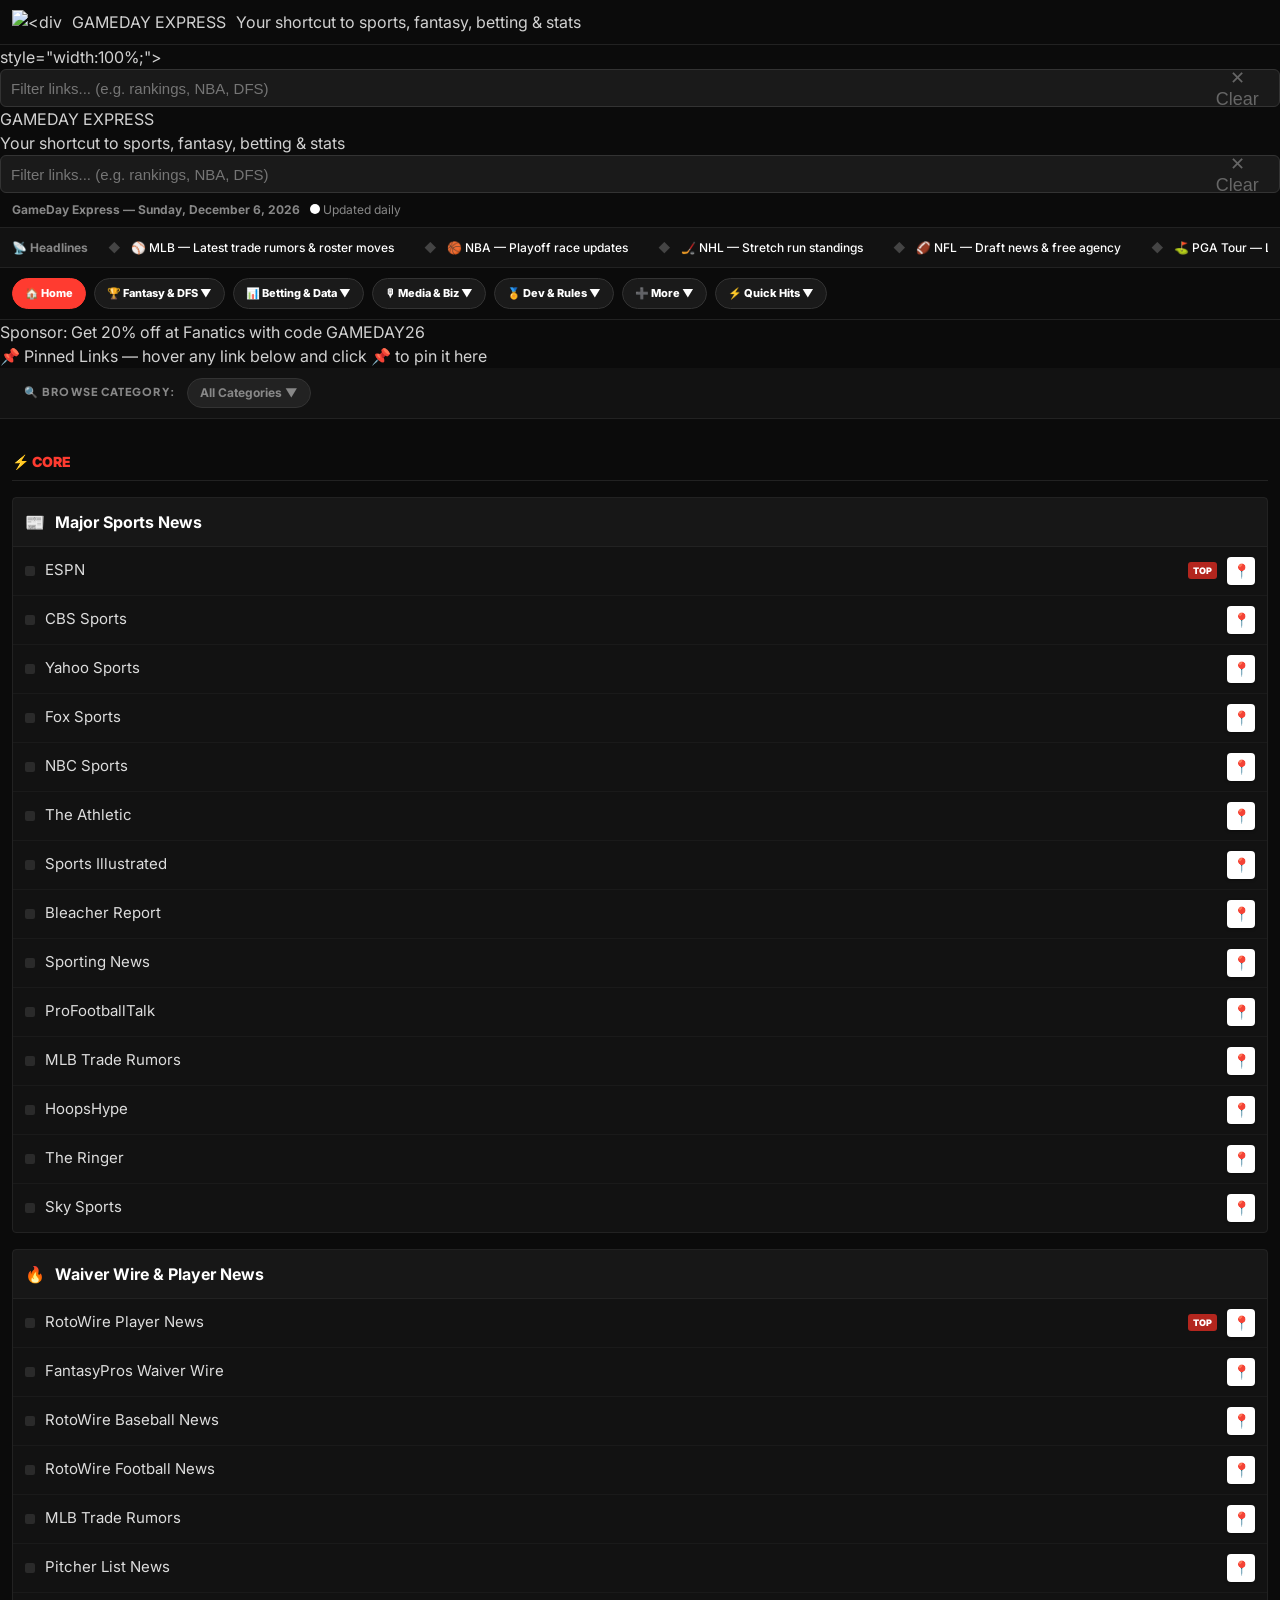
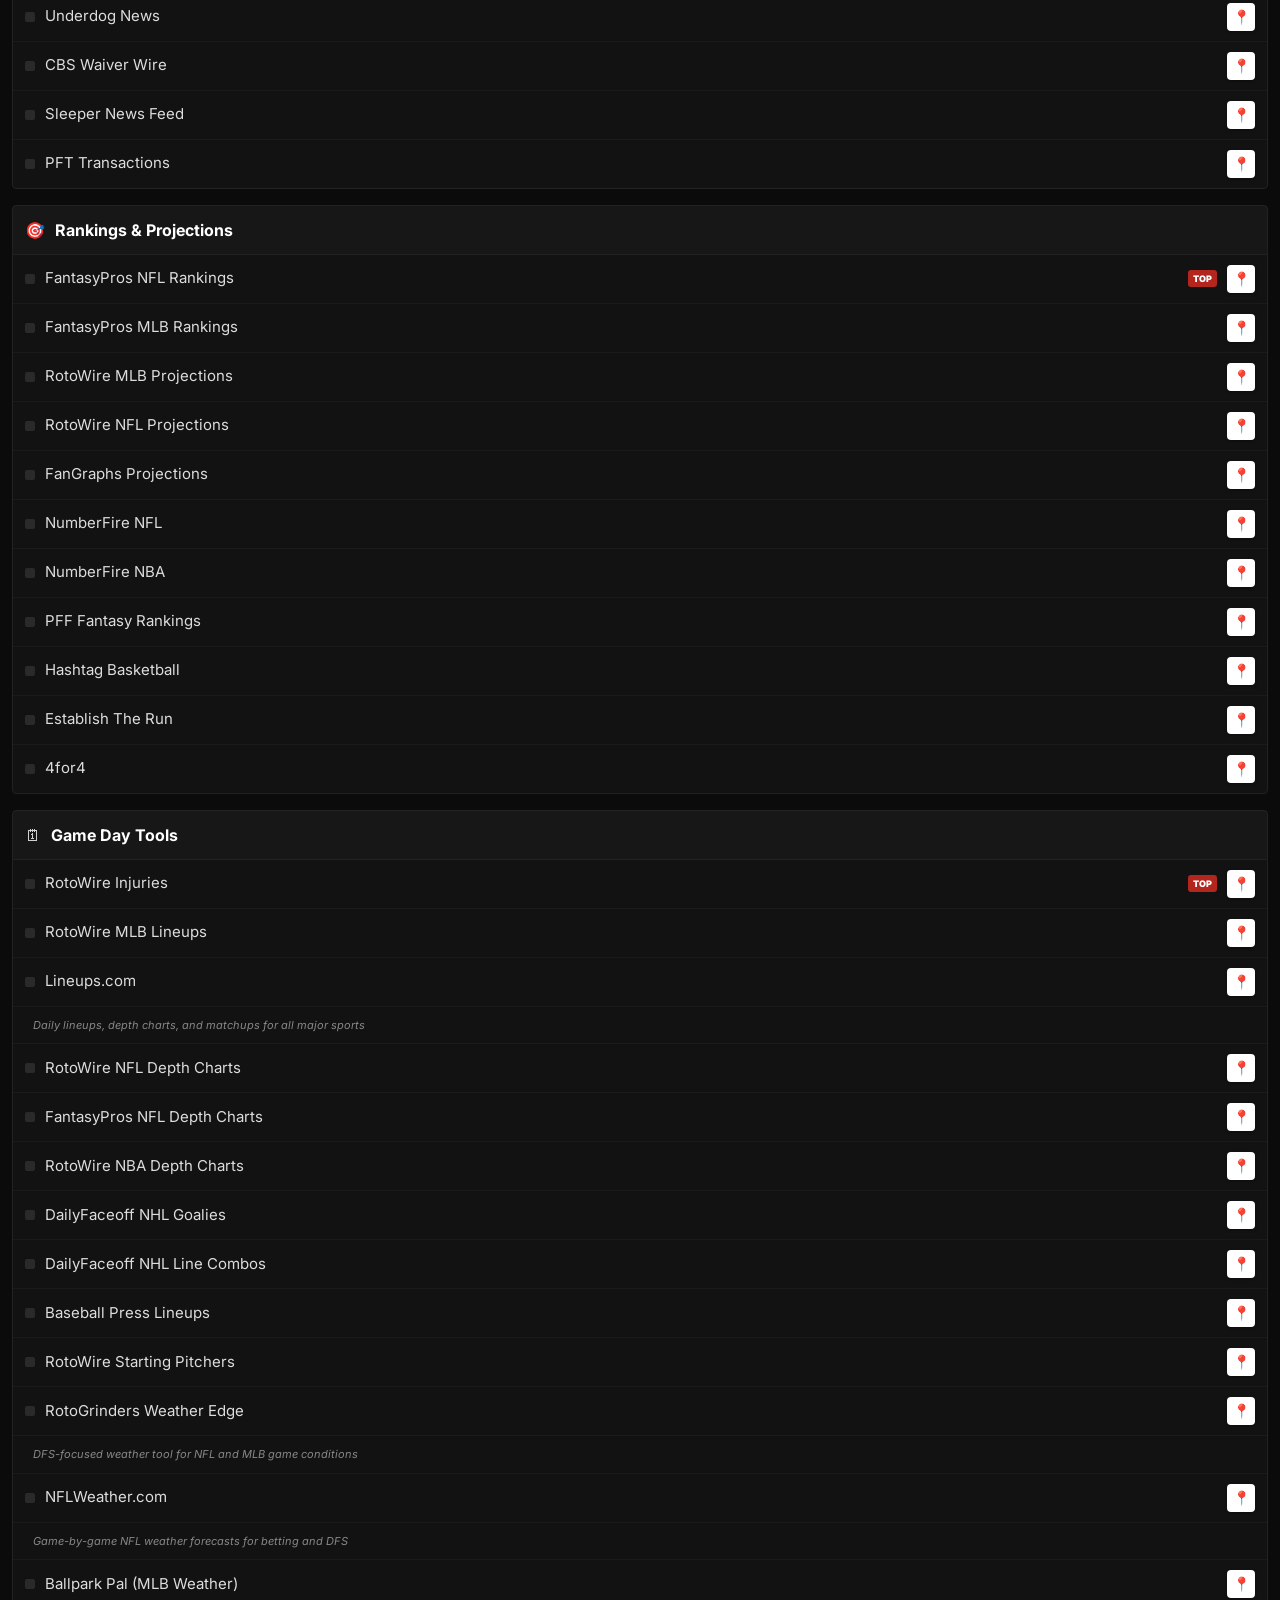
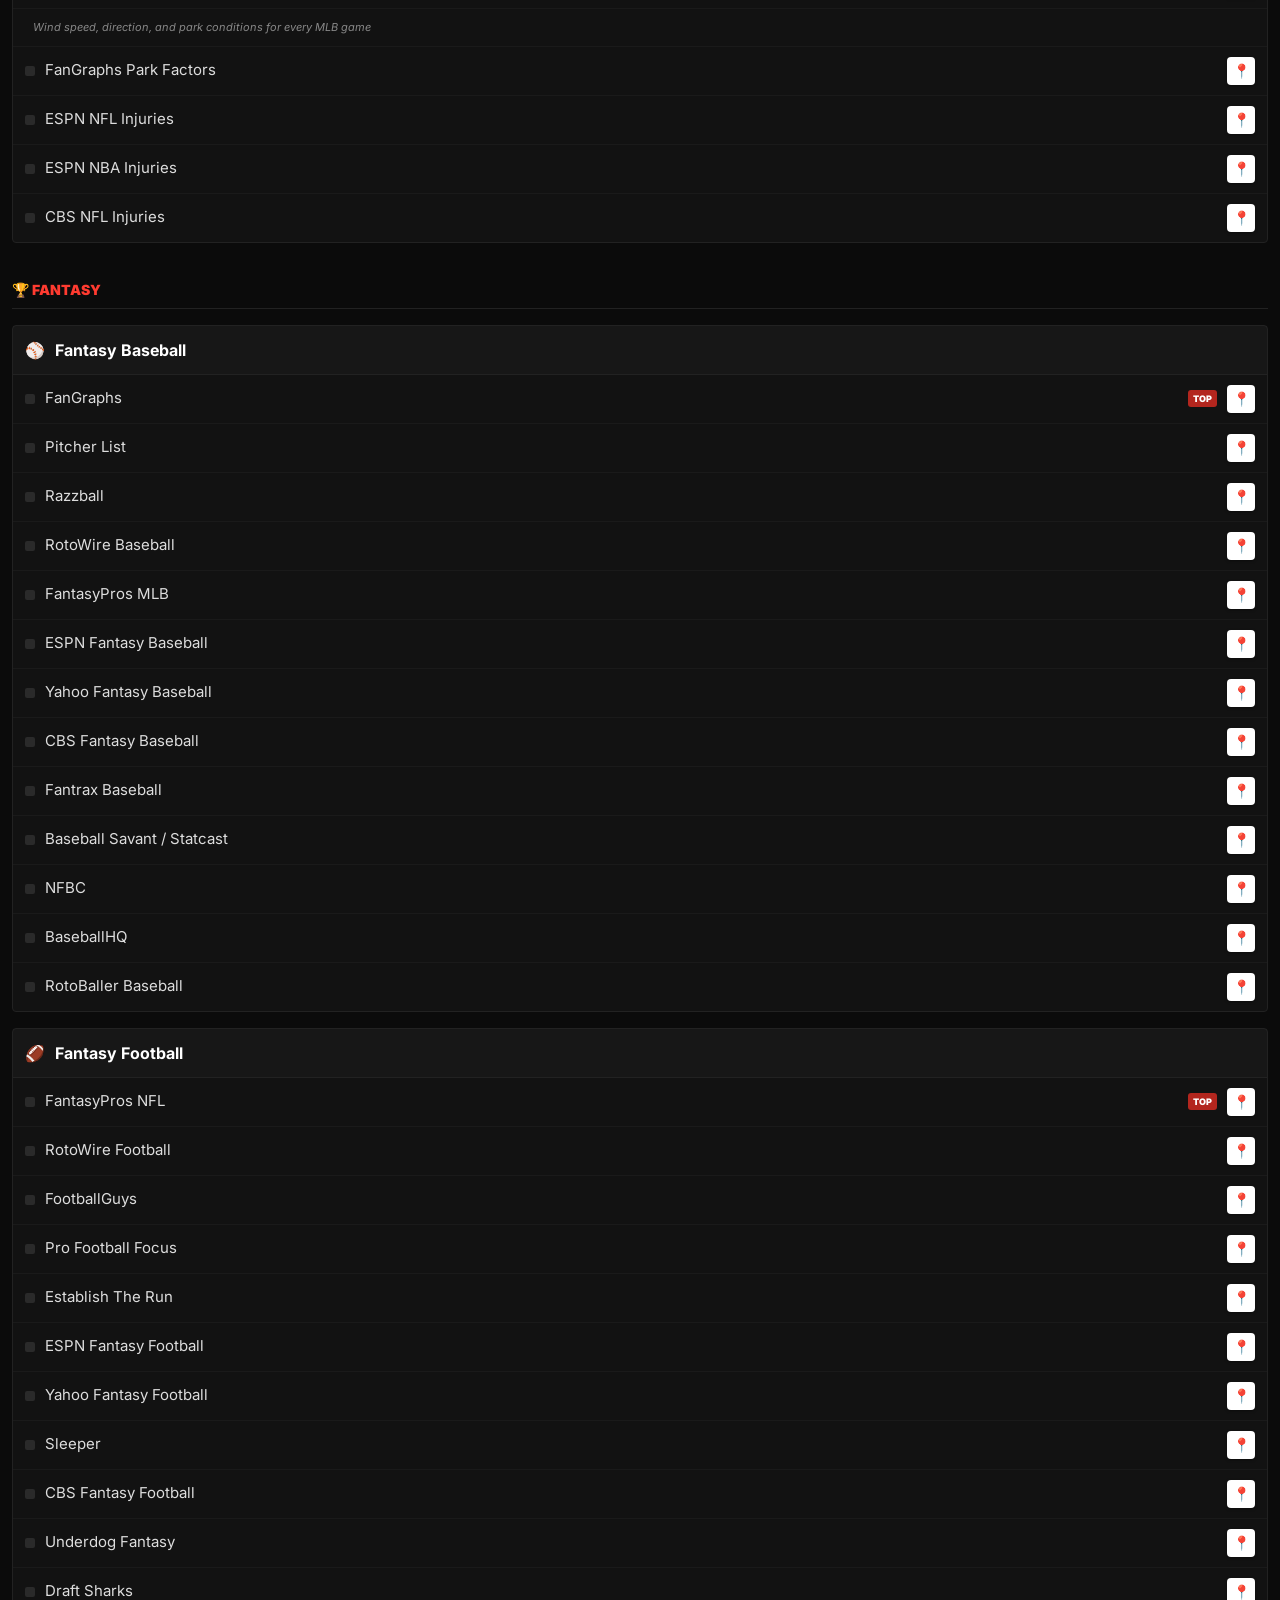
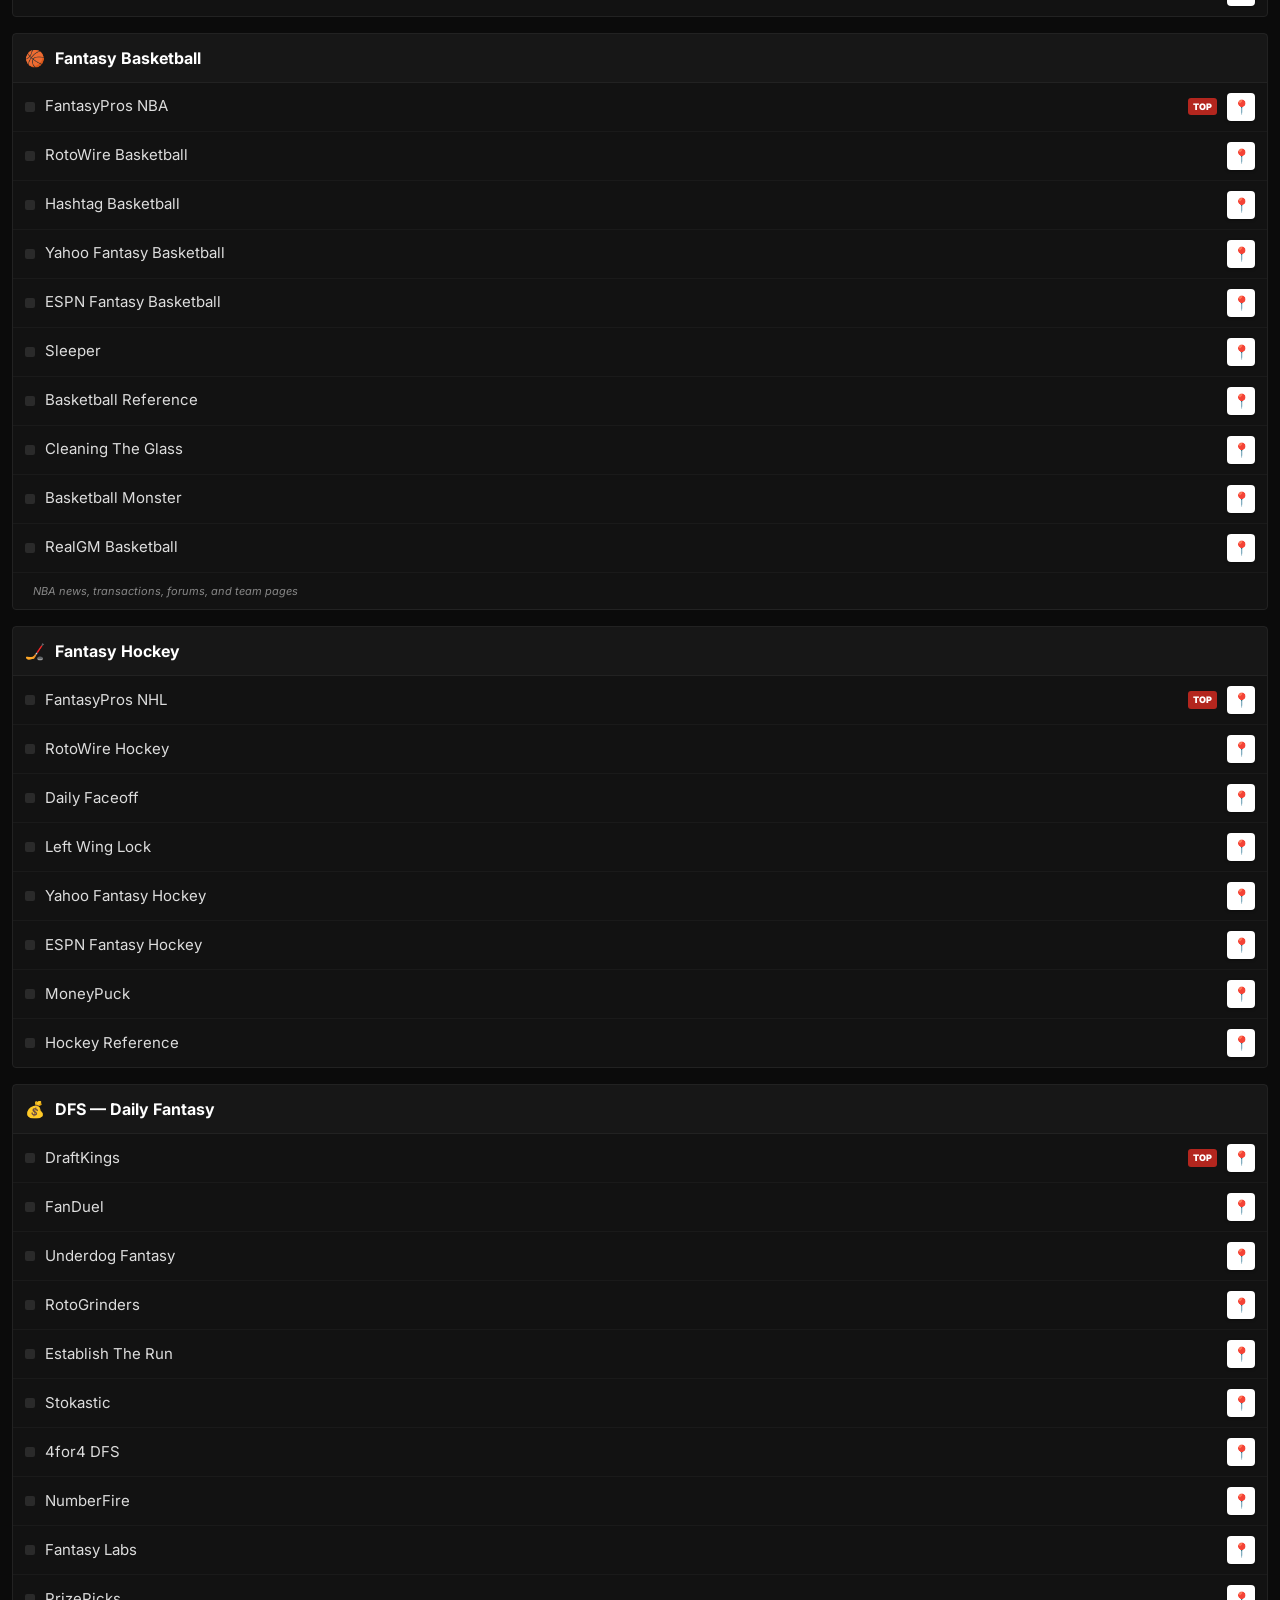
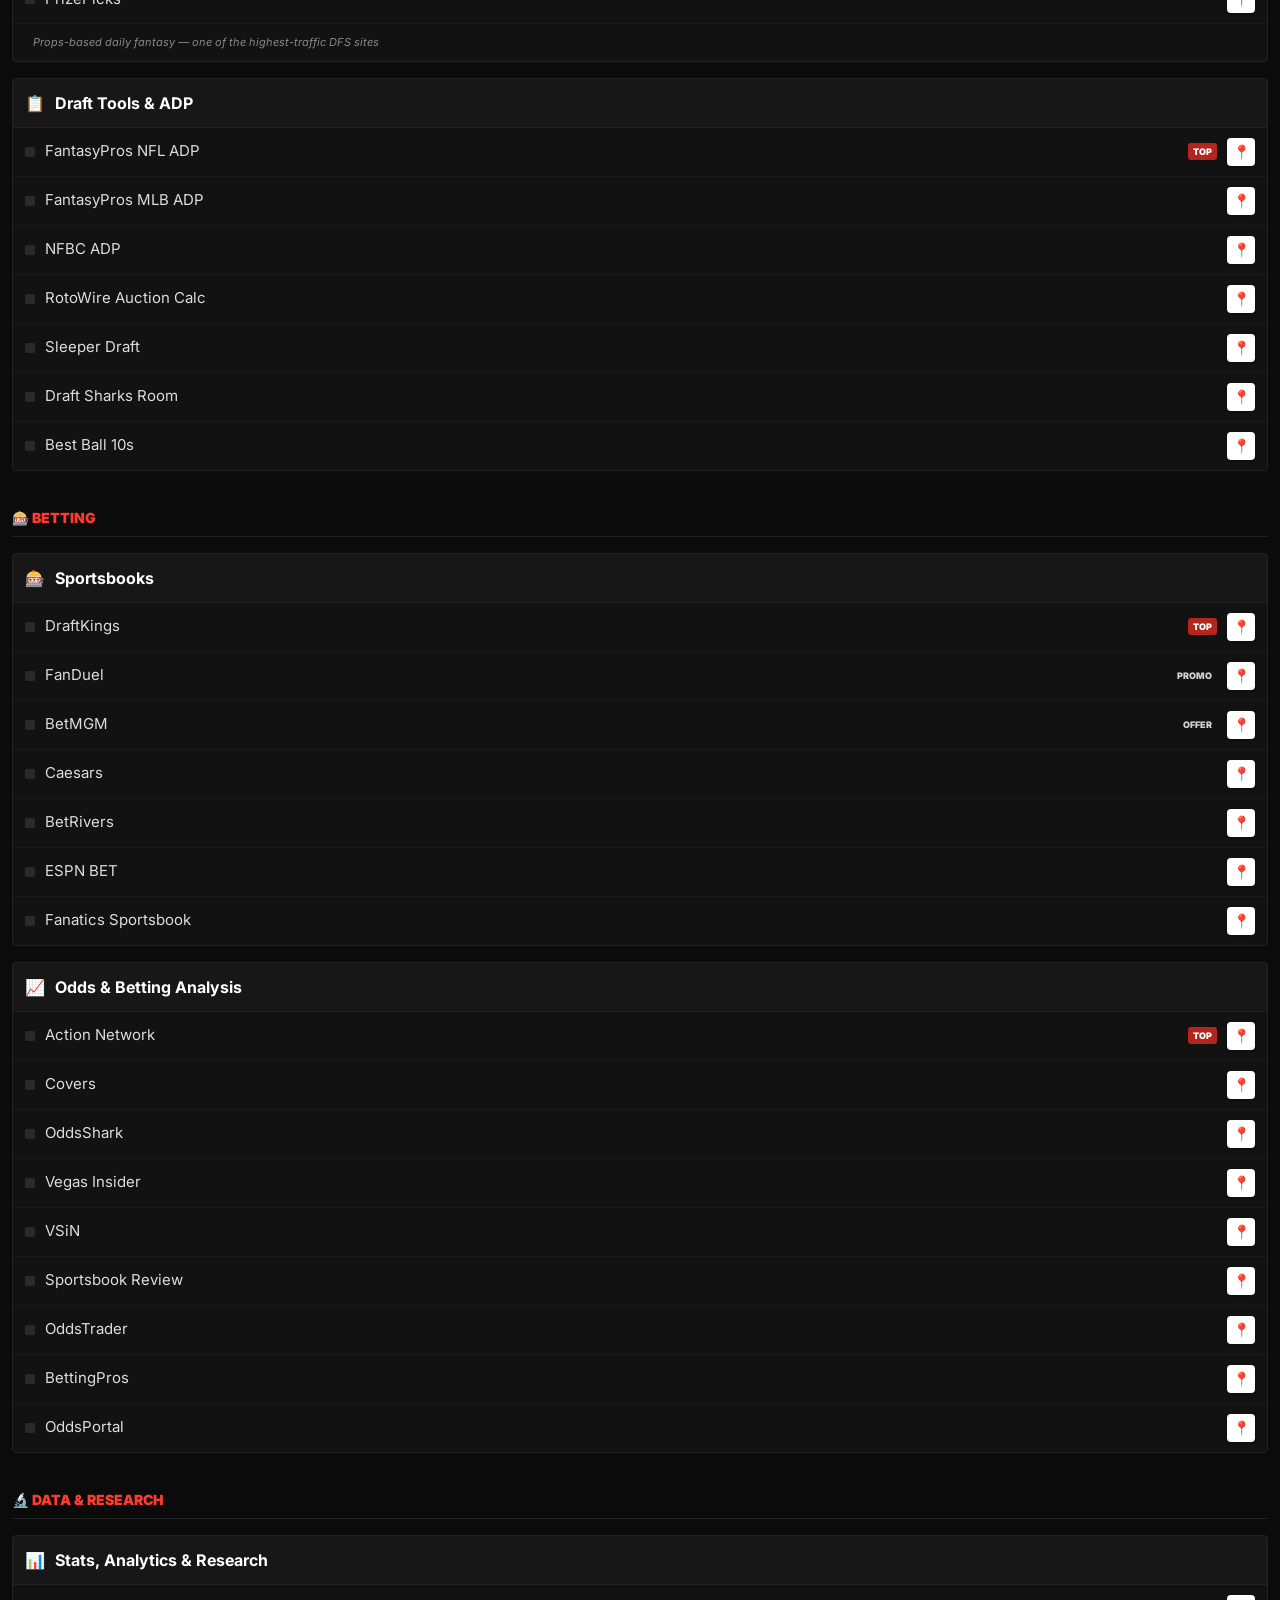
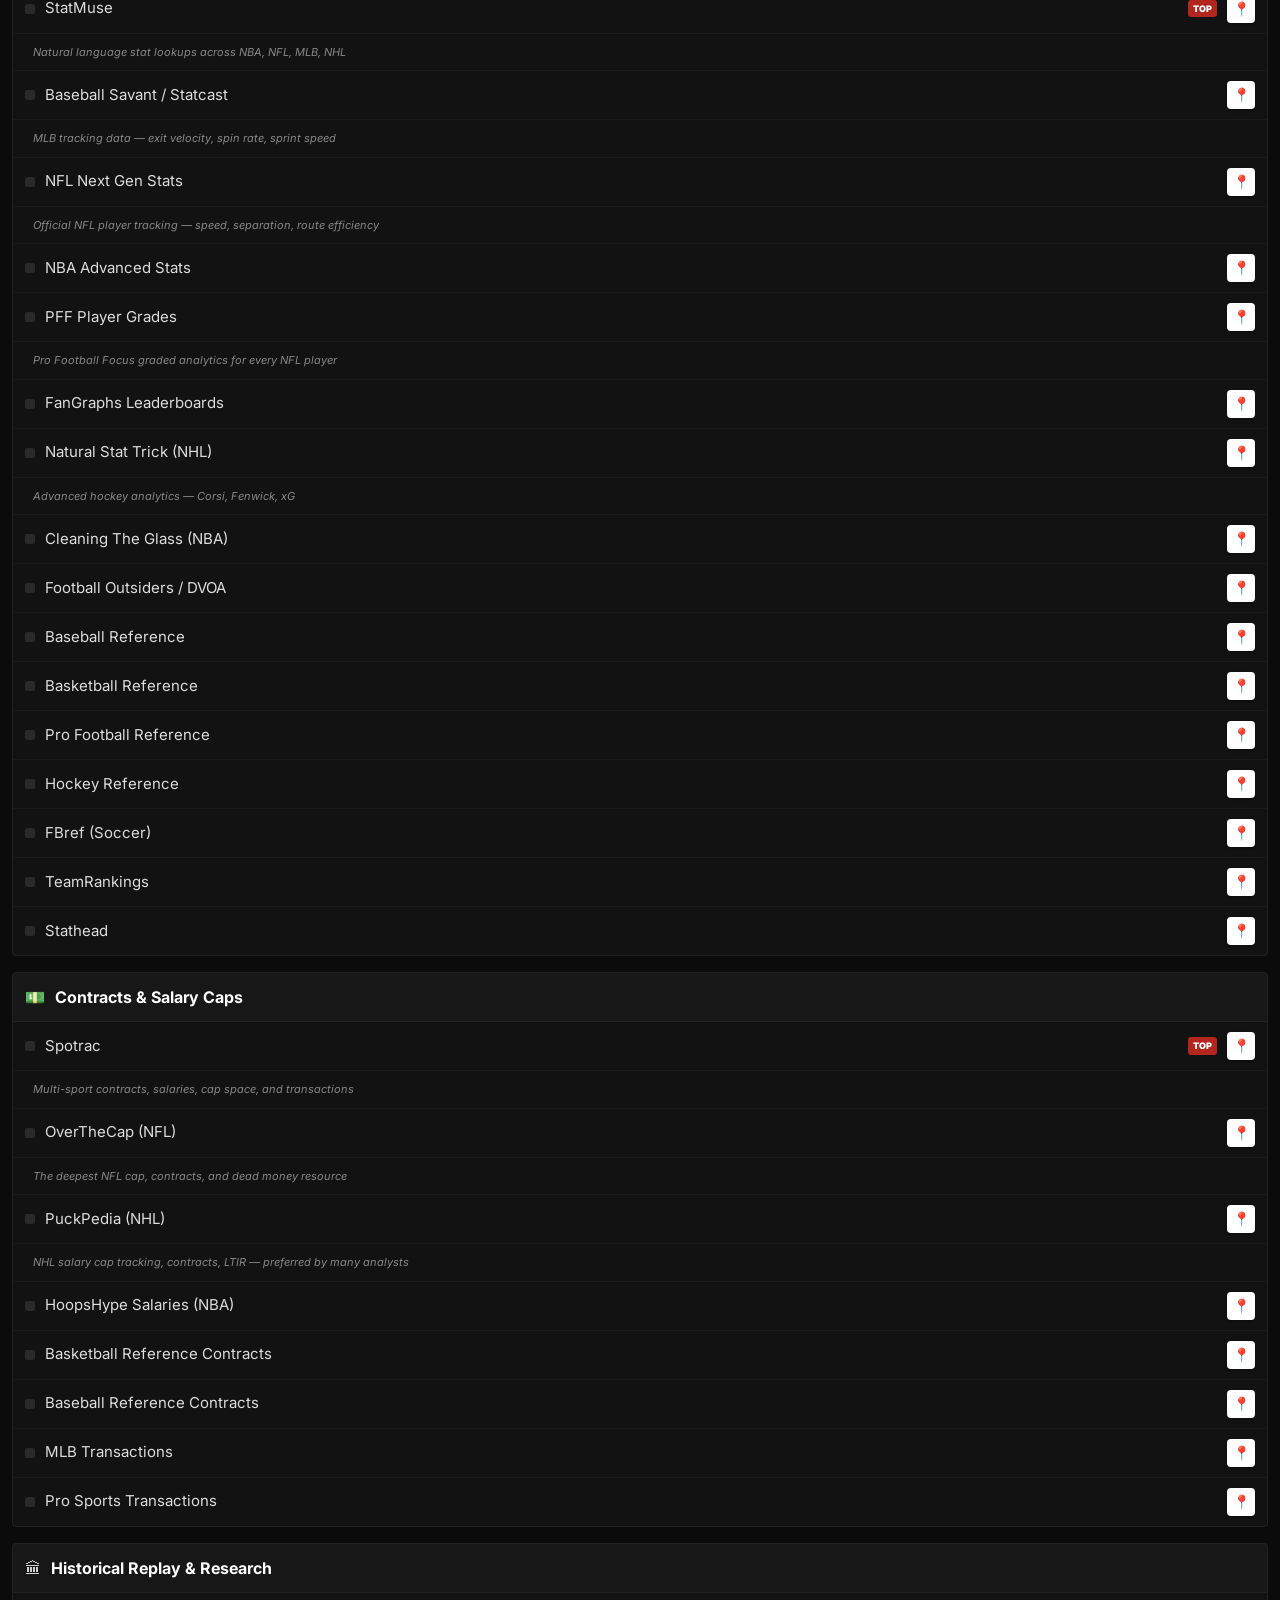
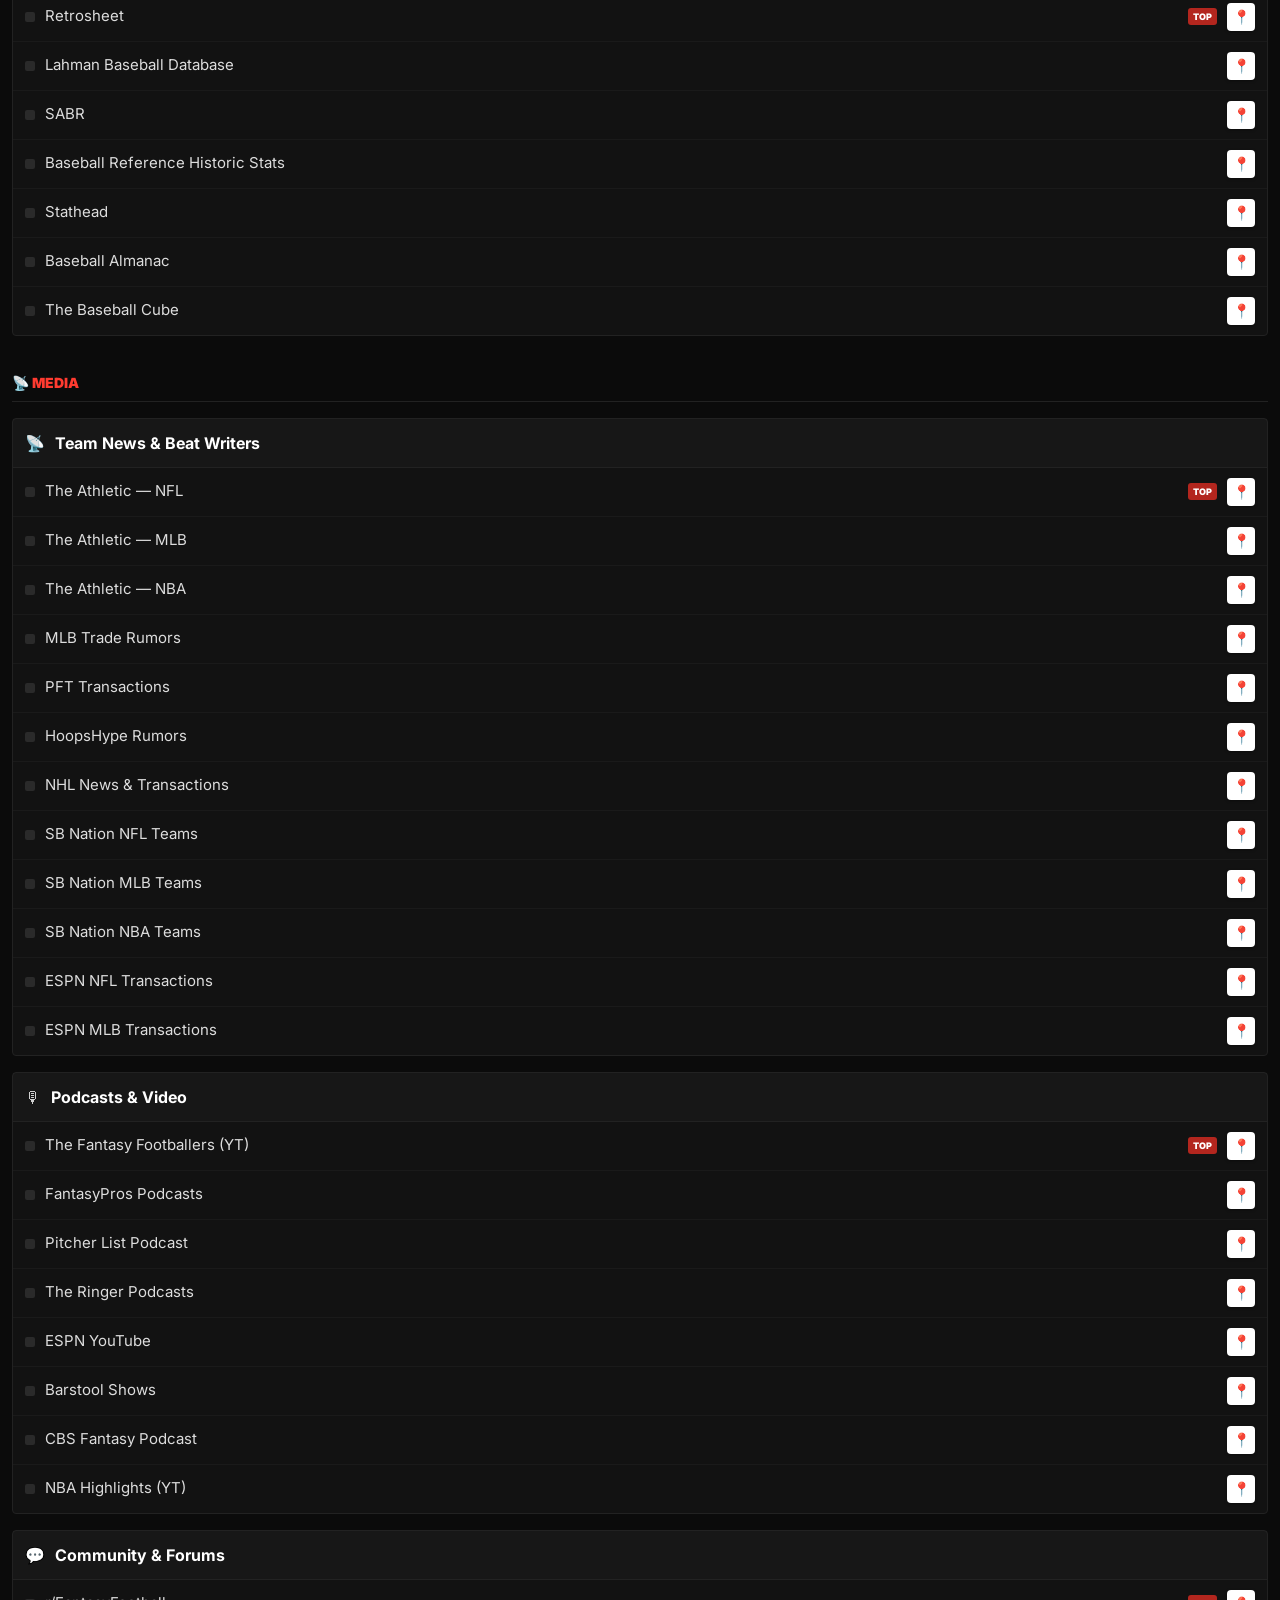
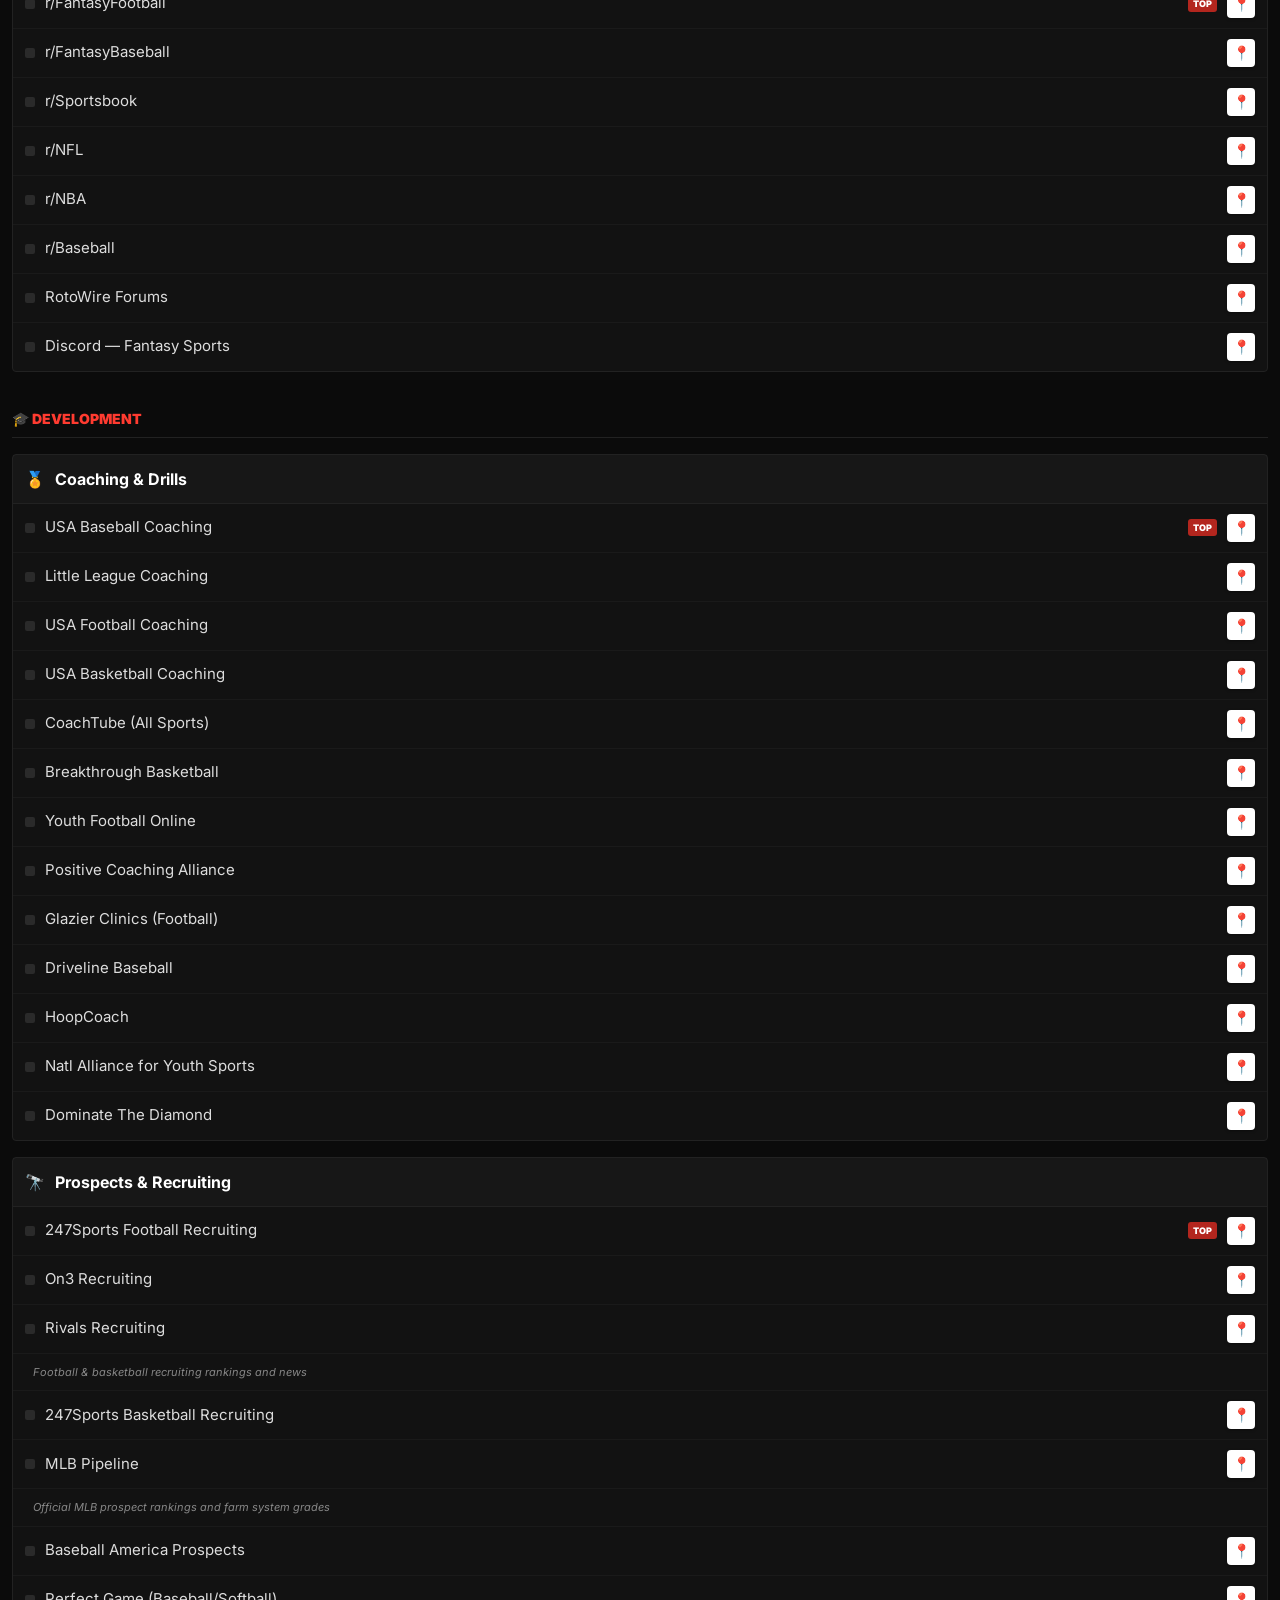
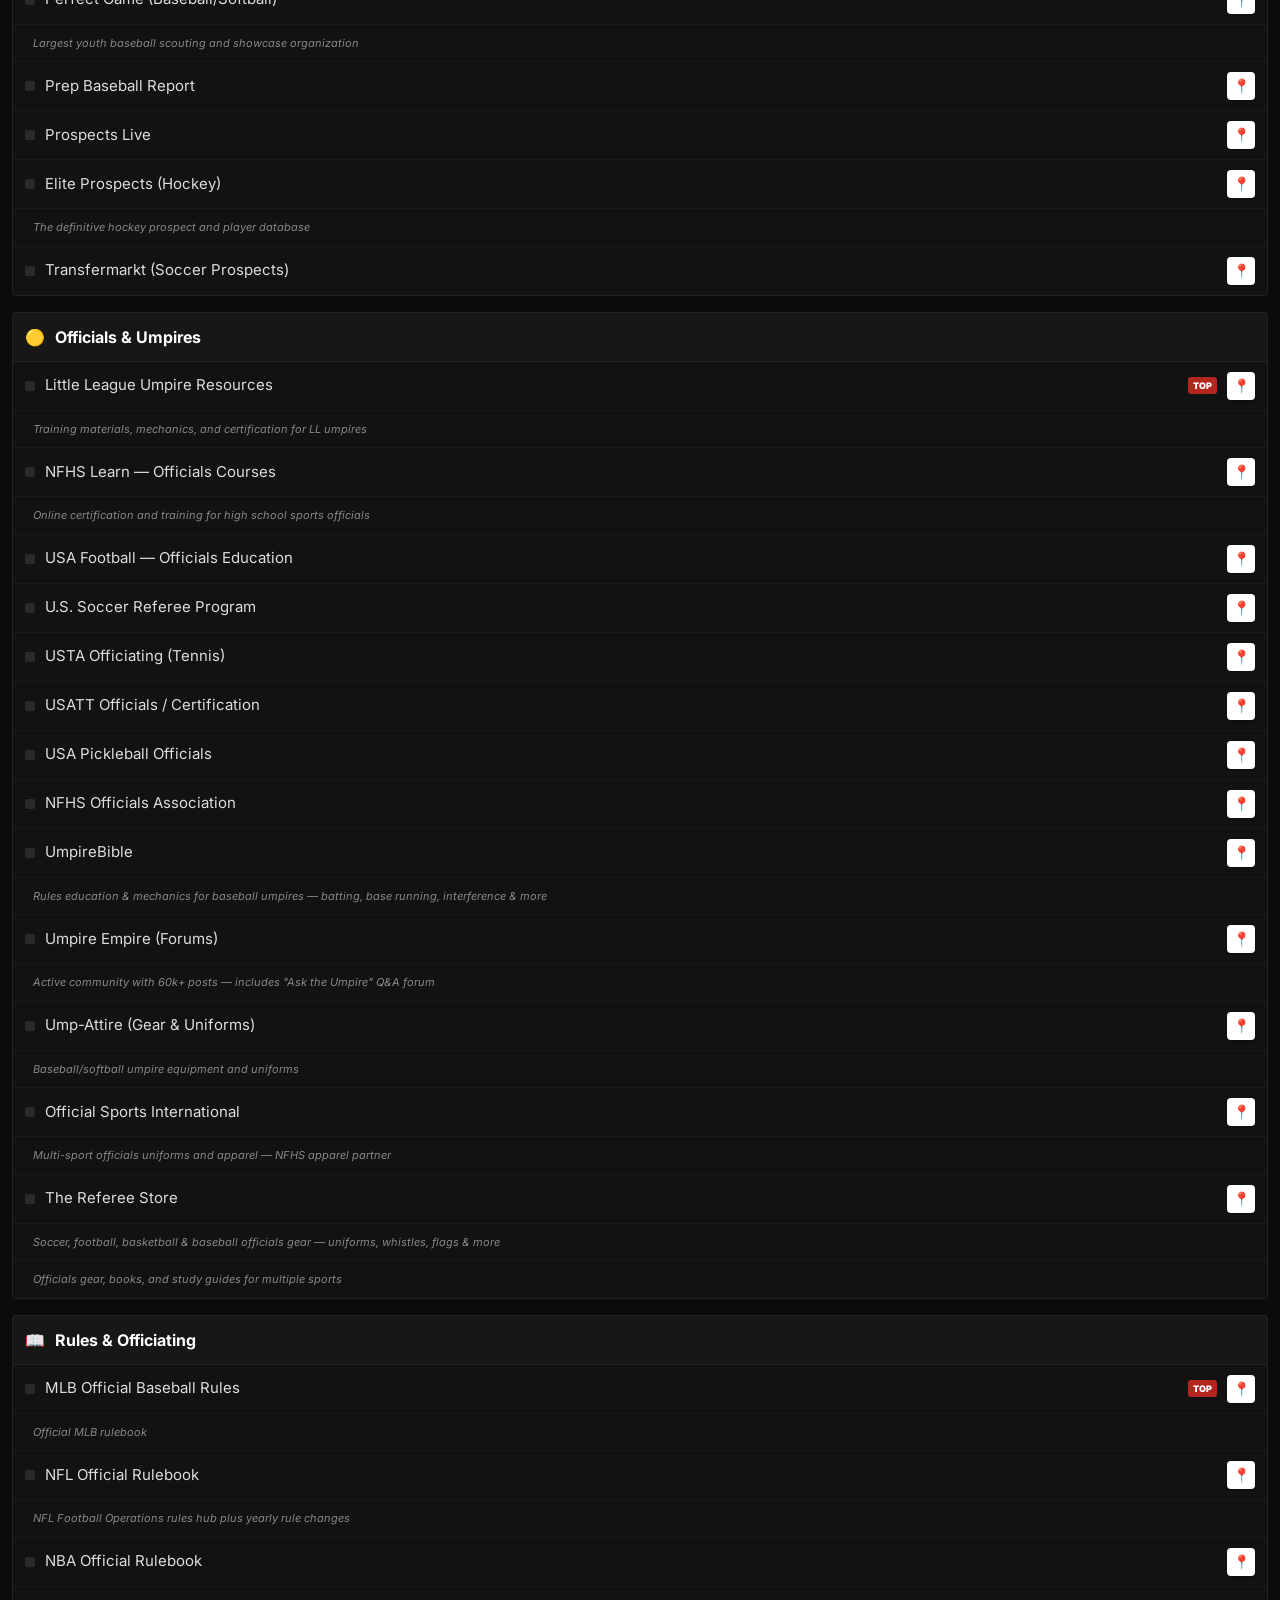
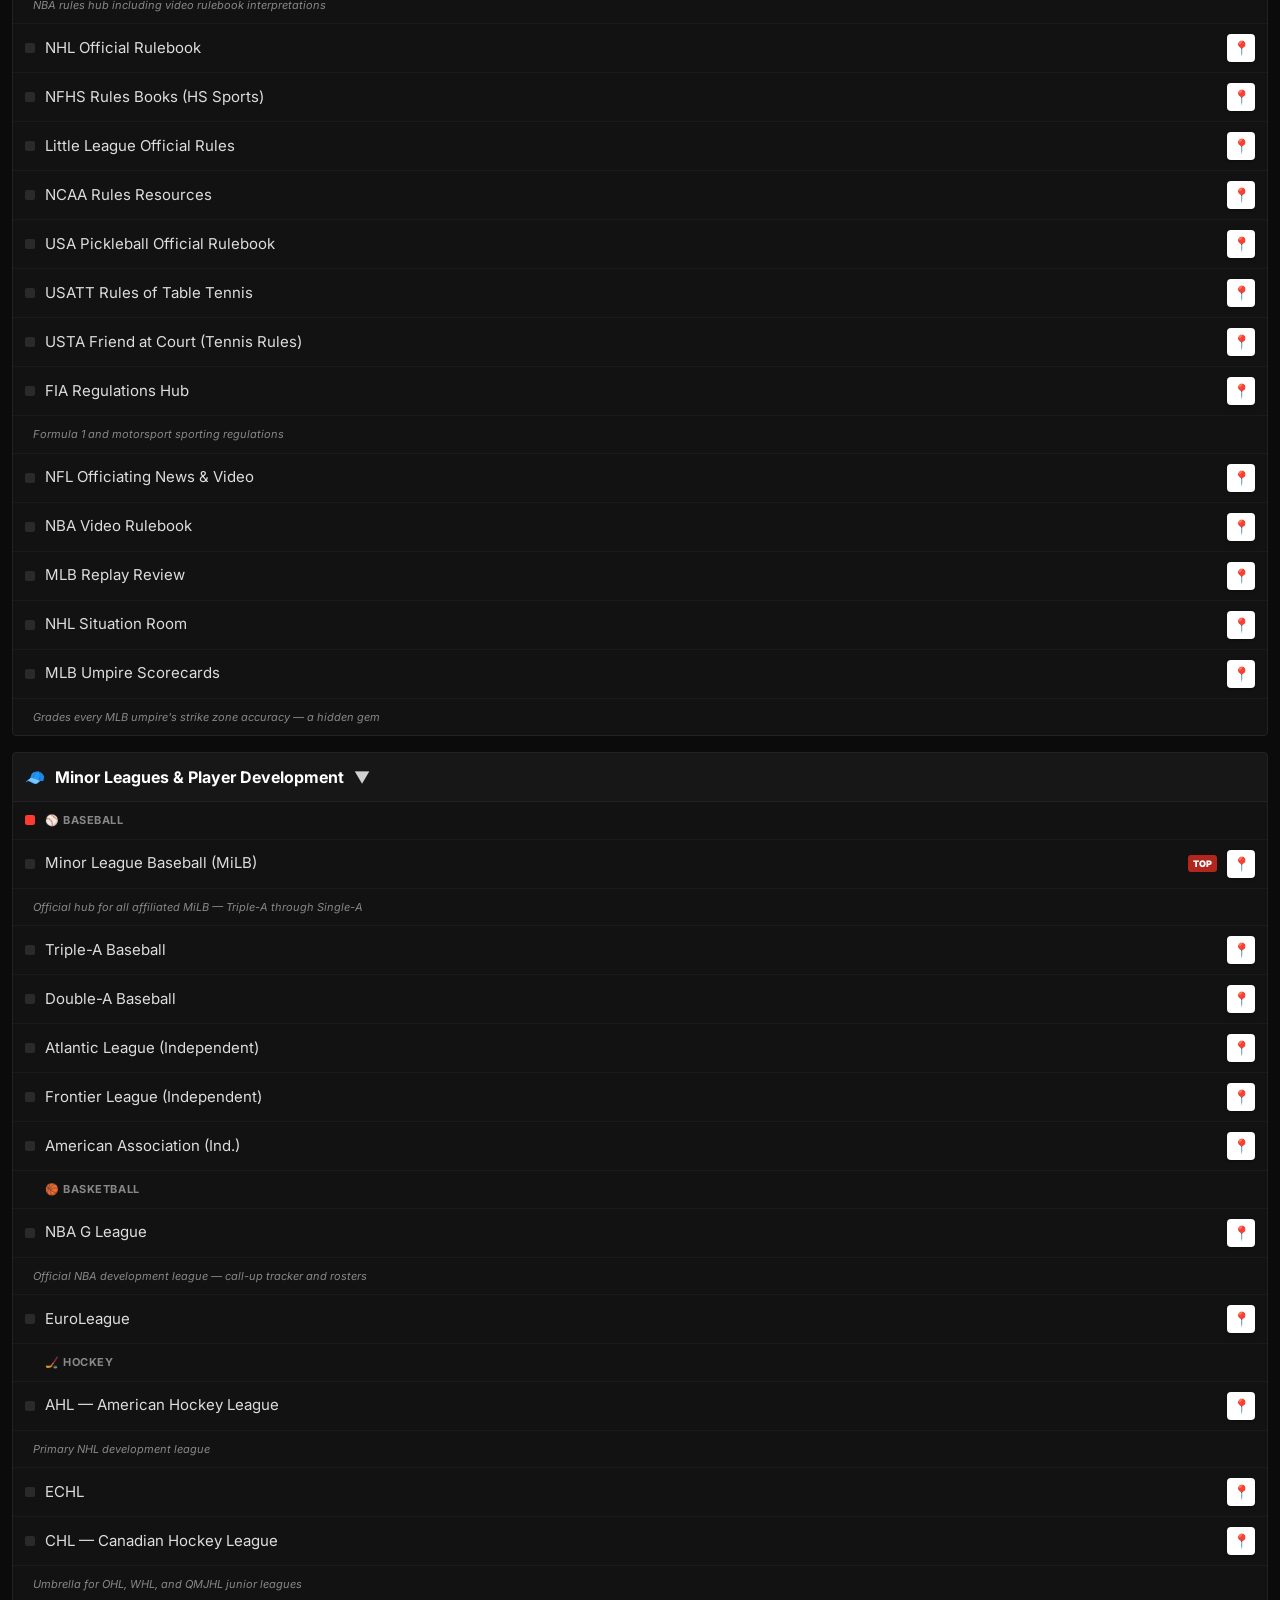
==== index.html @ 964beb68 "Update banner image and header structure in index.html" ====
<!DOCTYPE html>
<html lang="en">
<head>
<meta charset="UTF-8">
<meta name="viewport" content="width=device-width, initial-scale=1.0, viewport-fit=cover">
<title>GameDay Express — Your Sports Portal</title>

<!-- Google Analytics -->
<script async src="https://www.googletagmanager.com/gtag/js?id=G-DTHGH6C7GR"></script>
<script>
  window.dataLayer = window.dataLayer || [];
  function gtag(){dataLayer.push(arguments);}
  gtag('js', new Date());
  gtag('config', 'G-DTHGH6C7GR');
</script>

<!-- PWA -->
<link rel="manifest" href="manifest.json">
<meta name="theme-color" content="#e8341a">
<meta name="mobile-web-app-capable" content="yes">
<meta name="apple-mobile-web-app-capable" content="yes">
<meta name="apple-mobile-web-app-status-bar-style" content="black-translucent">
<meta name="apple-mobile-web-app-title" content="GameDay">
<link rel="apple-touch-icon" href="icon-192.png">
<link rel="icon" type="image/x-icon" href="favicon.ico">
<link rel="icon" type="image/png" sizes="32x32" href="favicon-32.png">

<!-- SEO / Share -->
<meta name="description" content="Your shortcut to sports, fantasy, betting and stats. A curated sports portal.">
<meta property="og:title" content="GameDay Express">
<meta property="og:description" content="Your shortcut to sports, fantasy, betting and stats.">
<meta property="og:type" content="website">

<link rel="preconnect" href="https://fonts.googleapis.com">
<link rel="preconnect" href="https://fonts.gstatic.com" crossorigin>
<link href="https://fonts.googleapis.com/css2?family=Plus+Jakarta+Sans:wght@700;800&family=Inter:wght@400;500;600;700&display=swap" rel="stylesheet">
  <link rel="stylesheet" href="style.css">
<!-- Build Trigger: 2026-03-24 -->
</head>
<body>

<!-- HEADER -->
<div id="header">
  <div class="header-top">
   
    <img src="banner-image.pn" alt=<div>
      <div id="logo">GAME<span>DAY</span> EXPRESS</div>
      <div id="tagline">Your shortcut to sports, fantasy, betting &amp; stats</div>
    </div> style="width:100%;">

	
	<div id="search-wrap">
      <input id="search" type="text" placeholder="Filter links... (e.g. rankings, NBA, DFS)" autocomplete="off">
      <button id="clear-btn">✕ Clear</button>
    </div>
	
	<div>
      <div id="logo">GAME<span>DAY</span> EXPRESS</div>
      <div id="tagline">Your shortcut to sports, fantasy, betting &amp; stats</div>
    </div>
    <div id="search-wrap">
      <input id="search" type="text" placeholder="Filter links... (e.g. rankings, NBA, DFS)" autocomplete="off">
      <button id="clear-btn">✕ Clear</button>
    </div>
  </div>

<!-- DATE / STATUS BAR (Moved) -->
  
  
<div id="ticker">
    <span><strong id="ticker-date">GameDay Express</strong></span>
    <span class="ticker-item"><span class="live-dot"></span> Updated daily</span>
 
  </div>

  <!-- ROLLING NEWS TICKER (Pinned) -->
  <div id="news-ticker">
    <div id="ticker-label">📡 Headlines</div>
    <div id="ticker-track-wrap">
      <div id="ticker-track">
        <span class="ticker-sep">◆</span>
        <a href="https://www.espn.com" target="_blank">Loading latest sports headlines…</a>
      </div>
    </div>
  </div>

<!-- NAV -->
<div id="nav">
  <a href="#" class="active">🏠 Home</a>
  
  <div class="dropdown">
    <a href="javascript:void(0)" class="dropbtn">🏆 Fantasy & DFS ▼</a>
    <div class="dropdown-content align-left">
      <a href="#fantasy-baseball">⚾ Fantasy Baseball</a>
      <a href="#fantasy-football">🏈 Fantasy Football</a>
      <a href="#fantasy-basketball">🏀 Fantasy Basketball</a>
      <a href="#dfs">💰 DFS</a>
    </div>
  </div>

  <div class="dropdown">
    <a href="javascript:void(0)" class="dropbtn">📊 Betting & Data ▼</a>
    <div class="dropdown-content align-left">
      <a href="#betting">🎰 Betting</a>
      <a href="#stats">📊 Stats & Research</a>
      <a href="#analytics">🔬 Analytics</a>
      <a href="#contracts">💵 Contracts</a>
      <a href="#weather">🌦 Weather</a>
      <a href="#lineups">📋 Lineups</a>
    </div>
  </div>

  <div class="dropdown">
    <a href="javascript:void(0)" class="dropbtn">🎙 Media & Biz ▼</a>
    <div class="dropdown-content">
      <a href="#podcasts">🎙 Podcasts</a>
      <a href="#beat-writers">📡 Beat Writers</a>
      <a href="#sportsbiz">📰 Sports Biz</a>
      <a href="#shop">🛍️ Shop</a>
    </div>
  </div>

  <div class="dropdown">
    <a href="javascript:void(0)" class="dropbtn">🏅 Dev & Rules ▼</a>
    <div class="dropdown-content">
      <a href="#coaching">🏅 Coaching</a>
      <a href="#recruiting">🔭 Recruiting</a>
      <a href="#rules">📖 Rules</a>
      <a href="#officials">🟡 Officials</a>
      <a href="#minors">🧢 Minor Leagues</a>
    </div>
  </div>

  <div class="dropdown">
    <a href="javascript:void(0)" class="dropbtn">➕ More ▼</a>
    <div class="dropdown-content">
      <a href="#simulation">🎮 Sim Games</a>
      <a href="#tennis">🎾 Tennis/Pickleball</a>
      <a href="#racing">🏎 Racing</a>
    </div>
  </div>

  <div class="dropdown">
    <a href="javascript:void(0)" class="dropbtn">⚡ Quick Hits ▼</a>
    <div class="dropdown-content qh-grid">
      <a href="https://www.espn.com" target="_blank">ESPN</a>
      <a href="https://www.fangraphs.com" target="_blank">FanGraphs</a>
      <a href="https://www.fantasypros.com" target="_blank">FantasyPros</a>
      <a href="https://www.rotowire.com" target="_blank">RotoWire</a>
      <a href="https://sportsbook.draftkings.com" target="_blank">DraftKings</a>
      <a href="https://sportsbook.fanduel.com" target="_blank">FanDuel</a>
      <a href="https://www.baseball-reference.com" target="_blank">Baseball Ref</a>
      <a href="https://www.pro-football-reference.com/" target="_blank">PFR</a>
      <a href="https://www.actionnetwork.com" target="_blank">Action Network</a>
      <a href="https://sleeper.com" target="_blank">Sleeper</a>
      <a href="https://baseballsavant.mlb.com" target="_blank">Baseball Savant</a>
      <a href="https://www.mlbtraderumors.com" target="_blank">MLB Trade Rumors</a>
      <a href="https://www.spotrac.com" target="_blank">Spotrac</a>
      <a href="https://www.statmuse.com" target="_blank">StatMuse</a>
    </div>
  </div>
</div>

	<div class="ad-banner">Sponsor: Get 20% off at Fanatics with code GAMEDAY26</div>

<!-- ① QUICK HITS -->
	<div id="quick-hits">
		<div id="quick-hits-label">
    📌 Pinned Links
			<span id="qh-subtitle">— hover any link below and click 📌 to pin it here</span>
		</div>
	<div id="quick-hits-links">
		<span id="qh-empty" style="display:none;font-size:12px;color:var(--text-dim);padding:4px 8px;font-style:italic;">No pins yet — hover any link and click 📌 to add it here</span>
	</div>
</div>

<!-- FILTER DROPDOWN -->
<div id="featured" style="padding: 10px 24px; background: var(--surface); border-bottom: 1px solid var(--border); display: flex; align-items: center; gap: 12px;">
  <span style="font-family: 'Plus Jakarta Sans', sans-serif; font-size: 11px; font-weight: 800; color: var(--text-dim); text-transform: uppercase; letter-spacing: 0.1em;">🔍 Browse Category:</span>
  
  <div class="dropdown">
    <a href="javascript:void(0)" class="dropbtn" id="active-category">All Categories ▼</a>
    <div class="dropdown-content browse-grid">
      <a href="javascript:void(0)" onclick="runFilter('')">All Categories</a>
      <a href="javascript:void(0)" onclick="runFilter('baseball')">Baseball</a>
      <a href="javascript:void(0)" onclick="runFilter('football')">Football</a>
      <a href="javascript:void(0)" onclick="runFilter('basketball')">Basketball</a>
      <a href="javascript:void(0)" onclick="runFilter('hockey')">Hockey</a>
      <a href="javascript:void(0)" onclick="runFilter('fantasy')">Fantasy</a>
      <a href="javascript:void(0)" onclick="runFilter('dfs')">DFS</a>
      <a href="javascript:void(0)" onclick="runFilter('betting')">Betting</a>
      <a href="javascript:void(0)" onclick="runFilter('shop')">Shop</a>
      <a href="javascript:void(0)" onclick="runFilter('stats')">Stats</a>
      <a href="javascript:void(0)" onclick="runFilter('news')">News</a>
      <a href="javascript:void(0)" onclick="runFilter('coaching')">Coaching</a>
      <a href="javascript:void(0)" onclick="runFilter('rankings')">Rankings</a>
      <a href="javascript:void(0)" onclick="runFilter('waiver')">Waiver</a>
      <a href="javascript:void(0)" onclick="runFilter('golf')">Golf</a>
      <a href="javascript:void(0)" onclick="runFilter('outdoor')">Outdoor</a>
      <a href="javascript:void(0)" onclick="runFilter('simulation')">Sim Games</a>
      <a href="javascript:void(0)" onclick="runFilter('beat writers')">Beat Writers</a>
      <a href="javascript:void(0)" onclick="runFilter('historical')">History</a>
      <a href="javascript:void(0)" onclick="runFilter('rules')">Rules</a>
      <a href="javascript:void(0)" onclick="runFilter('officials')">Officials</a>
      <a href="javascript:void(0)" onclick="runFilter('recruiting')">Recruiting</a>
      <a href="javascript:void(0)" onclick="runFilter('conferences')">Conferences</a>
      <a href="javascript:void(0)" onclick="runFilter('tennis')">Tennis</a>
      <a href="javascript:void(0)" onclick="runFilter('pickleball')">Pickleball</a>
      <a href="javascript:void(0)" onclick="runFilter('motorsports')">Racing</a>
      <a href="javascript:void(0)" onclick="runFilter('boxing')">Boxing</a>
      <a href="javascript:void(0)" onclick="runFilter('mma')">MMA</a>
      <a href="javascript:void(0)" onclick="runFilter('contracts')">Contracts</a>
      <a href="javascript:void(0)" onclick="runFilter('weather')">Weather</a>
      <a href="javascript:void(0)" onclick="runFilter('lineups')">Lineups</a>
      <a href="javascript:void(0)" onclick="runFilter('analytics')">Analytics</a>
      <a href="javascript:void(0)" onclick="runFilter('replay')">Replay</a>
      <a href="javascript:void(0)" onclick="runFilter('minor leagues')">Minor Leagues</a>
      <a href="javascript:void(0)" onclick="runFilter('business')">Sports Biz</a>
    </div>
  </div>
</div>

<!-- MAIN GRID -->
<div class="grid" id="primary-grid">

  <!-- ═══ CORE ═══ -->
  <div class="zone-divider">
    <span class="zone-label">⚡ CORE</span>
  </div>
  <div class="card" data-color="red" data-tags="news sports general espn cbs yahoo fox nbc athletic si bleacher report">
    <div class="card-header">
      <div class="card-icon icon-red">📰</div>
      <div class="card-title">Major Sports News</div>
    </div>
    <div class="card-links">
      <div class="link-item"><div class="link-dot"></div><a href="https://www.espn.com" target="_blank">ESPN</a><span class="link-tag tag-top">TOP</span></div>
      <div class="link-item"><div class="link-dot"></div><a href="https://www.cbssports.com" target="_blank">CBS Sports</a></div>
      <div class="link-item"><div class="link-dot"></div><a href="https://sports.yahoo.com" target="_blank">Yahoo Sports</a></div>
      <div class="link-item"><div class="link-dot"></div><a href="https://www.foxsports.com" target="_blank">Fox Sports</a></div>
      <div class="link-item"><div class="link-dot"></div><a href="https://www.nbcsports.com" target="_blank">NBC Sports</a></div>
      <div class="link-item"><div class="link-dot"></div><a href="https://theathletic.com" target="_blank">The Athletic</a></div>
      <div class="link-item"><div class="link-dot"></div><a href="https://www.si.com" target="_blank">Sports Illustrated</a></div>
      <div class="link-item"><div class="link-dot"></div><a href="https://bleacherreport.com" target="_blank">Bleacher Report</a></div>
      <div class="link-item"><div class="link-dot"></div><a href="https://www.sportingnews.com" target="_blank">Sporting News</a></div>
      <div class="link-item"><div class="link-dot"></div><a href="https://profootballtalk.nbcsports.com" target="_blank">ProFootballTalk</a></div>
      <div class="link-item"><div class="link-dot"></div><a href="https://www.mlbtraderumors.com" target="_blank">MLB Trade Rumors</a></div>
      <div class="link-item"><div class="link-dot"></div><a href="https://hoopshype.com" target="_blank">HoopsHype</a></div>
      <div class="link-item"><div class="link-dot"></div><a href="https://www.theringer.com" target="_blank">The Ringer</a></div>
      <div class="link-item"><div class="link-dot"></div><a href="https://www.skysports.com" target="_blank">Sky Sports</a></div>
    </div>
  </div>

  <div class="card" data-color="orange" data-tags="waiver wire player news injuries fantasy baseball football basketball daily rotowire">
    <div class="card-header">
      <div class="card-icon icon-orange">🔥</div>
      <div class="card-title">Waiver Wire & Player News</div>
    </div>
    <div class="card-links">
      <div class="link-item"><div class="link-dot"></div><a href="https://www.rotowire.com/football/news.php" target="_blank">RotoWire Player News</a><span class="link-tag tag-top">TOP</span></div>
      <div class="link-item"><div class="link-dot"></div><a href="https://www.fantasypros.com/nfl/waiver-wire/" target="_blank">FantasyPros Waiver Wire</a></div>
      <div class="link-item"><div class="link-dot"></div><a href="https://www.rotowire.com/baseball/" target="_blank">RotoWire Baseball News</a></div>
      <div class="link-item"><div class="link-dot"></div><a href="https://www.rotowire.com/football/" target="_blank">RotoWire Football News</a></div>
      <div class="link-item"><div class="link-dot"></div><a href="https://www.mlbtraderumors.com" target="_blank">MLB Trade Rumors</a></div>
      <div class="link-item"><div class="link-dot"></div><a href="https://www.pitcherlist.com/" target="_blank">Pitcher List News</a></div>
      <div class="link-item"><div class="link-dot"></div><a href="https://www.underdogfantasy.com/news" target="_blank">Underdog News</a></div>
      <div class="link-item"><div class="link-dot"></div><a href="https://www.cbssports.com/fantasy/football/add-drop/" target="_blank">CBS Waiver Wire</a></div>
      <div class="link-item"><div class="link-dot"></div><a href="https://sleeper.com/topic/nfl" target="_blank">Sleeper News Feed</a></div>
      <div class="link-item"><div class="link-dot"></div><a href="https://profootballtalk.nbcsports.com/transactions/" target="_blank">PFT Transactions</a></div>
    </div>
  </div>
  <div class="card" data-color="purple" data-tags="rankings projections fantasy baseball football basketball dfs expert consensus fantasypros rotowire pff numberfire">
    <div class="card-header">
      <div class="card-icon icon-purple">🎯</div>
      <div class="card-title">Rankings & Projections</div>
    </div>
    <div class="card-links">
      <div class="link-item"><div class="link-dot"></div><a href="https://www.fantasypros.com/nfl/rankings/consensus-cheatsheets.php" target="_blank">FantasyPros NFL Rankings</a><span class="link-tag tag-top">TOP</span></div>
      <div class="link-item"><div class="link-dot"></div><a href="https://www.fantasypros.com/mlb/rankings/" target="_blank">FantasyPros MLB Rankings</a></div>
      <div class="link-item"><div class="link-dot"></div><a href="https://www.rotowire.com/baseball/projections.php" target="_blank">RotoWire MLB Projections</a></div>
      <div class="link-item"><div class="link-dot"></div><a href="https://www.rotowire.com/football/projections.php" target="_blank">RotoWire NFL Projections</a></div>
      <div class="link-item"><div class="link-dot"></div><a href="https://www.fangraphs.com/projections.aspx" target="_blank">FanGraphs Projections</a></div>
      <div class="link-item"><div class="link-dot"></div><a href="https://www.numberfire.com/nfl/projections" target="_blank">NumberFire NFL</a></div>
      <div class="link-item"><div class="link-dot"></div><a href="https://www.numberfire.com/nba/daily-projections" target="_blank">NumberFire NBA</a></div>
      <div class="link-item"><div class="link-dot"></div><a href="https://www.pff.com/fantasy/rankings" target="_blank">PFF Fantasy Rankings</a></div>
      <div class="link-item"><div class="link-dot"></div><a href="https://hashtagbasketball.com/fantasy-basketball-rankings" target="_blank">Hashtag Basketball</a></div>
      <div class="link-item"><div class="link-dot"></div><a href="https://establishtherun.com" target="_blank">Establish The Run</a></div>
      <div class="link-item"><div class="link-dot"></div><a href="https://www.4for4.com" target="_blank">4for4</a></div>
    </div>
  </div>
  <div class="card" data-color="teal" data-tags="game day tools injuries lineups depth charts weather conditions nfl mlb nba nhl daily rotowire nflweather ballpark">
    <div class="card-header">
      <div class="card-icon icon-teal">🗓</div>
      <div class="card-title">Game Day Tools</div>
    </div>
    <div class="card-links">
      <div class="link-item"><div class="link-dot"></div><a href="https://www.rotowire.com/football/injuries.php" target="_blank">RotoWire Injuries</a><span class="link-tag tag-top">TOP</span></div>
      <div class="link-item"><div class="link-dot"></div><a href="https://www.rotowire.com/baseball/daily-lineups.php" target="_blank">RotoWire MLB Lineups</a></div>
      <div class="link-item"><div class="link-dot"></div><a href="https://lineups.com" target="_blank">Lineups.com</a></div>
      <div class="link-item" style="padding-left:20px;font-size:11px;color:var(--text-dim)"><em>Daily lineups, depth charts, and matchups for all major sports</em></div>
      <div class="link-item"><div class="link-dot"></div><a href="https://www.rotowire.com/football/depth-charts.php" target="_blank">RotoWire NFL Depth Charts</a></div>
      <div class="link-item"><div class="link-dot"></div><a href="https://www.fantasypros.com/nfl/depth-charts.php" target="_blank">FantasyPros NFL Depth Charts</a></div>
      <div class="link-item"><div class="link-dot"></div><a href="https://www.rotowire.com/basketball/depth-charts.php" target="_blank">RotoWire NBA Depth Charts</a></div>
      <div class="link-item"><div class="link-dot"></div><a href="https://www.dailyfaceoff.com/starting-goalies/" target="_blank">DailyFaceoff NHL Goalies</a></div>
      <div class="link-item"><div class="link-dot"></div><a href="https://www.dailyfaceoff.com/lines" target="_blank">DailyFaceoff NHL Line Combos</a></div>
      <div class="link-item"><div class="link-dot"></div><a href="https://www.baseballpress.com/lineups" target="_blank">Baseball Press Lineups</a></div>
      <div class="link-item"><div class="link-dot"></div><a href="https://www.rotowire.com/baseball/daily-lineups.php" target="_blank">RotoWire Starting Pitchers</a></div>
      <div class="link-item"><div class="link-dot"></div><a href="https://www.rotogrinders.com/live-feed/weather" target="_blank">RotoGrinders Weather Edge</a></div>
      <div class="link-item" style="padding-left:20px;font-size:11px;color:var(--text-dim)"><em>DFS-focused weather tool for NFL and MLB game conditions</em></div>
      <div class="link-item"><div class="link-dot"></div><a href="https://www.nflweather.com" target="_blank">NFLWeather.com</a></div>
      <div class="link-item" style="padding-left:20px;font-size:11px;color:var(--text-dim)"><em>Game-by-game NFL weather forecasts for betting and DFS</em></div>
      <div class="link-item"><div class="link-dot"></div><a href="https://www.ballparkpal.com" target="_blank">Ballpark Pal (MLB Weather)</a></div>
      <div class="link-item" style="padding-left:20px;font-size:11px;color:var(--text-dim)"><em>Wind speed, direction, and park conditions for every MLB game</em></div>
      <div class="link-item"><div class="link-dot"></div><a href="https://www.fangraphs.com/guts.aspx" target="_blank">FanGraphs Park Factors</a></div>
      <div class="link-item"><div class="link-dot"></div><a href="https://www.espn.com/nfl/injuries" target="_blank">ESPN NFL Injuries</a></div>
      <div class="link-item"><div class="link-dot"></div><a href="https://www.espn.com/nba/injuries" target="_blank">ESPN NBA Injuries</a></div>
      <div class="link-item"><div class="link-dot"></div><a href="https://www.cbssports.com/nfl/injuries/" target="_blank">CBS NFL Injuries</a></div>
    </div>
  </div>

  <!-- ═══ FANTASY ═══ -->
  <div class="zone-divider">
    <span class="zone-label">🏆 FANTASY</span>
  </div>
  <div class="card" id="fantasy-baseball" data-color="orange" data-tags="fantasy baseball rankings projections waiver fangraphs razzball pitcher list rotoballer">
    <div class="card-header">
      <div class="card-icon icon-orange">⚾</div>
      <div class="card-title">Fantasy Baseball</div>
    </div>
    <div class="card-links">
      <div class="link-item"><div class="link-dot"></div><a href="https://www.fangraphs.com" target="_blank">FanGraphs</a><span class="link-tag tag-top">TOP</span></div>
      <div class="link-item"><div class="link-dot"></div><a href="https://www.pitcherlist.com" target="_blank">Pitcher List</a></div>
      <div class="link-item"><div class="link-dot"></div><a href="https://razzball.com" target="_blank">Razzball</a></div>
      <div class="link-item"><div class="link-dot"></div><a href="https://www.rotowire.com/baseball/" target="_blank">RotoWire Baseball</a></div>
      <div class="link-item"><div class="link-dot"></div><a href="https://www.fantasypros.com/mlb/" target="_blank">FantasyPros MLB</a></div>
      <div class="link-item"><div class="link-dot"></div><a href="https://fantasy.espn.com/baseball/" target="_blank">ESPN Fantasy Baseball</a></div>
      <div class="link-item"><div class="link-dot"></div><a href="https://baseball.fantasysports.yahoo.com" target="_blank">Yahoo Fantasy Baseball</a></div>
      <div class="link-item"><div class="link-dot"></div><a href="https://www.cbssports.com/fantasy/baseball/" target="_blank">CBS Fantasy Baseball</a></div>
      <div class="link-item"><div class="link-dot"></div><a href="https://www.fantrax.com/fantasy/baseball" target="_blank">Fantrax Baseball</a></div>
      <div class="link-item"><div class="link-dot"></div><a href="https://baseballsavant.mlb.com" target="_blank">Baseball Savant / Statcast</a></div>
      <div class="link-item"><div class="link-dot"></div><a href="https://www.nfbc.com" target="_blank">NFBC</a></div>
      <div class="link-item"><div class="link-dot"></div><a href="https://www.baseballhq.com" target="_blank">BaseballHQ</a></div>
      <div class="link-item"><div class="link-dot"></div><a href="https://www.rotoballer.com/baseball" target="_blank">RotoBaller Baseball</a></div>
    </div>
  </div>
  <div class="card" id="fantasy-football" data-color="red" data-tags="fantasy football nfl rankings projections waiver sleeper yahoo espn footballguys pff">
    <div class="card-header">
      <div class="card-icon icon-red">🏈</div>
      <div class="card-title">Fantasy Football</div>
    </div>
    <div class="card-links">
      <div class="link-item"><div class="link-dot"></div><a href="https://www.fantasypros.com/nfl/" target="_blank">FantasyPros NFL</a><span class="link-tag tag-top">TOP</span></div>
      <div class="link-item"><div class="link-dot"></div><a href="https://www.rotowire.com/football/" target="_blank">RotoWire Football</a></div>
      <div class="link-item"><div class="link-dot"></div><a href="https://www.footballguys.com" target="_blank">FootballGuys</a></div>
      <div class="link-item"><div class="link-dot"></div><a href="https://www.pff.com" target="_blank">Pro Football Focus</a></div>
      <div class="link-item"><div class="link-dot"></div><a href="https://establishtherun.com" target="_blank">Establish The Run</a></div>
      <div class="link-item"><div class="link-dot"></div><a href="https://fantasy.espn.com/football/" target="_blank">ESPN Fantasy Football</a></div>
      <div class="link-item"><div class="link-dot"></div><a href="https://football.fantasysports.yahoo.com" target="_blank">Yahoo Fantasy Football</a></div>
      <div class="link-item"><div class="link-dot"></div><a href="https://sleeper.com" target="_blank">Sleeper</a></div>
      <div class="link-item"><div class="link-dot"></div><a href="https://www.cbssports.com/fantasy/football/" target="_blank">CBS Fantasy Football</a></div>
      <div class="link-item"><div class="link-dot"></div><a href="https://www.underdogfantasy.com" target="_blank">Underdog Fantasy</a></div>
      <div class="link-item"><div class="link-dot"></div><a href="https://www.draftsharks.com" target="_blank">Draft Sharks</a></div>
    </div>
  </div>
  <div class="card" id="fantasy-basketball" data-color="blue" data-tags="fantasy basketball nba rankings rotowire fantasypros hashtag basketball realgm">
    <div class="card-header">
      <div class="card-icon icon-blue">🏀</div>
      <div class="card-title">Fantasy Basketball</div>
    </div>
    <div class="card-links">
      <div class="link-item"><div class="link-dot"></div><a href="https://www.fantasypros.com/nba/" target="_blank">FantasyPros NBA</a><span class="link-tag tag-top">TOP</span></div>
      <div class="link-item"><div class="link-dot"></div><a href="https://www.rotowire.com/basketball/" target="_blank">RotoWire Basketball</a></div>
      <div class="link-item"><div class="link-dot"></div><a href="https://hashtagbasketball.com" target="_blank">Hashtag Basketball</a></div>
      <div class="link-item"><div class="link-dot"></div><a href="https://basketball.fantasysports.yahoo.com" target="_blank">Yahoo Fantasy Basketball</a></div>
      <div class="link-item"><div class="link-dot"></div><a href="https://fantasy.espn.com/basketball/" target="_blank">ESPN Fantasy Basketball</a></div>
      <div class="link-item"><div class="link-dot"></div><a href="https://sleeper.com" target="_blank">Sleeper</a></div>
      <div class="link-item"><div class="link-dot"></div><a href="https://www.basketball-reference.com" target="_blank">Basketball Reference</a></div>
      <div class="link-item"><div class="link-dot"></div><a href="https://www.cleaningtheglass.com" target="_blank">Cleaning The Glass</a></div>
      <div class="link-item"><div class="link-dot"></div><a href="https://basketballmonster.com" target="_blank">Basketball Monster</a></div>
      <div class="link-item"><div class="link-dot"></div><a href="https://basketball.realgm.com" target="_blank">RealGM Basketball</a></div>
      <div class="link-item" style="padding-left:20px;font-size:11px;color:var(--text-dim)"><em>NBA news, transactions, forums, and team pages</em></div>
    </div>
  </div>
  <div class="card" data-color="teal" data-tags="fantasy hockey nhl rankings rotowire fantasypros daily faceoff left wing lock">
    <div class="card-header">
      <div class="card-icon icon-teal">🏒</div>
      <div class="card-title">Fantasy Hockey</div>
    </div>
    <div class="card-links">
      <div class="link-item"><div class="link-dot"></div><a href="https://www.fantasypros.com/nhl/" target="_blank">FantasyPros NHL</a><span class="link-tag tag-top">TOP</span></div>
      <div class="link-item"><div class="link-dot"></div><a href="https://www.rotowire.com/hockey/" target="_blank">RotoWire Hockey</a></div>
      <div class="link-item"><div class="link-dot"></div><a href="https://www.dailyfaceoff.com" target="_blank">Daily Faceoff</a></div>
      <div class="link-item"><div class="link-dot"></div><a href="https://leftwinglock.com" target="_blank">Left Wing Lock</a></div>
      <div class="link-item"><div class="link-dot"></div><a href="https://hockey.fantasysports.yahoo.com" target="_blank">Yahoo Fantasy Hockey</a></div>
      <div class="link-item"><div class="link-dot"></div><a href="https://fantasy.espn.com/hockey/" target="_blank">ESPN Fantasy Hockey</a></div>
      <div class="link-item"><div class="link-dot"></div><a href="https://moneypuck.com" target="_blank">MoneyPuck</a></div>
      <div class="link-item"><div class="link-dot"></div><a href="https://www.hockey-reference.com" target="_blank">Hockey Reference</a></div>
    </div>
  </div>
  <div class="card" id="dfs" data-color="green" data-tags="dfs daily fantasy draftkings fanduel underdog rotogrinders stokastic prizepicks props">
    <div class="card-header">
      <div class="card-icon icon-green">💰</div>
      <div class="card-title">DFS — Daily Fantasy</div>
    </div>
    <div class="card-links">
      <div class="link-item"><div class="link-dot"></div><a href="https://sportsbook.draftkings.com" target="_blank">DraftKings</a><span class="link-tag tag-top">TOP</span></div>
      <div class="link-item"><div class="link-dot"></div><a href="https://www.fanduel.com" target="_blank">FanDuel</a></div>
      <div class="link-item"><div class="link-dot"></div><a href="https://www.underdogfantasy.com" target="_blank">Underdog Fantasy</a></div>
      <div class="link-item"><div class="link-dot"></div><a href="https://www.rotogrinders.com" target="_blank">RotoGrinders</a></div>
      <div class="link-item"><div class="link-dot"></div><a href="https://establishtherun.com" target="_blank">Establish The Run</a></div>
      <div class="link-item"><div class="link-dot"></div><a href="https://www.stokastic.com" target="_blank">Stokastic</a></div>
      <div class="link-item"><div class="link-dot"></div><a href="https://www.4for4.com/dfs/" target="_blank">4for4 DFS</a></div>
      <div class="link-item"><div class="link-dot"></div><a href="https://www.numberfire.com" target="_blank">NumberFire</a></div>
      <div class="link-item"><div class="link-dot"></div><a href="https://www.fantasylabs.com" target="_blank">Fantasy Labs</a></div>
      <div class="link-item"><div class="link-dot"></div><a href="https://www.prizepicks.com" target="_blank">PrizePicks</a></div>
      <div class="link-item" style="padding-left:20px;font-size:11px;color:var(--text-dim)"><em>Props-based daily fantasy — one of the highest-traffic DFS sites</em></div>
    </div>
  </div>
  <div class="card" data-color="purple" data-tags="draft tools adp auction calculator sleeper nfbc fantasypros bestball">
    <div class="card-header">
      <div class="card-icon icon-purple">📋</div>
      <div class="card-title">Draft Tools & ADP</div>
    </div>
    <div class="card-links">
      <div class="link-item"><div class="link-dot"></div><a href="https://www.fantasypros.com/nfl/adp/overall.php" target="_blank">FantasyPros NFL ADP</a><span class="link-tag tag-top">TOP</span></div>
      <div class="link-item"><div class="link-dot"></div><a href="https://www.fantasypros.com/mlb/adp/overall.php" target="_blank">FantasyPros MLB ADP</a></div>
      <div class="link-item"><div class="link-dot"></div><a href="https://nfc.shgn.com/adp/baseball" target="_blank">NFBC ADP</a></div>
      <div class="link-item"><div class="link-dot"></div><a href="https://www.rotowire.com/baseball/auction-calculator/" target="_blank">RotoWire Auction Calc</a></div>
      <div class="link-item"><div class="link-dot"></div><a href="https://sleeper.com/draft" target="_blank">Sleeper Draft</a></div>
      <div class="link-item"><div class="link-dot"></div><a href="https://www.draftsharks.com" target="_blank">Draft Sharks Room</a></div>
      <div class="link-item"><div class="link-dot"></div><a href="https://www.bestball10s.com" target="_blank">Best Ball 10s</a></div>
    </div>
  </div>

  <!-- ═══ BETTING ═══ -->
  <div class="zone-divider">
    <span class="zone-label">🎰 BETTING</span>
  </div>
  <div class="card" data-color="red" data-tags="sportsbooks betting draftkings fanduel betmgm caesars betrivers espnbet fanatics">
    <div class="card-header">
      <div class="card-icon icon-red">🎰</div>
      <div class="card-title">Sportsbooks</div>
    </div>
    <div class="card-links">
      <div class="link-item"><div class="link-dot"></div><a href="https://sportsbook.draftkings.com" target="_blank">DraftKings</a><span class="link-tag tag-top">TOP</span></div>
      <div class="link-item"><div class="link-dot"></div><a href="https://sportsbook.fanduel.com" target="_blank">FanDuel</a><span class="link-tag tag-bonus">PROMO</span></div>
      <div class="link-item"><div class="link-dot"></div><a href="https://sports.betmgm.com" target="_blank">BetMGM</a><span class="link-tag tag-bonus">OFFER</span></div>
      <div class="link-item"><div class="link-dot"></div><a href="https://www.caesars.com/sportsbook-and-casino" target="_blank">Caesars</a></div>
      <div class="link-item"><div class="link-dot"></div><a href="https://betrivers.com" target="_blank">BetRivers</a></div>
      <div class="link-item"><div class="link-dot"></div><a href="https://www.espnbet.com" target="_blank">ESPN BET</a></div>
      <div class="link-item"><div class="link-dot"></div><a href="https://www.fanatics.com/sportsbook" target="_blank">Fanatics Sportsbook</a></div>
    </div>
  </div>
  <div class="card" id="betting" data-color="orange" data-tags="odds betting analysis action network covers vegas insider vsin sportsbook review oddsportal">
    <div class="card-header">
      <div class="card-icon icon-orange">📈</div>
      <div class="card-title">Odds & Betting Analysis</div>
    </div>
    <div class="card-links">
      <div class="link-item"><div class="link-dot"></div><a href="https://www.actionnetwork.com" target="_blank">Action Network</a><span class="link-tag tag-top">TOP</span></div>
      <div class="link-item"><div class="link-dot"></div><a href="https://www.covers.com" target="_blank">Covers</a></div>
      <div class="link-item"><div class="link-dot"></div><a href="https://www.oddsshark.com" target="_blank">OddsShark</a></div>
      <div class="link-item"><div class="link-dot"></div><a href="https://www.vegasinsider.com" target="_blank">Vegas Insider</a></div>
      <div class="link-item"><div class="link-dot"></div><a href="https://www.vsin.com" target="_blank">VSiN</a></div>
      <div class="link-item"><div class="link-dot"></div><a href="https://www.sportsbookreview.com" target="_blank">Sportsbook Review</a></div>
      <div class="link-item"><div class="link-dot"></div><a href="https://oddstrader.com" target="_blank">OddsTrader</a></div>
      <div class="link-item"><div class="link-dot"></div><a href="https://www.bettingpros.com" target="_blank">BettingPros</a></div>
      <div class="link-item"><div class="link-dot"></div><a href="https://www.oddsportal.com" target="_blank">OddsPortal</a></div>
    </div>
  </div>

  <!-- ═══ DATA & RESEARCH ═══ -->
  <div class="zone-divider">
    <span class="zone-label">🔬 DATA & RESEARCH</span>
  </div>
  <div class="card" id="stats" data-color="blue" data-tags="stats analytics research baseball savant pff statmuse nfl next gen nba tracking fangraphs dvoa hockey advanced metrics databases reference">
    <div class="card-header">
      <div class="card-icon icon-blue">📊</div>
      <div class="card-title">Stats, Analytics & Research</div>
    </div>
    <div class="card-links">
      <div class="link-item"><div class="link-dot"></div><a href="https://www.statmuse.com" target="_blank">StatMuse</a><span class="link-tag tag-top">TOP</span></div>
      <div class="link-item" style="padding-left:20px;font-size:11px;color:var(--text-dim)"><em>Natural language stat lookups across NBA, NFL, MLB, NHL</em></div>
      <div class="link-item"><div class="link-dot"></div><a href="https://baseballsavant.mlb.com" target="_blank">Baseball Savant / Statcast</a></div>
      <div class="link-item" style="padding-left:20px;font-size:11px;color:var(--text-dim)"><em>MLB tracking data — exit velocity, spin rate, sprint speed</em></div>
      <div class="link-item"><div class="link-dot"></div><a href="https://nextgenstats.nfl.com" target="_blank">NFL Next Gen Stats</a></div>
      <div class="link-item" style="padding-left:20px;font-size:11px;color:var(--text-dim)"><em>Official NFL player tracking — speed, separation, route efficiency</em></div>
      <div class="link-item"><div class="link-dot"></div><a href="https://www.nba.com/stats/leaders" target="_blank">NBA Advanced Stats</a></div>
      <div class="link-item"><div class="link-dot"></div><a href="https://www.pff.com/grades" target="_blank">PFF Player Grades</a></div>
      <div class="link-item" style="padding-left:20px;font-size:11px;color:var(--text-dim)"><em>Pro Football Focus graded analytics for every NFL player</em></div>
      <div class="link-item"><div class="link-dot"></div><a href="https://www.fangraphs.com/leaders/" target="_blank">FanGraphs Leaderboards</a></div>
      <div class="link-item"><div class="link-dot"></div><a href="https://www.naturalstattrick.com" target="_blank">Natural Stat Trick (NHL)</a></div>
      <div class="link-item" style="padding-left:20px;font-size:11px;color:var(--text-dim)"><em>Advanced hockey analytics — Corsi, Fenwick, xG</em></div>
      <div class="link-item"><div class="link-dot"></div><a href="https://www.cleaningtheglass.com" target="_blank">Cleaning The Glass (NBA)</a></div>
      <div class="link-item"><div class="link-dot"></div><a href="https://www.footballoutsiders.com/stats/nfl/team-efficiency" target="_blank">Football Outsiders / DVOA</a></div>
      <div class="link-item"><div class="link-dot"></div><a href="https://www.baseball-reference.com" target="_blank">Baseball Reference</a></div>
      <div class="link-item"><div class="link-dot"></div><a href="https://www.basketball-reference.com" target="_blank">Basketball Reference</a></div>
      <div class="link-item"><div class="link-dot"></div><a href="https://www.pro-football-reference.com/" target="_blank">Pro Football Reference</a></div>
      <div class="link-item"><div class="link-dot"></div><a href="https://www.hockey-reference.com" target="_blank">Hockey Reference</a></div>
      <div class="link-item"><div class="link-dot"></div><a href="https://fbref.com/en/" target="_blank">FBref (Soccer)</a></div>
      <div class="link-item"><div class="link-dot"></div><a href="https://www.teamrankings.com" target="_blank">TeamRankings</a></div>
      <div class="link-item"><div class="link-dot"></div><a href="https://www.stathead.com" target="_blank">Stathead</a></div>
    </div>
  </div>
  <div class="card" id="contracts" data-color="green" data-tags="contracts salary cap spotrac overthecap puckpedia nfl nba mlb nhl payroll transactions money">
    <div class="card-header">
      <div class="card-icon icon-green">💵</div>
      <div class="card-title">Contracts & Salary Caps</div>
    </div>
    <div class="card-links">
      <div class="link-item"><div class="link-dot"></div><a href="https://www.spotrac.com" target="_blank">Spotrac</a><span class="link-tag tag-top">TOP</span></div>
      <div class="link-item" style="padding-left:20px;font-size:11px;color:var(--text-dim)"><em>Multi-sport contracts, salaries, cap space, and transactions</em></div>
      <div class="link-item"><div class="link-dot"></div><a href="https://overthecap.com" target="_blank">OverTheCap (NFL)</a></div>
      <div class="link-item" style="padding-left:20px;font-size:11px;color:var(--text-dim)"><em>The deepest NFL cap, contracts, and dead money resource</em></div>
      <div class="link-item"><div class="link-dot"></div><a href="https://www.puckpedia.com" target="_blank">PuckPedia (NHL)</a></div>
      <div class="link-item" style="padding-left:20px;font-size:11px;color:var(--text-dim)"><em>NHL salary cap tracking, contracts, LTIR — preferred by many analysts</em></div>
      <div class="link-item"><div class="link-dot"></div><a href="https://hoopshype.com/salaries/" target="_blank">HoopsHype Salaries (NBA)</a></div>
      <div class="link-item"><div class="link-dot"></div><a href="https://www.basketball-reference.com/contracts/" target="_blank">Basketball Reference Contracts</a></div>
      <div class="link-item"><div class="link-dot"></div><a href="https://www.baseball-reference.com/friv/current-contracts.shtml" target="_blank">Baseball Reference Contracts</a></div>
      <div class="link-item"><div class="link-dot"></div><a href="https://www.mlbtraderumors.com/transactions" target="_blank">MLB Transactions</a></div>
      <div class="link-item"><div class="link-dot"></div><a href="https://www.prosportstransactions.com/baseball/" target="_blank">Pro Sports Transactions</a></div>
    </div>
  </div>
  <div class="card" data-color="purple" data-tags="historical research retrosheet lahman sabr baseball reference stathead archives sim replay">
    <div class="card-header">
      <div class="card-icon icon-purple">🏛</div>
      <div class="card-title">Historical Replay & Research</div>
    </div>
    <div class="card-links">
      <div class="link-item"><div class="link-dot"></div><a href="https://www.retrosheet.org" target="_blank">Retrosheet</a><span class="link-tag tag-top">TOP</span></div>
      <div class="link-item"><div class="link-dot"></div><a href="https://www.seanlahman.com/baseball-archive/statistics/" target="_blank">Lahman Baseball Database</a></div>
      <div class="link-item"><div class="link-dot"></div><a href="https://sabr.org" target="_blank">SABR</a></div>
      <div class="link-item"><div class="link-dot"></div><a href="https://www.baseball-reference.com/players/" target="_blank">Baseball Reference Historic Stats</a></div>
      <div class="link-item"><div class="link-dot"></div><a href="https://www.stathead.com" target="_blank">Stathead</a></div>
      <div class="link-item"><div class="link-dot"></div><a href="https://www.baseball-almanac.com" target="_blank">Baseball Almanac</a></div>
      <div class="link-item"><div class="link-dot"></div><a href="https://www.thebaseballcube.com" target="_blank">The Baseball Cube</a></div>
    </div>
  </div>

  <!-- ═══ MEDIA ═══ -->
  <div class="zone-divider">
    <span class="zone-label">📡 MEDIA</span>
  </div>
  <div class="card" id="beat-writers" data-color="red" data-tags="beat writers team news local reporters transactions nfl nba mlb nhl insider athletic">
    <div class="card-header">
      <div class="card-icon icon-red">📡</div>
      <div class="card-title">Team News & Beat Writers</div>
    </div>
    <div class="card-links">
      <div class="link-item"><div class="link-dot"></div><a href="https://theathletic.com/nfl/" target="_blank">The Athletic — NFL</a><span class="link-tag tag-top">TOP</span></div>
      <div class="link-item"><div class="link-dot"></div><a href="https://theathletic.com/mlb/" target="_blank">The Athletic — MLB</a></div>
      <div class="link-item"><div class="link-dot"></div><a href="https://theathletic.com/nba/" target="_blank">The Athletic — NBA</a></div>
      <div class="link-item"><div class="link-dot"></div><a href="https://www.mlbtraderumors.com" target="_blank">MLB Trade Rumors</a></div>
      <div class="link-item"><div class="link-dot"></div><a href="https://profootballtalk.nbcsports.com/transactions/" target="_blank">PFT Transactions</a></div>
      <div class="link-item"><div class="link-dot"></div><a href="https://hoopshype.com/rumors/" target="_blank">HoopsHype Rumors</a></div>
      <div class="link-item"><div class="link-dot"></div><a href="https://www.nhl.com/news" target="_blank">NHL News & Transactions</a></div>
      <div class="link-item"><div class="link-dot"></div><a href="https://www.sbnation.com/nfl" target="_blank">SB Nation NFL Teams</a></div>
      <div class="link-item"><div class="link-dot"></div><a href="https://www.sbnation.com/mlb" target="_blank">SB Nation MLB Teams</a></div>
      <div class="link-item"><div class="link-dot"></div><a href="https://www.sbnation.com/nba" target="_blank">SB Nation NBA Teams</a></div>
      <div class="link-item"><div class="link-dot"></div><a href="https://www.espn.com/nfl/transactions" target="_blank">ESPN NFL Transactions</a></div>
      <div class="link-item"><div class="link-dot"></div><a href="https://www.espn.com/mlb/transactions" target="_blank">ESPN MLB Transactions</a></div>
    </div>
  </div>
  <div class="card" id="podcasts" data-color="teal" data-tags="podcasts video youtube fantasy footballers ringer espn barstool cbs nba highlights">
    <div class="card-header">
      <div class="card-icon icon-teal">🎙</div>
      <div class="card-title">Podcasts & Video</div>
    </div>
    <div class="card-links">
      <div class="link-item"><div class="link-dot"></div><a href="https://www.youtube.com/@TheFantasyFootballers" target="_blank">The Fantasy Footballers (YT)</a><span class="link-tag tag-top">TOP</span></div>
      <div class="link-item"><div class="link-dot"></div><a href="https://www.fantasypros.com/podcasts/" target="_blank">FantasyPros Podcasts</a></div>
      <div class="link-item"><div class="link-dot"></div><a href="https://www.pitcherlist.com/podcasts/" target="_blank">Pitcher List Podcast</a></div>
      <div class="link-item"><div class="link-dot"></div><a href="https://www.theringer.com/podcasts" target="_blank">The Ringer Podcasts</a></div>
      <div class="link-item"><div class="link-dot"></div><a href="https://www.youtube.com/@ESPN" target="_blank">ESPN YouTube</a></div>
      <div class="link-item"><div class="link-dot"></div><a href="https://www.barstoolsports.com/shows" target="_blank">Barstool Shows</a></div>
      <div class="link-item"><div class="link-dot"></div><a href="https://www.cbssports.com/fantasy/football/" target="_blank">CBS Fantasy Podcast</a></div>
      <div class="link-item"><div class="link-dot"></div><a href="https://www.youtube.com/@nba" target="_blank">NBA Highlights (YT)</a></div>
    </div>
  </div>
  <div class="card" data-color="green" data-tags="community forums reddit fantasy football baseball sportsbook nfl nba rotowire discord">
    <div class="card-header">
      <div class="card-icon icon-green">💬</div>
      <div class="card-title">Community & Forums</div>
    </div>
    <div class="card-links">
      <div class="link-item"><div class="link-dot"></div><a href="https://www.reddit.com/r/fantasyfootball/" target="_blank">r/FantasyFootball</a><span class="link-tag tag-top">TOP</span></div>
      <div class="link-item"><div class="link-dot"></div><a href="https://www.reddit.com/r/fantasybaseball/" target="_blank">r/FantasyBaseball</a></div>
      <div class="link-item"><div class="link-dot"></div><a href="https://www.reddit.com/r/sportsbook/" target="_blank">r/Sportsbook</a></div>
      <div class="link-item"><div class="link-dot"></div><a href="https://www.reddit.com/r/nfl/" target="_blank">r/NFL</a></div>
      <div class="link-item"><div class="link-dot"></div><a href="https://www.reddit.com/r/nba/" target="_blank">r/NBA</a></div>
      <div class="link-item"><div class="link-dot"></div><a href="https://www.reddit.com/r/baseball/" target="_blank">r/Baseball</a></div>
      <div class="link-item"><div class="link-dot"></div><a href="https://www.rotowire.com/community/" target="_blank">RotoWire Forums</a></div>
      <div class="link-item"><div class="link-dot"></div><a href="https://discord.gg/fantasyfootball" target="_blank">Discord — Fantasy Sports</a></div>
    </div>
  </div>

  <!-- ═══ DEVELOPMENT ═══ -->
  <div class="zone-divider">
    <span class="zone-label">🎓 DEVELOPMENT</span>
  </div>
  <div class="card" id="coaching" data-color="orange" data-tags="coaching drills youth baseball football basketball usa little league glazier driveline">
    <div class="card-header">
      <div class="card-icon icon-orange">🏅</div>
      <div class="card-title">Coaching & Drills</div>
    </div>
    <div class="card-links">
      <div class="link-item"><div class="link-dot"></div><a href="https://www.usabaseball.com/play/coach" target="_blank">USA Baseball Coaching</a><span class="link-tag tag-top">TOP</span></div>
      <div class="link-item"><div class="link-dot"></div><a href="https://www.littleleague.org/university/articles/" target="_blank">Little League Coaching</a></div>
      <div class="link-item"><div class="link-dot"></div><a href="https://www.usafootball.com/coaching/" target="_blank">USA Football Coaching</a></div>
      <div class="link-item"><div class="link-dot"></div><a href="https://www.usab.com/coaching.html" target="_blank">USA Basketball Coaching</a></div>
      <div class="link-item"><div class="link-dot"></div><a href="https://www.coachtube.com" target="_blank">CoachTube (All Sports)</a></div>
      <div class="link-item"><div class="link-dot"></div><a href="https://www.breakthroughbasketball.com" target="_blank">Breakthrough Basketball</a></div>
      <div class="link-item"><div class="link-dot"></div><a href="https://www.youthfootballonline.com" target="_blank">Youth Football Online</a></div>
      <div class="link-item"><div class="link-dot"></div><a href="https://positivecoach.org" target="_blank">Positive Coaching Alliance</a></div>
      <div class="link-item"><div class="link-dot"></div><a href="https://www.glazierclinics.com" target="_blank">Glazier Clinics (Football)</a></div>
      <div class="link-item"><div class="link-dot"></div><a href="https://drivelinebaseball.com" target="_blank">Driveline Baseball</a></div>
      <div class="link-item"><div class="link-dot"></div><a href="https://www.hoopcoach.org" target="_blank">HoopCoach</a></div>
      <div class="link-item"><div class="link-dot"></div><a href="https://www.nays.org" target="_blank">Natl Alliance for Youth Sports</a></div>
      <div class="link-item"><div class="link-dot"></div><a href="https://www.dominatethediamond.com" target="_blank">Dominate The Diamond</a></div>
    </div>
  </div>
  <div class="card" id="recruiting" data-color="purple" data-tags="prospects recruiting football basketball baseball hockey soccer 247 rivals on3 pipeline elite">
    <div class="card-header">
      <div class="card-icon icon-purple">🔭</div>
      <div class="card-title">Prospects & Recruiting</div>
    </div>
    <div class="card-links">
      <div class="link-item"><div class="link-dot"></div><a href="https://247sports.com/football/" target="_blank">247Sports Football Recruiting</a><span class="link-tag tag-top">TOP</span></div>
      <div class="link-item"><div class="link-dot"></div><a href="https://www.on3.com/db/rankings/" target="_blank">On3 Recruiting</a></div>
      <div class="link-item"><div class="link-dot"></div><a href="https://n.rivals.com" target="_blank">Rivals Recruiting</a></div>
      <div class="link-item" style="padding-left:20px;font-size:11px;color:var(--text-dim)"><em>Football & basketball recruiting rankings and news</em></div>
      <div class="link-item"><div class="link-dot"></div><a href="https://247sports.com/basketball/" target="_blank">247Sports Basketball Recruiting</a></div>
      <div class="link-item"><div class="link-dot"></div><a href="https://www.mlb.com/pipeline" target="_blank">MLB Pipeline</a></div>
      <div class="link-item" style="padding-left:20px;font-size:11px;color:var(--text-dim)"><em>Official MLB prospect rankings and farm system grades</em></div>
      <div class="link-item"><div class="link-dot"></div><a href="https://www.baseballamerica.com/top-100-prospects/" target="_blank">Baseball America Prospects</a></div>
      <div class="link-item"><div class="link-dot"></div><a href="https://www.perfectgame.org" target="_blank">Perfect Game (Baseball/Softball)</a></div>
      <div class="link-item" style="padding-left:20px;font-size:11px;color:var(--text-dim)"><em>Largest youth baseball scouting and showcase organization</em></div>
      <div class="link-item"><div class="link-dot"></div><a href="https://www.prepbaseballreport.com" target="_blank">Prep Baseball Report</a></div>
      <div class="link-item"><div class="link-dot"></div><a href="https://www.prospectslive.com" target="_blank">Prospects Live</a></div>
      <div class="link-item"><div class="link-dot"></div><a href="https://www.eliteprospects.com" target="_blank">Elite Prospects (Hockey)</a></div>
      <div class="link-item" style="padding-left:20px;font-size:11px;color:var(--text-dim)"><em>The definitive hockey prospect and player database</em></div>
      <div class="link-item"><div class="link-dot"></div><a href="https://www.transfermarkt.com" target="_blank">Transfermarkt (Soccer Prospects)</a></div>
    </div>
  </div>
  <div class="card" id="officials" data-color="orange" data-tags="officials umpires referees training certification gear uniforms baseball football basketball soccer tennis nfhs little league">
    <div class="card-header">
      <div class="card-icon icon-orange">🟡</div>
      <div class="card-title">Officials & Umpires</div>
    </div>
    <div class="card-links">
      <div class="link-item"><div class="link-dot"></div><a href="https://www.littleleague.org/university/umpires/" target="_blank">Little League Umpire Resources</a><span class="link-tag tag-top">TOP</span></div>
      <div class="link-item" style="padding-left:20px;font-size:11px;color:var(--text-dim)"><em>Training materials, mechanics, and certification for LL umpires</em></div>
      <div class="link-item"><div class="link-dot"></div><a href="https://nfhslearn.com/courses?filter=officials" target="_blank">NFHS Learn — Officials Courses</a></div>
      <div class="link-item" style="padding-left:20px;font-size:11px;color:var(--text-dim)"><em>Online certification and training for high school sports officials</em></div>
      <div class="link-item"><div class="link-dot"></div><a href="https://www.usafootball.com/education/" target="_blank">USA Football — Officials Education</a></div>
      <div class="link-item"><div class="link-dot"></div><a href="https://www.ussoccer.com/referees" target="_blank">U.S. Soccer Referee Program</a></div>
      <div class="link-item"><div class="link-dot"></div><a href="https://www.usta.com/en/home/about-usta/officiating.html" target="_blank">USTA Officiating (Tennis)</a></div>
      <div class="link-item"><div class="link-dot"></div><a href="https://www.teamusa.org/USA-Table-Tennis/Officiate" target="_blank">USATT Officials / Certification</a></div>
      <div class="link-item"><div class="link-dot"></div><a href="https://www.usapickleball.org/play/officials/" target="_blank">USA Pickleball Officials</a></div>
      <div class="link-item"><div class="link-dot"></div><a href="https://www.nfhs.org/resources/officials/" target="_blank">NFHS Officials Association</a></div>
      <div class="link-item"><div class="link-dot"></div><a href="https://www.umpirebible.com" target="_blank">UmpireBible</a></div>
      <div class="link-item" style="padding-left:20px;font-size:11px;color:var(--text-dim)"><em>Rules education & mechanics for baseball umpires — batting, base running, interference & more</em></div>
      <div class="link-item"><div class="link-dot"></div><a href="https://www.umpire-empire.com" target="_blank">Umpire Empire (Forums)</a></div>
      <div class="link-item" style="padding-left:20px;font-size:11px;color:var(--text-dim)"><em>Active community with 60k+ posts — includes "Ask the Umpire" Q&A forum</em></div>
      <div class="link-item"><div class="link-dot"></div><a href="https://www.ump-attire.com" target="_blank">Ump-Attire (Gear & Uniforms)</a></div>
      <div class="link-item" style="padding-left:20px;font-size:11px;color:var(--text-dim)"><em>Baseball/softball umpire equipment and uniforms</em></div>
      <div class="link-item"><div class="link-dot"></div><a href="https://www.officialsports.com" target="_blank">Official Sports International</a></div>
      <div class="link-item" style="padding-left:20px;font-size:11px;color:var(--text-dim)"><em>Multi-sport officials uniforms and apparel — NFHS apparel partner</em></div>
      <div class="link-item"><div class="link-dot"></div><a href="https://www.refereestore.com" target="_blank">The Referee Store</a></div>
      <div class="link-item" style="padding-left:20px;font-size:11px;color:var(--text-dim)"><em>Soccer, football, basketball & baseball officials gear — uniforms, whistles, flags & more</em></div>
      <div class="link-item" style="padding-left:20px;font-size:11px;color:var(--text-dim)"><em>Officials gear, books, and study guides for multiple sports</em></div>
    </div>
  </div>
  <div class="card" id="rules" data-color="orange" data-tags="rules rulebooks officiating replay review mlb nfl nba nhl ncaa nfhs pickleball tennis fia formula 1 little league video">
    <div class="card-header">
      <div class="card-icon icon-orange">📖</div>
      <div class="card-title">Rules & Officiating</div>
    </div>
    <div class="card-links">
      <div class="link-item"><div class="link-dot"></div><a href="https://www.mlb.com/glossary/rules" target="_blank">MLB Official Baseball Rules</a><span class="link-tag tag-top">TOP</span></div>
      <div class="link-item" style="padding-left:20px;font-size:11px;color:var(--text-dim)"><em>Official MLB rulebook</em></div>
      <div class="link-item"><div class="link-dot"></div><a href="https://operations.nfl.com/the-rules/nfl-rulebook/" target="_blank">NFL Official Rulebook</a></div>
      <div class="link-item" style="padding-left:20px;font-size:11px;color:var(--text-dim)"><em>NFL Football Operations rules hub plus yearly rule changes</em></div>
      <div class="link-item"><div class="link-dot"></div><a href="https://official.nba.com/rulebook/" target="_blank">NBA Official Rulebook</a></div>
      <div class="link-item" style="padding-left:20px;font-size:11px;color:var(--text-dim)"><em>NBA rules hub including video rulebook interpretations</em></div>
      <div class="link-item"><div class="link-dot"></div><a href="https://www.nhl.com/info/nhl-rulebook" target="_blank">NHL Official Rulebook</a></div>
      <div class="link-item"><div class="link-dot"></div><a href="https://www.nfhs.org/activities-sports/sports/" target="_blank">NFHS Rules Books (HS Sports)</a></div>
      <div class="link-item"><div class="link-dot"></div><a href="https://www.littleleague.org/playing-rules/" target="_blank">Little League Official Rules</a></div>
      <div class="link-item"><div class="link-dot"></div><a href="https://www.ncaa.org/sports/2021/8/9/ncaa-rules.aspx" target="_blank">NCAA Rules Resources</a></div>
      <div class="link-item"><div class="link-dot"></div><a href="https://www.usapickleball.org/rules/official-rules-of-pickleball/" target="_blank">USA Pickleball Official Rulebook</a></div>
      <div class="link-item"><div class="link-dot"></div><a href="https://www.teamusa.org/USA-Table-Tennis/Rules" target="_blank">USATT Rules of Table Tennis</a></div>
      <div class="link-item"><div class="link-dot"></div><a href="https://www.usta.com/en/home/about-usta/officiating.html" target="_blank">USTA Friend at Court (Tennis Rules)</a></div>
      <div class="link-item"><div class="link-dot"></div><a href="https://www.fia.com/regulations" target="_blank">FIA Regulations Hub</a></div>
      <div class="link-item" style="padding-left:20px;font-size:11px;color:var(--text-dim)"><em>Formula 1 and motorsport sporting regulations</em></div>
      <div class="link-item"><div class="link-dot"></div><a href="https://operations.nfl.com/officiating/officiating-video/" target="_blank">NFL Officiating News & Video</a></div>
      <div class="link-item"><div class="link-dot"></div><a href="https://official.nba.com/rulebook/" target="_blank">NBA Video Rulebook</a></div>
      <div class="link-item"><div class="link-dot"></div><a href="https://www.mlb.com/video/topic/replay-review" target="_blank">MLB Replay Review</a></div>
      <div class="link-item"><div class="link-dot"></div><a href="https://www.nhl.com/fans/nhl-situation-room" target="_blank">NHL Situation Room</a></div>
      <div class="link-item"><div class="link-dot"></div><a href="https://umpscorecards.com" target="_blank">MLB Umpire Scorecards</a></div>
      <div class="link-item" style="padding-left:20px;font-size:11px;color:var(--text-dim)"><em>Grades every MLB umpire's strike zone accuracy — a hidden gem</em></div>
    </div>
  </div>

  <!-- MINOR LEAGUES & PLAYER DEVELOPMENT -->
  <div class="card" id="minors" data-color="green" data-tags="minor leagues player development milb g league ahl echl chl usl mls next pro f2 indy nxt nascar xfinity baseball basketball hockey soccer racing pipeline">
    <div class="card-header" onclick="toggleCard(this)">
      <div class="card-icon icon-green">🧢</div>
      <div class="card-title">Minor Leagues &amp; Player Development</div>
      <span class="toggle-arrow">▼</span>
    </div>
    <div class="card-links">
      <div class="link-item"><div class="link-dot" style="background:var(--accent)"></div><strong style="font-size:11px;color:var(--text-dim);text-transform:uppercase;letter-spacing:.05em">⚾ Baseball</strong></div>
      <div class="link-item"><div class="link-dot"></div><a href="https://www.milb.com" target="_blank">Minor League Baseball (MiLB)</a><span class="link-tag tag-top">Top</span></div>
      <div class="link-item" style="padding-left:20px;font-size:11px;color:var(--text-dim)"><em>Official hub for all affiliated MiLB — Triple-A through Single-A</em></div>
      <div class="link-item"><div class="link-dot"></div><a href="https://www.milb.com/teams?level=AAA" target="_blank">Triple-A Baseball</a></div>
      <div class="link-item"><div class="link-dot"></div><a href="https://www.milb.com/teams?level=AA" target="_blank">Double-A Baseball</a></div>
      <div class="link-item"><div class="link-dot"></div><a href="https://www.atlanticleague.com" target="_blank">Atlantic League (Independent)</a></div>
      <div class="link-item"><div class="link-dot"></div><a href="https://www.frontierleague.com" target="_blank">Frontier League (Independent)</a></div>
      <div class="link-item"><div class="link-dot"></div><a href="https://www.americanassociationbaseball.com" target="_blank">American Association (Ind.)</a></div>
      <div class="link-item"><div class="link-dot" style="background:var(--accent3)"></div><strong style="font-size:11px;color:var(--text-dim);text-transform:uppercase;letter-spacing:.05em">🏀 Basketball</strong></div>
      <div class="link-item"><div class="link-dot"></div><a href="https://gleague.nba.com" target="_blank">NBA G League</a></div>
      <div class="link-item" style="padding-left:20px;font-size:11px;color:var(--text-dim)"><em>Official NBA development league — call-up tracker and rosters</em></div>
      <div class="link-item"><div class="link-dot"></div><a href="https://www.euroleague.net" target="_blank">EuroLeague</a></div>
      <div class="link-item"><div class="link-dot" style="background:var(--green)"></div><strong style="font-size:11px;color:var(--text-dim);text-transform:uppercase;letter-spacing:.05em">🏒 Hockey</strong></div>
      <div class="link-item"><div class="link-dot"></div><a href="https://theahl.com" target="_blank">AHL — American Hockey League</a></div>
      <div class="link-item" style="padding-left:20px;font-size:11px;color:var(--text-dim)"><em>Primary NHL development league</em></div>
      <div class="link-item"><div class="link-dot"></div><a href="https://www.echl.com" target="_blank">ECHL</a></div>
      <div class="link-item"><div class="link-dot"></div><a href="https://www.chl.ca" target="_blank">CHL — Canadian Hockey League</a></div>
      <div class="link-item" style="padding-left:20px;font-size:11px;color:var(--text-dim)"><em>Umbrella for OHL, WHL, and QMJHL junior leagues</em></div>
      <div class="link-item"><div class="link-dot" style="background:var(--purple)"></div><strong style="font-size:11px;color:var(--text-dim);text-transform:uppercase;letter-spacing:.05em">⚽ Soccer</strong></div>
      <div class="link-item"><div class="link-dot"></div><a href="https://www.mlsnextpro.com" target="_blank">MLS NEXT Pro</a></div>
      <div class="link-item"><div class="link-dot"></div><a href="https://www.uslchampionship.com" target="_blank">USL Championship</a></div>
      <div class="link-item" style="padding-left:20px;font-size:11px;color:var(--text-dim)"><em>USL second and third division — full league structure explained</em></div>
      <div class="link-item"><div class="link-dot" style="background:var(--accent2)"></div><strong style="font-size:11px;color:var(--text-dim);text-transform:uppercase;letter-spacing:.05em">🏎 Racing Development</strong></div>
      <div class="link-item"><div class="link-dot"></div><a href="https://www.fiaformula2.com" target="_blank">FIA Formula 2</a></div>
      <div class="link-item"><div class="link-dot"></div><a href="https://www.indynxt.com" target="_blank">Indy NXT</a></div>
      <div class="link-item"><div class="link-dot"></div><a href="https://www.nascar.com/xfinity-series/" target="_blank">NASCAR Xfinity Series</a></div>
      <div class="link-item"><div class="link-dot"></div><a href="https://www.nascar.com/craftsman-truck-series/" target="_blank">NASCAR Truck Series</a></div>
    </div>
  </div>

  <!-- SPORTS BUSINESS & MEDIA -->
  <div class="card" id="sportsbiz" data-color="blue" data-tags="sports business media journalism front office sbj sportico athletic defector awful announcing nil industry">
    <div class="card-header" onclick="toggleCard(this)">
      <div class="card-icon icon-blue">📰</div>
      <div class="card-title">Sports Business &amp; Media</div>
      <span class="toggle-arrow">▼</span>
    </div>
    <div class="card-links">
      <div class="link-item"><div class="link-dot"></div><a href="https://www.sportsbusinessjournal.com" target="_blank">Sports Business Journal</a><span class="link-tag tag-top">Top</span></div>
      <div class="link-item" style="padding-left:20px;font-size:11px;color:var(--text-dim)"><em>The industry bible for sports business, deals, and media rights</em></div>
      <div class="link-item"><div class="link-dot"></div><a href="https://frontofficesports.com" target="_blank">Front Office Sports</a></div>
      <div class="link-item" style="padding-left:20px;font-size:11px;color:var(--text-dim)"><em>Daily sports business news — media rights, sponsorships, finance</em></div>
      <div class="link-item"><div class="link-dot"></div><a href="https://www.sportico.com" target="_blank">Sportico</a></div>
      <div class="link-item" style="padding-left:20px;font-size:11px;color:var(--text-dim)"><em>Sports finance and valuation — team values, contracts, market analysis</em></div>
      <div class="link-item"><div class="link-dot"></div><a href="https://theathletic.com" target="_blank">The Athletic</a></div>
      <div class="link-item"><div class="link-dot"></div><a href="https://defector.com" target="_blank">Defector</a></div>
      <div class="link-item" style="padding-left:20px;font-size:11px;color:var(--text-dim)"><em>Independently owned sports journalism — long-form and sharp</em></div>
      <div class="link-item"><div class="link-dot"></div><a href="https://awfulannouncing.com" target="_blank">Awful Announcing</a></div>
      <div class="link-item" style="padding-left:20px;font-size:11px;color:var(--text-dim)"><em>Sports media criticism and broadcast industry coverage</em></div>
      <div class="link-item"><div class="link-dot"></div><a href="https://www.on3.com/nil/" target="_blank">On3 NIL</a></div>
      <div class="link-item" style="padding-left:20px;font-size:11px;color:var(--text-dim)"><em>NIL valuations, deal tracker, and college athlete brand rankings</em></div>
      <div class="link-item"><div class="link-dot"></div><a href="https://www.athleticdirectoru.com" target="_blank">Athletic Director U</a></div>
      <div class="link-item" style="padding-left:20px;font-size:11px;color:var(--text-dim)"><em>College athletics administration, NIL, and industry news</em></div>
    </div>
  </div>

  <!-- ═══ SHOP & TICKETS ═══ -->
  <div class="zone-divider">
    <span class="zone-label">🛍️ SHOP & TICKETS</span>
  </div>
  <div class="card" id="shop" data-color="teal" data-tags="shop tickets fan gear apparel fanatics stubhub seatgeek vivid seats ticketmaster">
    <div class="card-header">
      <div class="card-icon icon-teal">🏷️</div>
      <div class="card-title">Fan Gear & Apparel</div>
    </div>
    <div class="card-links">
      <div class="link-item"><div class="link-dot"></div><a href="https://www.fanatics.com" target="_blank">Fanatics</a><span class="link-tag tag-top">TOP</span></div>
      <div class="link-item"><div class="link-dot"></div><a href="https://www.nflshop.com" target="_blank">NFL Shop</a><span class="link-tag tag-bonus">OFFER</span></div>
      <div class="link-item"><div class="link-dot"></div><a href="https://www.mlbshop.com" target="_blank">MLB Shop</a></div>
      <div class="link-item"><div class="link-dot"></div><a href="https://www.nbastore.com" target="_blank">NBA Store</a></div>
      <div class="link-item"><div class="link-dot"></div><a href="https://www.nhlshop.com" target="_blank">NHL Shop</a></div>
    </div>
  </div>
  <div class="card" data-color="orange" data-tags="tickets stubhub seatgeek vivid seats ticketmaster travel">
    <div class="card-header">
      <div class="card-icon icon-orange">🎟️</div>
      <div class="card-title">Tickets & Events</div>
    </div>
    <div class="card-links">
      <div class="link-item"><div class="link-dot"></div><a href="https://www.stubhub.com" target="_blank">StubHub</a><span class="link-tag tag-top">TOP</span></div>
      <div class="link-item"><div class="link-dot"></div><a href="https://www.seatgeek.com" target="_blank">SeatGeek</a><span class="link-tag tag-bonus">PROMO</span></div>
      <div class="link-item"><div class="link-dot"></div><a href="https://www.vividseats.com" target="_blank">Vivid Seats</a></div>
      <div class="link-item"><div class="link-dot"></div><a href="https://www.ticketmaster.com" target="_blank">Ticketmaster</a></div>
    </div>
  </div>

  <!-- ═══ SPORTS & LEAGUES ═══ -->
  <div class="zone-divider">
    <span class="zone-label">🌍 SPORTS & LEAGUES</span>
  </div>
  <div class="card" data-color="blue" data-tags="official league sites nfl nba mlb nhl ncaa mls pga tour nascar ufc mma boxing olympics team usa world athletics track">
    <div class="card-header">
      <div class="card-icon icon-blue">🏟</div>
      <div class="card-title">Official League Sites</div>
    </div>
    <div class="card-links">
      <div class="link-item"><div class="link-dot"></div><a href="https://www.nfl.com" target="_blank">NFL.com</a><span class="link-tag tag-top">TOP</span></div>
      <div class="link-item"><div class="link-dot"></div><a href="https://www.nba.com" target="_blank">NBA.com</a></div>
      <div class="link-item"><div class="link-dot"></div><a href="https://www.mlb.com" target="_blank">MLB.com</a></div>
      <div class="link-item"><div class="link-dot"></div><a href="https://www.nhl.com" target="_blank">NHL.com</a></div>
      <div class="link-item"><div class="link-dot"></div><a href="https://www.ncaa.com" target="_blank">NCAA.com</a></div>
      <div class="link-item"><div class="link-dot"></div><a href="https://www.mlssoccer.com" target="_blank">MLS Soccer</a></div>
      <div class="link-item"><div class="link-dot"></div><a href="https://www.pgatour.com" target="_blank">PGA Tour</a></div>
      <div class="link-item"><div class="link-dot"></div><a href="https://www.nascar.com/" target="_blank">NASCAR</a></div>
      <div class="link-item"><div class="link-dot"></div><a href="https://www.ufc.com" target="_blank">UFC</a></div>
      <div class="link-item"><div class="link-dot"></div><a href="https://www.teamusa.com" target="_blank">Team USA</a></div>
      <div class="link-item" style="padding-left:20px;font-size:11px;color:var(--text-dim)"><em>Official US Olympic & Paralympic Committee site</em></div>
      <div class="link-item"><div class="link-dot"></div><a href="https://worldathletics.org" target="_blank">World Athletics</a></div>
      <div class="link-item" style="padding-left:20px;font-size:11px;color:var(--text-dim)"><em>Global governing body for track & field</em></div>
      <div class="link-item"><div class="link-dot"></div><a href="https://www.flotrack.org" target="_blank">FloTrack</a></div>
      <div class="link-item" style="padding-left:20px;font-size:11px;color:var(--text-dim)"><em>Track & field news, results, and streaming</em></div>
    </div>
  </div>
  <div class="card" data-color="blue" data-tags="college sports football basketball espn kenpom bart torvik 247 rivals on3 recruiting">
    <div class="card-header">
      <div class="card-icon icon-blue">🎓</div>
      <div class="card-title">College Sports</div>
    </div>
    <div class="card-links">
      <div class="link-item"><div class="link-dot"></div><a href="https://www.espn.com/college-football/" target="_blank">ESPN College Football</a><span class="link-tag tag-top">TOP</span></div>
      <div class="link-item"><div class="link-dot"></div><a href="https://www.espn.com/mens-college-basketball/" target="_blank">ESPN College Basketball</a></div>
      <div class="link-item"><div class="link-dot"></div><a href="https://kenpom.com/index.php" target="_blank">KenPom Rankings</a></div>
      <div class="link-item"><div class="link-dot"></div><a href="https://www.barttorvik.com" target="_blank">Bart Torvik (CBB)</a></div>
      <div class="link-item"><div class="link-dot"></div><a href="https://www.247sports.com" target="_blank">247Sports (Recruiting)</a></div>
      <div class="link-item"><div class="link-dot"></div><a href="https://www.rivals.com" target="_blank">Rivals</a></div>
      <div class="link-item"><div class="link-dot"></div><a href="https://www.on3.com" target="_blank">On3 Sports</a></div>
      <div class="link-item"><div class="link-dot"></div><a href="https://www.collegefootballnews.com" target="_blank">College Football News</a></div>
    </div>
  </div>
  <div class="card" data-color="purple" data-tags="college conferences ncaa sec big ten acc big 12 pac 12 big east american athletic sun belt mac mountain west conference usa cusa wac missouri valley">
    <div class="card-header">
      <div class="card-icon icon-purple">🏛</div>
      <div class="card-title">NCAA & College Conferences</div>
    </div>
    <div class="card-links">
      <div class="link-item"><div class="link-dot"></div><a href="https://www.ncaa.com" target="_blank">NCAA.com</a><span class="link-tag tag-top">TOP</span></div>
      <div class="link-item"><div class="link-dot"></div><a href="https://www.ncaa.org" target="_blank">NCAA.org (Governance)</a></div>
      <div class="link-item"><div class="link-dot"></div><a href="https://www.secsports.com" target="_blank">SEC</a></div>
      <div class="link-item"><div class="link-dot"></div><a href="https://bigten.org" target="_blank">Big Ten</a></div>
      <div class="link-item"><div class="link-dot"></div><a href="https://theacc.com" target="_blank">ACC</a></div>
      <div class="link-item"><div class="link-dot"></div><a href="https://big12sports.com" target="_blank">Big 12</a></div>
      <div class="link-item"><div class="link-dot"></div><a href="https://www.bigeast.com" target="_blank">Big East</a></div>
      <div class="link-item"><div class="link-dot"></div><a href="https://theamerican.org" target="_blank">American Athletic Conference</a></div>
      <div class="link-item"><div class="link-dot"></div><a href="https://www.mountainwest.org" target="_blank">Mountain West</a></div>
      <div class="link-item"><div class="link-dot"></div><a href="https://www.sunbeltsports.org" target="_blank">Sun Belt</a></div>
      <div class="link-item"><div class="link-dot"></div><a href="https://www.mac-sports.com" target="_blank">MAC (Mid-American)</a></div>
      <div class="link-item"><div class="link-dot"></div><a href="https://conferenceusa.com" target="_blank">Conference USA</a></div>
      <div class="link-item"><div class="link-dot"></div><a href="https://www.mvc-sports.com" target="_blank">Missouri Valley Conference</a></div>
      <div class="link-item"><div class="link-dot"></div><a href="https://www.wac.org" target="_blank">WAC (Western Athletic)</a></div>
      <div class="link-item"><div class="link-dot"></div><a href="https://www.socon.org" target="_blank">Southern Conference</a></div>
      <div class="link-item"><div class="link-dot"></div><a href="https://www.bignorthernconference.com" target="_blank">Big South</a></div>
      <div class="link-item"><div class="link-dot"></div><a href="https://www.patriotleague.org" target="_blank">Patriot League</a></div>
      <div class="link-item"><div class="link-dot"></div><a href="https://www.ivy-league.com" target="_blank">Ivy League</a></div>
    </div>
  </div>
  <div class="card" data-color="teal" data-tags="soccer international premier league mls goal fotmob fbref understat transfermarkt sofascore">
    <div class="card-header">
      <div class="card-icon icon-teal">⚽</div>
      <div class="card-title">Soccer & International</div>
    </div>
    <div class="card-links">
      <div class="link-item"><div class="link-dot"></div><a href="https://www.premierleague.com" target="_blank">Premier League</a><span class="link-tag tag-top">TOP</span></div>
      <div class="link-item"><div class="link-dot"></div><a href="https://www.mlssoccer.com" target="_blank">MLS Soccer</a></div>
      <div class="link-item"><div class="link-dot"></div><a href="https://www.goal.com" target="_blank">Goal.com</a></div>
      <div class="link-item"><div class="link-dot"></div><a href="https://www.fotmob.com" target="_blank">FotMob</a></div>
      <div class="link-item"><div class="link-dot"></div><a href="https://fbref.com/en/" target="_blank">FBref</a></div>
      <div class="link-item"><div class="link-dot"></div><a href="https://understat.com" target="_blank">Understat (xG)</a></div>
      <div class="link-item"><div class="link-dot"></div><a href="https://www.transfermarkt.com" target="_blank">Transfermarkt</a></div>
      <div class="link-item"><div class="link-dot"></div><a href="https://www.sofascore.com" target="_blank">SofaScore</a></div>
    </div>
  </div>
  <div class="card" data-color="green" data-tags="golf pga tour golf digest golf channel espn golf golfnow usga liv fantasy">
    <div class="card-header">
      <div class="card-icon icon-green">⛳</div>
      <div class="card-title">Golf</div>
    </div>
    <div class="card-links">
      <div class="link-item"><div class="link-dot"></div><a href="https://www.pgatour.com" target="_blank">PGA Tour</a><span class="link-tag tag-top">TOP</span></div>
      <div class="link-item"><div class="link-dot"></div><a href="https://www.golf.com" target="_blank">Golf.com</a></div>
      <div class="link-item"><div class="link-dot"></div><a href="https://www.golfdigest.com/" target="_blank">Golf Digest</a></div>
      <div class="link-item"><div class="link-dot"></div><a href="https://www.golfchannel.com" target="_blank">Golf Channel</a></div>
      <div class="link-item"><div class="link-dot"></div><a href="https://www.espn.com/golf/" target="_blank">ESPN Golf</a></div>
      <div class="link-item"><div class="link-dot"></div><a href="https://www.golfnow.com" target="_blank">GolfNow (Tee Times)</a></div>
      <div class="link-item"><div class="link-dot"></div><a href="https://www.usga.org/content/usga/home-page.html" target="_blank">USGA</a></div>
      <div class="link-item"><div class="link-dot"></div><a href="https://www.livgolf.com" target="_blank">LIV Golf</a></div>
      <div class="link-item"><div class="link-dot"></div><a href="https://www.dpwtour.com" target="_blank">DP World Tour</a></div>
      <div class="link-item"><div class="link-dot"></div><a href="https://www.fantasynational.com" target="_blank">Fantasy National (Golf)</a></div>
      <div class="link-item"><div class="link-dot"></div><a href="https://www.golfweek.com" target="_blank">Golfweek</a></div>
    </div>
  </div>
  <div class="card" id="tennis" data-color="green" data-tags="tennis pickleball table tennis usta atp wta rules instruction equipment paddle racket squash badminton mltt ratings central">
    <div class="card-header">
      <div class="card-icon icon-green">🎾</div>
      <div class="card-title">Tennis / Pickleball / Racket Sports</div>
    </div>
    <div class="card-links">
      <div class="link-item"><div class="link-dot"></div><a href="https://www.usta.com" target="_blank">USTA — Tennis</a><span class="link-tag tag-top">TOP</span></div>
      <div class="link-item" style="padding-left:20px;font-size:11px;color:var(--text-dim)"><em>Rules, leagues, instruction, and player resources</em></div>
      <div class="link-item"><div class="link-dot"></div><a href="https://www.atptour.com" target="_blank">ATP Tour</a></div>
      <div class="link-item"><div class="link-dot"></div><a href="https://www.wtatennis.com" target="_blank">WTA Tour</a></div>
      <div class="link-item"><div class="link-dot"></div><a href="https://www.tennisabstract.com" target="_blank">Tennis Abstract (Stats)</a></div>
      <div class="link-item"><div class="link-dot"></div><a href="https://www.tennis.com" target="_blank">Tennis.com (News & Instruction)</a></div>
      <div class="link-item"><div class="link-dot"></div><a href="https://www.usapickleball.org" target="_blank">USA Pickleball</a></div>
      <div class="link-item" style="padding-left:20px;font-size:11px;color:var(--text-dim)"><em>Official governing body — rules, events, instruction, ratings</em></div>
      <div class="link-item"><div class="link-dot"></div><a href="https://www.pickleballcentral.com" target="_blank">Pickleball Central (Gear)</a></div>
      <div class="link-item"><div class="link-dot"></div><a href="https://www.ppatour.com" target="_blank">PPA Tour (Pro Pickleball)</a></div>
      <div class="link-item"><div class="link-dot"></div><a href="https://www.teamusa.org/USA-Table-Tennis" target="_blank">USATT — Table Tennis</a></div>
      <div class="link-item" style="padding-left:20px;font-size:11px;color:var(--text-dim)"><em>Rules, rankings, officials certification, and events</em></div>
      <div class="link-item"><div class="link-dot"></div><a href="https://www.ittf.com" target="_blank">ITTF (International Table Tennis)</a></div>
      <div class="link-item"><div class="link-dot"></div><a href="https://worldtabletennis.com" target="_blank">World Table Tennis</a></div>
      <div class="link-item"><div class="link-dot"></div><a href="https://www.mltt.com" target="_blank">Major League Table Tennis</a></div>
      <div class="link-item"><div class="link-dot"></div><a href="https://www.ratingscentral.com" target="_blank">RatingsCentral (Table Tennis)</a></div>
      <div class="link-item" style="padding-left:20px;font-size:11px;color:var(--text-dim)"><em>Global table tennis player ratings and tournament results</em></div>
      <div class="link-item"><div class="link-dot"></div><a href="https://www.ussquash.org" target="_blank">US Squash</a></div>
      <div class="link-item" style="padding-left:20px;font-size:11px;color:var(--text-dim)"><em>Official governing body for squash in the US</em></div>
      <div class="link-item"><div class="link-dot"></div><a href="https://www.usabadminton.org" target="_blank">USA Badminton</a></div>
    </div>
  </div>
  <div class="card" id="racing" data-color="red" data-tags="motorsports racing formula 1 f1 nascar indycar motogp fia sports cars">
    <div class="card-header">
      <div class="card-icon icon-red">🏎</div>
      <div class="card-title">Motorsports & Racing</div>
    </div>
    <div class="card-links">
      <div class="link-item"><div class="link-dot"></div><a href="https://www.formula1.com" target="_blank">Formula 1 Official Site</a><span class="link-tag tag-top">TOP</span></div>
      <div class="link-item" style="padding-left:20px;font-size:11px;color:var(--text-dim)"><em>News, standings, race results, and driver stats</em></div>
      <div class="link-item"><div class="link-dot"></div><a href="https://www.fia.com/regulations" target="_blank">FIA Regulations Hub</a></div>
      <div class="link-item" style="padding-left:20px;font-size:11px;color:var(--text-dim)"><em>Official F1 and motorsport sporting regulations</em></div>
      <div class="link-item"><div class="link-dot"></div><a href="https://www.nascar.com/" target="_blank">NASCAR Official Site</a></div>
      <div class="link-item"><div class="link-dot"></div><a href="https://www.indycar.com" target="_blank">IndyCar Official Site</a></div>
      <div class="link-item"><div class="link-dot"></div><a href="https://www.motogp.com" target="_blank">MotoGP Official Site</a></div>
      <div class="link-item"><div class="link-dot"></div><a href="https://www.motorsport.com" target="_blank">Motorsport.com (News)</a></div>
      <div class="link-item"><div class="link-dot"></div><a href="https://www.autosport.com" target="_blank">Autosport</a></div>
      <div class="link-item"><div class="link-dot"></div><a href="https://www.racefans.net" target="_blank">RaceFans (F1 Analysis)</a></div>
      <div class="link-item"><div class="link-dot"></div><a href="https://www.espn.com/racing/" target="_blank">ESPN Racing</a></div>
      <div class="link-item"><div class="link-dot"></div><a href="https://www.dirtvision.com" target="_blank">Dirt Track Racing</a></div>
    </div>
  </div>
  <div class="card" data-color="red" data-tags="boxing mma ufc combat sports boxing scene ring magazine sherdog tapology mma junkie mma mania boxrec">
    <div class="card-header">
      <div class="card-icon icon-red">🥊</div>
      <div class="card-title">Boxing & MMA</div>
    </div>
    <div class="card-links">
      <div class="link-item"><div class="link-dot"></div><a href="https://www.ufc.com" target="_blank">UFC Official Site</a><span class="link-tag tag-top">TOP</span></div>
      <div class="link-item"><div class="link-dot"></div><a href="https://www.sherdog.com" target="_blank">Sherdog</a></div>
      <div class="link-item" style="padding-left:20px;font-size:11px;color:var(--text-dim)"><em>MMA news, fighter database, and event results</em></div>
      <div class="link-item"><div class="link-dot"></div><a href="https://www.tapology.com" target="_blank">Tapology</a></div>
      <div class="link-item" style="padding-left:20px;font-size:11px;color:var(--text-dim)"><em>MMA event listings, fighter rankings, and community picks</em></div>
      <div class="link-item"><div class="link-dot"></div><a href="https://www.mmajunkie.com" target="_blank">MMA Junkie</a></div>
      <div class="link-item"><div class="link-dot"></div><a href="https://www.mmamania.com" target="_blank">MMA Mania</a></div>
      <div class="link-item"><div class="link-dot"></div><a href="https://www.boxrec.com" target="_blank">BoxRec</a></div>
      <div class="link-item" style="padding-left:20px;font-size:11px;color:var(--text-dim)"><em>The definitive boxing records database — every pro fight ever</em></div>
      <div class="link-item"><div class="link-dot"></div><a href="https://www.ringmagazine.com" target="_blank">Ring Magazine</a></div>
      <div class="link-item" style="padding-left:20px;font-size:11px;color:var(--text-dim)"><em>The Bible of Boxing since 1922</em></div>
      <div class="link-item"><div class="link-dot"></div><a href="https://www.boxingscene.com" target="_blank">Boxing Scene</a></div>
      <div class="link-item"><div class="link-dot"></div><a href="https://www.boxingnewsonline.net" target="_blank">Boxing News Online</a></div>
    </div>
  </div>
  <div class="card" data-color="teal" data-tags="outdoor recreational fishing hunting running cycling trail hiking">
    <div class="card-header">
      <div class="card-icon icon-teal">🎣</div>
      <div class="card-title">Outdoor & Recreational Sports</div>
    </div>
    <div class="card-links">
      <div class="link-item"><div class="link-dot"></div><a href="https://www.fieldandstream.com" target="_blank">Field & Stream</a><span class="link-tag tag-top">TOP</span></div>
      <div class="link-item"><div class="link-dot"></div><a href="https://www.flyfisherman.com" target="_blank">Fly Fisherman</a></div>
      <div class="link-item"><div class="link-dot"></div><a href="https://www.takemefishing.org" target="_blank">Take Me Fishing</a></div>
      <div class="link-item"><div class="link-dot"></div><a href="https://www.bassmaster.com" target="_blank">Bassmaster</a></div>
      <div class="link-item"><div class="link-dot"></div><a href="https://www.outdoorlife.com" target="_blank">Outdoor Life (Hunting)</a></div>
      <div class="link-item"><div class="link-dot"></div><a href="https://www.bowhunter.com" target="_blank">Bowhunter</a></div>
      <div class="link-item"><div class="link-dot"></div><a href="https://www.runnersworld.com" target="_blank">Runner's World</a></div>
      <div class="link-item"><div class="link-dot"></div><a href="https://www.bicycling.com" target="_blank">Bicycling Magazine</a></div>
      <div class="link-item"><div class="link-dot"></div><a href="https://www.outsideonline.com" target="_blank">Outside Online</a></div>
      <div class="link-item"><div class="link-dot"></div><a href="https://www.alltrails.com" target="_blank">AllTrails (Hiking)</a></div>
    </div>
  </div>

  <!-- ═══ SIMULATION ═══ -->
  <div class="zone-divider">
    <span class="zone-label">🎮 SIMULATION</span>
  </div>
  <div class="card" data-color="purple" data-tags="sports simulation digital ootp franchise hockey football manager front office baseball mogul">
    <div class="card-header">
      <div class="card-icon icon-purple">🎮</div>
      <div class="card-title">Sports Simulation — Digital</div>
    </div>
    <div class="card-links">
      <div class="link-item"><div class="link-dot"></div><a href="https://www.ootpdevelopments.com" target="_blank">OOTP Baseball</a><span class="link-tag tag-top">TOP</span></div>
      <div class="link-item" style="padding-left:20px;font-size:11px;color:var(--text-dim)"><em>The gold standard of baseball simulation games</em></div>
      <div class="link-item"><div class="link-dot"></div><a href="https://www.ootpdevelopments.com/franchise-hockey-manager/" target="_blank">Franchise Hockey Manager</a></div>
      <div class="link-item" style="padding-left:20px;font-size:11px;color:var(--text-dim)"><em>Deep hockey sim by the OOTP team</em></div>
      <div class="link-item"><div class="link-dot"></div><a href="https://www.footballmanager.com" target="_blank">Football Manager</a></div>
      <div class="link-item" style="padding-left:20px;font-size:11px;color:var(--text-dim)"><em>The world's most popular soccer management sim</em></div>
      <div class="link-item"><div class="link-dot"></div><a href="https://www.wolverinestudios.com" target="_blank">Draft Day Sports / FOF</a></div>
      <div class="link-item" style="padding-left:20px;font-size:11px;color:var(--text-dim)"><em>NFL and multi-sport franchise simulations</em></div>
      <div class="link-item"><div class="link-dot"></div><a href="https://www.sportsmogul.com" target="_blank">Baseball Mogul</a></div>
      <div class="link-item"><div class="link-dot"></div><a href="https://www.reddit.com/r/OOTP/" target="_blank">r/OOTP</a></div>
    </div>
  </div>
  <div class="card" data-color="blue" data-tags="sports simulation tabletop strat-o-matic apba pursue pennant strategy board game replay">
    <div class="card-header">
      <div class="card-icon icon-blue">🎲</div>
      <div class="card-title">Sports Simulation — Tabletop</div>
    </div>
    <div class="card-links">
      <div class="link-item"><div class="link-dot"></div><a href="https://www.strat-o-matic.com" target="_blank">Strat-O-Matic</a><span class="link-tag tag-top">TOP</span></div>
      <div class="link-item" style="padding-left:20px;font-size:11px;color:var(--text-dim)"><em>The classic tabletop baseball/football/basketball sim since 1961</em></div>
      <div class="link-item"><div class="link-dot"></div><a href="https://www.apbagames.com" target="_blank">APBA Games</a></div>
      <div class="link-item" style="padding-left:20px;font-size:11px;color:var(--text-dim)"><em>Classic tabletop baseball and football games</em></div>
      <div class="link-item"><div class="link-dot"></div><a href="https://www.pursueThePennant.com" target="_blank">Pursue the Pennant</a></div>
      <div class="link-item"><div class="link-dot"></div><a href="https://www.reddit.com/r/StratOMatic/" target="_blank">r/StratOMatic</a></div>
      <div class="link-item"><div class="link-dot"></div><a href="https://www.reddit.com/r/tabletopsports/" target="_blank">r/TabletopSports</a></div>
    </div>
  </div>

<div id="no-results" style="display:none;text-align:center;padding:40px;color:var(--text-dim);grid-column:1/-1;">No links matched your search. Try a different keyword.</div>

</div><!-- end grid -->

<!-- FOOTER -->
<div id="footer">
  <div class="newsletter-signup">
    <h4>📬 GameDay Daily</h4>
    <p style="font-size: 10px; margin-bottom: 4px;">The best sports links, delivered to your inbox daily.</p>
    <form class="newsletter-form" onsubmit="alert('Thanks for signing up!'); return false;">
      <input type="email" placeholder="your@email.com" required>
      <button type="submit">Subscribe</button>
    </form>
  </div>
  <span>© 2026 GameDay Express — A curated sports portal. All linked sites are property of their respective owners.</span>
  <span>No live data · No accounts · No tracking</span>
  <span><a href="/cdn-cgi/l/email-protection#c0a7a1ada5a4a1b9a5b8b0b2a5b3b380a7ada1a9aceea3afadffb3b5a2aaa5a3b4fd82b2afaba5aee08ca9aeabe092a5b0afb2b4" style="
    color: var(--accent);
    text-decoration: none;
    font-size: 14px;
    font-weight: 700;
    letter-spacing: 0.5px;
    padding: 6px 14px;
    border: 1px solid rgba(232,52,26,0.5);
    border-radius: 4px;
    background: rgba(232,52,26,0.1);
    transition: all 0.2s;
  " onmouseover="this.style.background='rgba(232,52,26,0.25)';this.style.borderColor='var(--accent)'" onmouseout="this.style.background='rgba(232,52,26,0.1)';this.style.borderColor='rgba(232,52,26,0.5)'">🔗 Report a Broken Link</a></span>
</div>

<button id="scroll-top" onclick="window.scrollTo({top:0,behavior:'smooth'})">↑</button>

<script src="main.js"></script>

<!-- ROLLING TICKER RSS SCRIPT -->
<script src="ticker.js"></script>

<!-- CLICK TRACKING -->
<script src="tracking.js"></script>
</body>
</html>
---- style.css ----
:root {
  --bg: #0b0b0b;
  --surface: #121212;
  --surface2: #1a1a1a;
  --surface3: #2a2a2a;
  --accent: #ff3b30;
  --text: #d1d1d1;
  --text-dim: #888888;
  --text-bright: #ffffff;
  --border: #222222;
  --radius: 4px;
}

* { box-sizing: border-box; margin: 0; padding: 0; }

body {
  font-family: 'Inter', sans-serif;
  background: var(--bg);
  color: var(--text);
  line-height: 1.5;
  -webkit-font-smoothing: antialiased;
}

#overlay {
  display: none;
  position: fixed;
  top: 0; left: 0; right: 0; bottom: 0;
  background: rgba(0,0,0,0.85);
  backdrop-filter: blur(4px);
  z-index: 2000;
}

#main-header {
  position: sticky;
  top: 0;
  z-index: 1000;
  background: var(--bg);
}

.header-top {
  display: flex;
  align-items: center;
  gap: 10px;
  padding: 10px 12px;
  border-bottom: 1px solid var(--border);
}

#logo-mini {
  height: 24px;
  width: auto;
  border-radius: 2px;
}

#search-wrap {
  flex: 1;
  display: flex;
  align-items: center;
  background: #1a1a1a;
  border: 1px solid #333;
  border-radius: 6px;
  padding: 0 10px;
  height: 38px;
  gap: 8px;
}

#search-wrap i { color: #666; font-size: 14px; }

#search {
  background: transparent;
  border: none;
  color: #fff;
  font-size: 15px;
  width: 100%;
  outline: none;
}

#clear-btn {
  background: transparent;
  border: none;
  color: #666;
  font-size: 18px;
  padding: 2px;
  cursor: pointer;
}

#nav {
  display: flex;
  overflow-x: auto;
  padding: 10px 12px;
  gap: 8px;
  background: var(--bg);
  border-bottom: 1px solid var(--border);
}
#nav::-webkit-scrollbar { display: none; }

#nav a, .dropbtn {
  font-size: 11px;
  font-weight: 800;
  color: #fff;
  text-decoration: none;
  white-space: nowrap;
  padding: 6px 12px;
  background: #1a1a1a;
  border: 1px solid #333;
  border-radius: 20px;
  display: flex;
  align-items: center;
  gap: 6px;
}
#nav a.active { background: #ff3b30; border-color: #ff3b30; }

.dropdown-content {
  display: none;
  position: absolute;
  top: 100%;
  left: 0;
  background: #1a1a1a;
  border: 1px solid #333;
  border-radius: 8px;
  min-width: 160px;
  z-index: 1001;
}

#ticker, #news-ticker {
  background: var(--bg);
  border-bottom: 1px solid var(--border);
  padding: 8px 12px;
  font-size: 12px;
  color: #888;
  display: flex;
  align-items: center;
  gap: 10px;
  overflow: hidden;
  white-space: nowrap;
}

.live-dot {
  display: inline-block;
  width: 10px;
  height: 10px;
  background: #fff;
  border-radius: 50%;
}

#news-ticker { background: #121212; }
#ticker-label { font-weight: 700; color: #888; display: flex; align-items: center; gap: 6px; }

#featured {
  display: flex;
  align-items: center;
  gap: 10px;
  padding: 12px;
  background: #121212;
  border-bottom: 1px solid var(--border);
}

#featured label {
    font-size: 12px;
    font-weight: 800;
    color: #888;
    text-transform: uppercase;
    letter-spacing: 0.05em;
}

#active-category {
  font-size: 12px;
  background: #222;
  padding: 5px 12px;
  border-radius: 20px;
  color: #888;
  font-weight: 700;
}

.grid {
  display: grid;
  grid-template-columns: 1fr;
  gap: 16px;
  padding: 12px;
}

.zone-divider {
  padding: 12px 0 8px;
  border-bottom: 1px solid #222;
  margin-top: 8px;
}
.zone-label {
  font-size: 14px;
  font-weight: 900;
  color: #ff3b30;
  display: flex;
  align-items: center;
  gap: 8px;
  text-transform: uppercase;
}

.card {
  background: #121212;
  border: 1px solid #222;
  border-radius: 4px;
}

.card-header {
  padding: 12px;
  display: flex;
  align-items: center;
  gap: 10px;
  background: rgba(255,255,255,0.02);
  border-bottom: 1px solid #222;
}
.card-title { font-weight: 700; font-size: 16px; color: #fff; }

.link-item {
  padding: 10px 12px;
  display: flex;
  align-items: center;
  gap: 10px;
  border-bottom: 1px solid #1a1a1a;
}
.link-item:last-child { border-bottom: none; }

.link-dot {
  width: 10px;
  height: 10px;
  background: #2a2a2a;
  border-radius: 2px;
}

.link-item a {
  font-size: 15px;
  color: #ddd;
  text-decoration: none;
  flex: 1;
  white-space: nowrap;
  overflow: hidden;
  text-overflow: ellipsis;
}

.pin-btn {
  background: #fff;
  border: none;
  border-radius: 4px;
  width: 28px;
  height: 28px;
  display: flex;
  align-items: center;
  justify-content: center;
  font-size: 14px;
  cursor: pointer;
  flex-shrink: 0;
  box-shadow: 0 1px 3px rgba(0,0,0,0.4);
}

.link-tag {
  font-size: 9px;
  font-weight: 900;
  padding: 2px 5px;
  border-radius: 3px;
  text-transform: uppercase;
}
.tag-top { background: #b3261e; color: #fff; }

#footer {
  padding: 40px 20px;
  text-align: center;
  color: #666;
  font-size: 12px;
  display: flex;
  flex-direction: column;
  gap: 16px;
}

@media (max-width: 768px) {
  .dropdown-content {
    position: fixed;
    bottom: 0; left: 0; right: 0;
    width: 100%;
    border-radius: 16px 16px 0 0;
    background: #1a1a1a;
    padding: 20px;
    z-index: 2001;
    max-height: 80vh;
    overflow-y: auto;
  }
}

.highlight { background: rgba(255, 59, 48, 0.4); color: #fff; border-radius: 2px; }

/* Ticker Animation & Layout */
#ticker-track-wrap {
  flex: 1;
  overflow: hidden;
  position: relative;
  height: 20px;
}

#ticker-track {
  display: inline-block;
  white-space: nowrap;
  position: absolute;
  will-change: transform;
  animation: ticker-scroll 60s linear infinite; display: inline-block;
}

#ticker-track:hover {
  animation-play-state: paused;
}

#ticker-track a {
  color: #fff;
  text-decoration: none;
  font-weight: 500;
  margin-right: 20px;
}

#ticker-track a:hover {
  color: var(--accent);
}

.ticker-sep {
  margin: 0 10px;
  color: #444;
}

@keyframes ticker-scroll {
  0% { transform: translateX(0); }
  100% { transform: translateX(-50%); }
}

/* Link Hover & Interaction */
.link-item {
  transition: background 0.1s ease;
}

.link-item:hover {
  background: rgba(255,255,255,0.05);
}

.link-item a:hover {
  color: var(--accent);
  text-decoration: underline;
}

.pin-btn:hover {
  transform: scale(1.1);
  background: var(--accent) !important;
  color: #fff !important;
}

/* Subtle Branding Banner */
#brand-banner {
  padding: 15px 12px;
  background: linear-gradient(135deg, #121212 0%, #0b0b0b 100%);
  border-bottom: 1px solid var(--border);
  display: flex;
  flex-direction: column;
  gap: 4px;
}

#brand-banner h1 {
  font-family: 'Plus Jakarta Sans', sans-serif;
  font-size: 20px;
  font-weight: 800;
  color: #fff;
  letter-spacing: -0.02em;
}

#brand-banner p {
  font-size: 12px;
  color: var(--text-dim);
  font-weight: 500;
}

#brand-banner .accent-line {
  width: 40px;
  height: 3px;
  background: var(--accent);
  margin-top: 4px;
  border-radius: 2px;
}

/* Refined Ticker Alignment */
#news-ticker {
  height: 40px;
  display: flex;
  align-items: center;
}

#ticker-track-wrap {
  height: 100%;
  display: flex;
  align-items: center;
}

#ticker-track {
  display: flex;
  align-items: center;
}

/* Nav Hover */
#nav a:hover, .dropbtn:hover {
  background: var(--surface3);
  border-color: var(--accent);
}
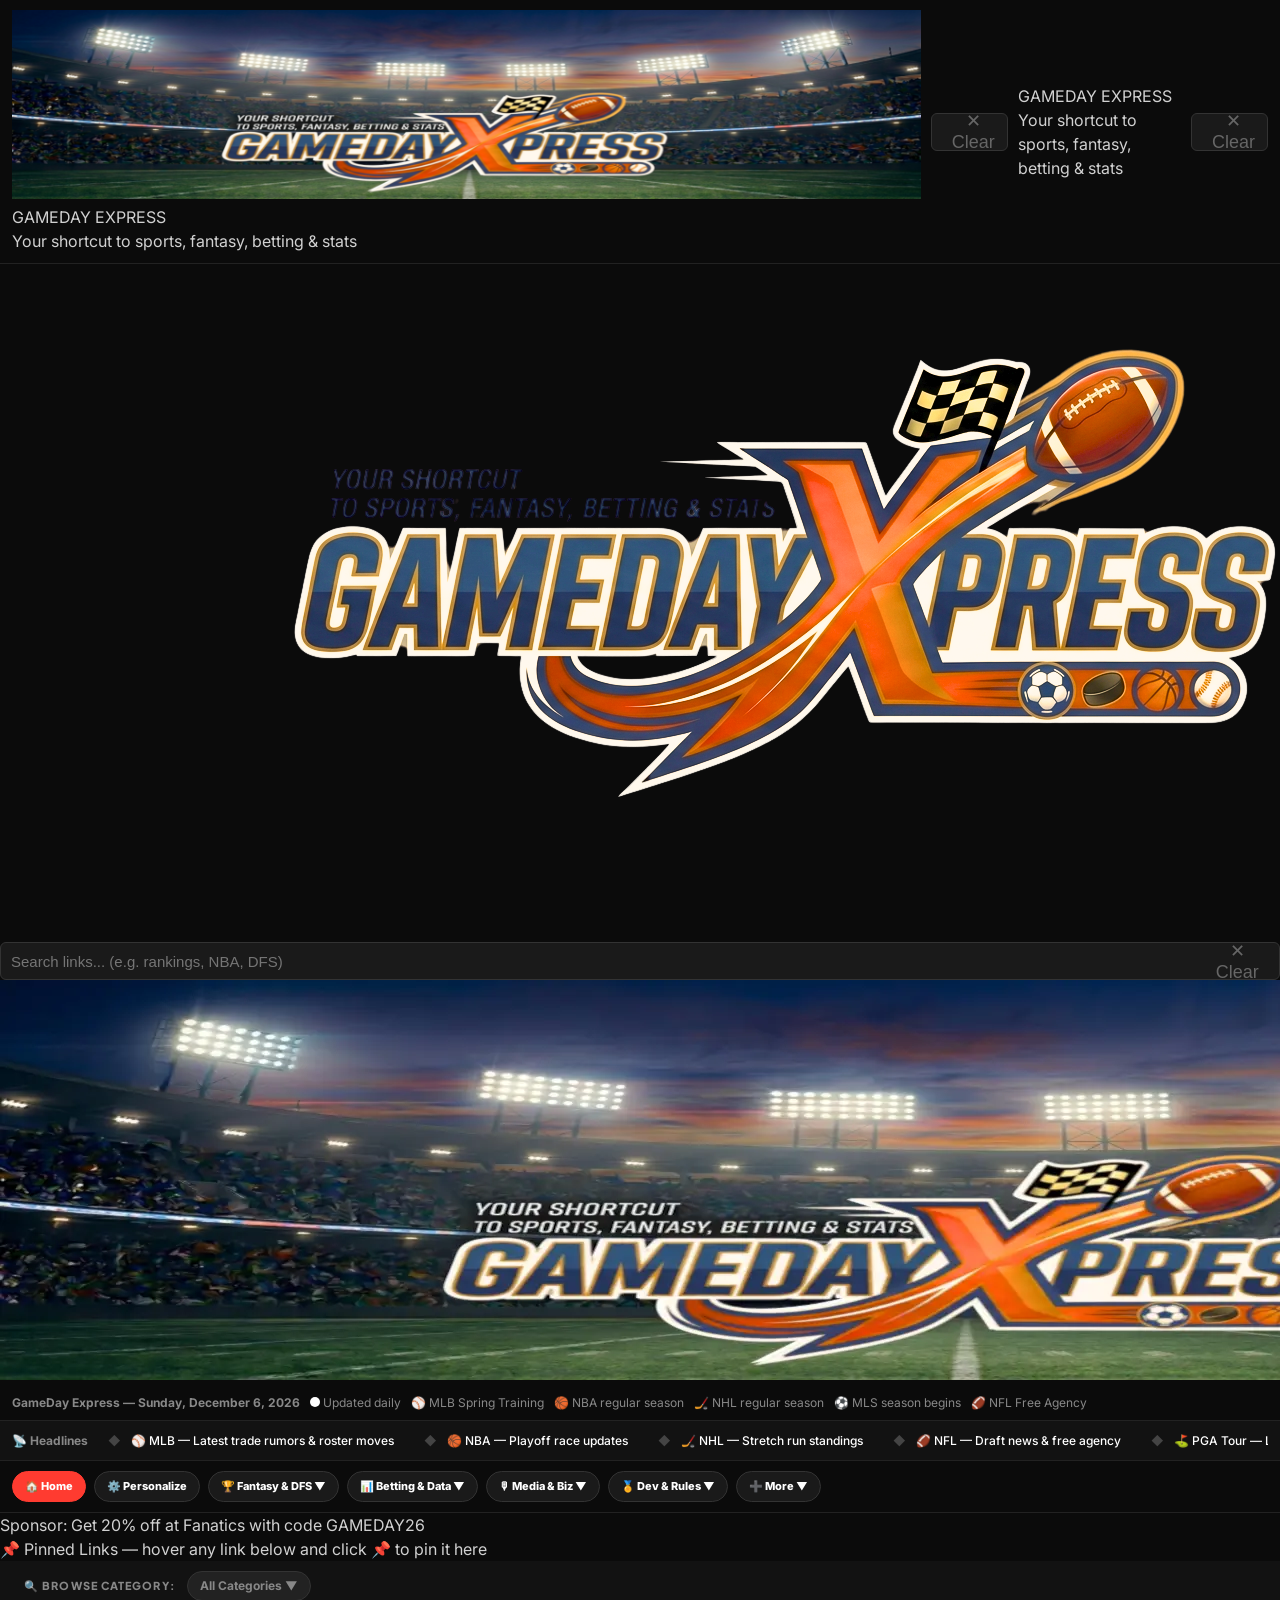
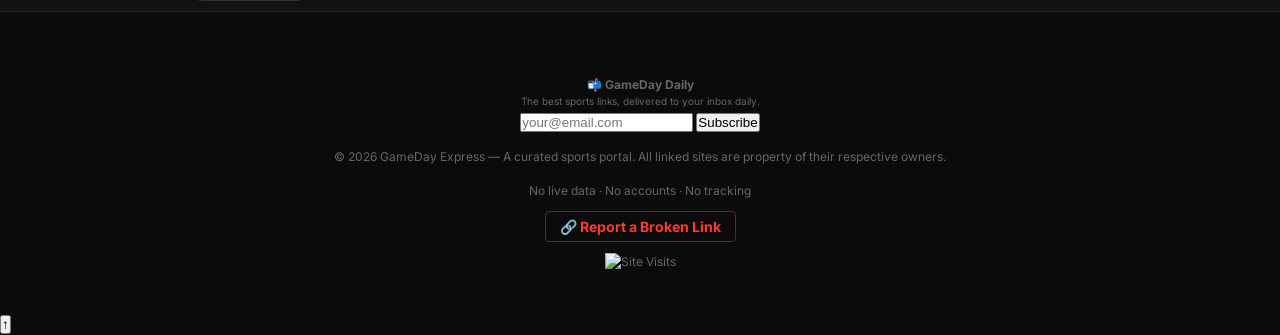
==== commit 0252d3a6: "Merge branch 'main' into main" ====
--- a/index.html
+++ b/index.html
@@ -23,19 +23,18 @@
 <meta name="apple-mobile-web-app-title" content="GameDay">
 <link rel="apple-touch-icon" href="icon-192.png">
 <link rel="icon" type="image/x-icon" href="favicon.ico">
-<link rel="icon" type="image/png" sizes="32x32" href="favicon-32.png">
+<link rel="icon" type="png" sizes="32x32" href="favicon-32.png">
 
 <!-- SEO / Share -->
 <meta name="description" content="Your shortcut to sports, fantasy, betting and stats. A curated sports portal.">
-<meta property="og:title" content="GameDay Express">
+<meta property="og:title" content="GameDay Xpress">
 <meta property="og:description" content="Your shortcut to sports, fantasy, betting and stats.">
 <meta property="og:type" content="website">
 
 <link rel="preconnect" href="https://fonts.googleapis.com">
 <link rel="preconnect" href="https://fonts.gstatic.com" crossorigin>
 <link href="https://fonts.googleapis.com/css2?family=Plus+Jakarta+Sans:wght@700;800&family=Inter:wght@400;500;600;700&display=swap" rel="stylesheet">
-  <link rel="stylesheet" href="style.css">
-<!-- Build Trigger: 2026-03-24 -->
+<link rel="stylesheet" href="style.css">
 </head>
 <body>
 
@@ -43,11 +42,16 @@
 <div id="header">
   <div class="header-top">
    
-    <img src="banner-image.pn" alt=<div>
-      <div id="logo">GAME<span>DAY</span> EXPRESS</div>
-      <div id="tagline">Your shortcut to sports, fantasy, betting &amp; stats</div>
-    </div> style="width:100%;">
-
+   
+	  
+<div class="banner-container">
+  <img src="banner-image.png" alt="GameDay Express Banner" style="width:100%;">
+  
+  <div class="banner-text">
+    <div id="logo">GAME<span>DAY</span> EXPRESS</div>
+    <div id="tagline">Your shortcut to sports, fantasy, betting &amp; stats</div>
+  </div>
+</div>
 	
 	<div id="search-wrap">
       <input id="search" type="text" placeholder="Filter links... (e.g. rankings, NBA, DFS)" autocomplete="off">
@@ -63,121 +67,123 @@
       <button id="clear-btn">✕ Clear</button>
     </div>
   </div>
-
-<!-- DATE / STATUS BAR (Moved) -->
-  
-  
+</div>
+
+<!-- STICKY LOGO (Top Left) -->
+<div id="sticky-logo" onclick="window.scrollTo({top:0,behavior:'smooth'})">
+  <img src="StickyLogo.png" alt="Logo">
+</div>
+
+<!-- FIXED SEARCH BAR (Top Right) -->
+<div id="search-wrap">
+  <input id="search" type="text" placeholder="Search links... (e.g. rankings, NBA, DFS)" autocomplete="off">
+  <button id="clear-btn">✕ Clear</button>
+</div>
+
+<!-- BANNER -->
+<div class="banner-container">
+  <picture>
+    <source srcset="banner-image-mobile.webp" media="(max-width: 768px)" type="image/webp">
+    <source srcset="banner-image-mobile.png" media="(max-width: 768px)" type="image/png">
+    <source srcset="banner-image.webp" type="image/webp">
+    <img src="banner-image.png" alt="Banner Image" class="banner-image">
+  </picture>
+</div>
+
+<!-- DATE / STATUS BAR -->
 <div id="ticker">
     <span><strong id="ticker-date">GameDay Express</strong></span>
     <span class="ticker-item"><span class="live-dot"></span> Updated daily</span>
- 
-  </div>
-
-  <!-- ROLLING NEWS TICKER (Pinned) -->
-  <div id="news-ticker">
-    <div id="ticker-label">📡 Headlines</div>
-    <div id="ticker-track-wrap">
-      <div id="ticker-track">
-        <span class="ticker-sep">◆</span>
-        <a href="https://www.espn.com" target="_blank">Loading latest sports headlines…</a>
-      </div>
-    </div>
-  </div>
+    <span>⚾ MLB Spring Training</span>
+    <span>🏀 NBA regular season</span>
+    <span>🏒 NHL regular season</span>
+    <span>⚽ MLS season begins</span>
+    <span>🏈 NFL Free Agency</span>
+</div>
+
+<!-- ROLLING NEWS TICKER -->
+<div id="news-ticker">
+  <div id="ticker-label">📡 Headlines</div>
+  <div id="ticker-track-wrap">
+    <div id="ticker-track">
+      <span class="ticker-sep">◆</span>
+      <a href="https://www.espn.com" target="_blank">Loading latest sports headlines…</a>
+    </div>
+  </div>
+</div>
 
 <!-- NAV -->
 <div id="nav">
-  <a href="#" class="active">🏠 Home</a>
+  <a href="javascript:void(0)" onclick="toggleView('', this)" class="active">🏠 Home</a>
+  <a href="javascript:void(0)" onclick="openPersonalization()" id="personalize-trigger">⚙️ Personalize</a>
   
   <div class="dropdown">
     <a href="javascript:void(0)" class="dropbtn">🏆 Fantasy & DFS ▼</a>
     <div class="dropdown-content align-left">
-      <a href="#fantasy-baseball">⚾ Fantasy Baseball</a>
-      <a href="#fantasy-football">🏈 Fantasy Football</a>
-      <a href="#fantasy-basketball">🏀 Fantasy Basketball</a>
-      <a href="#dfs">💰 DFS</a>
+      <a href="javascript:void(0)" onclick="toggleView('fantasy', this.closest('.dropdown').querySelector('.dropbtn'))">🏆 All Fantasy</a>
+      <a href="javascript:void(0)" onclick="toggleView('baseball', this.closest('.dropdown').querySelector('.dropbtn'))">⚾ Baseball</a>
+      <a href="javascript:void(0)" onclick="toggleView('football', this.closest('.dropdown').querySelector('.dropbtn'))">🏈 Football</a>
+      <a href="javascript:void(0)" onclick="toggleView('basketball', this.closest('.dropdown').querySelector('.dropbtn'))">🏀 Basketball</a>
+      <a href="javascript:void(0)" onclick="toggleView('dfs', this.closest('.dropdown').querySelector('.dropbtn'))">💰 DFS</a>
     </div>
   </div>
 
   <div class="dropdown">
     <a href="javascript:void(0)" class="dropbtn">📊 Betting & Data ▼</a>
     <div class="dropdown-content align-left">
-      <a href="#betting">🎰 Betting</a>
-      <a href="#stats">📊 Stats & Research</a>
-      <a href="#analytics">🔬 Analytics</a>
-      <a href="#contracts">💵 Contracts</a>
-      <a href="#weather">🌦 Weather</a>
-      <a href="#lineups">📋 Lineups</a>
+      <a href="javascript:void(0)" onclick="toggleView('betting', this.closest('.dropdown').querySelector('.dropbtn'))">🎰 Betting</a>
+      <a href="javascript:void(0)" onclick="toggleView('stats', this.closest('.dropdown').querySelector('.dropbtn'))">📊 Stats & Research</a>
+      <a href="javascript:void(0)" onclick="toggleView('analytics', this.closest('.dropdown').querySelector('.dropbtn'))">🔬 Analytics</a>
+      <a href="javascript:void(0)" onclick="toggleView('contracts', this.closest('.dropdown').querySelector('.dropbtn'))">💵 Contracts</a>
     </div>
   </div>
 
   <div class="dropdown">
     <a href="javascript:void(0)" class="dropbtn">🎙 Media & Biz ▼</a>
     <div class="dropdown-content">
-      <a href="#podcasts">🎙 Podcasts</a>
-      <a href="#beat-writers">📡 Beat Writers</a>
-      <a href="#sportsbiz">📰 Sports Biz</a>
-      <a href="#shop">🛍️ Shop</a>
+      <a href="javascript:void(0)" onclick="toggleView('podcasts', this.closest('.dropdown').querySelector('.dropbtn'))">🎙 Podcasts</a>
+      <a href="javascript:void(0)" onclick="toggleView('beat writers', this.closest('.dropdown').querySelector('.dropbtn'))">📡 Beat Writers</a>
+      <a href="javascript:void(0)" onclick="toggleView('sportsbiz', this.closest('.dropdown').querySelector('.dropbtn'))">📰 Sports Biz</a>
     </div>
   </div>
 
   <div class="dropdown">
     <a href="javascript:void(0)" class="dropbtn">🏅 Dev & Rules ▼</a>
     <div class="dropdown-content">
-      <a href="#coaching">🏅 Coaching</a>
-      <a href="#recruiting">🔭 Recruiting</a>
-      <a href="#rules">📖 Rules</a>
-      <a href="#officials">🟡 Officials</a>
-      <a href="#minors">🧢 Minor Leagues</a>
+      <a href="javascript:void(0)" onclick="toggleView('coaching', this.closest('.dropdown').querySelector('.dropbtn'))">🏅 Coaching</a>
+      <a href="javascript:void(0)" onclick="toggleView('recruiting', this.closest('.dropdown').querySelector('.dropbtn'))">🔭 Recruiting</a>
+      <a href="javascript:void(0)" onclick="toggleView('rules', this.closest('.dropdown').querySelector('.dropbtn'))">📖 Rules</a>
+      <a href="javascript:void(0)" onclick="toggleView('officials', this.closest('.dropdown').querySelector('.dropbtn'))">🟡 Officials</a>
+      <a href="javascript:void(0)" onclick="toggleView('minor leagues', this.closest('.dropdown').querySelector('.dropbtn'))">🧢 Minor Leagues</a>
     </div>
   </div>
 
   <div class="dropdown">
     <a href="javascript:void(0)" class="dropbtn">➕ More ▼</a>
     <div class="dropdown-content">
-      <a href="#simulation">🎮 Sim Games</a>
-      <a href="#tennis">🎾 Tennis/Pickleball</a>
-      <a href="#racing">🏎 Racing</a>
-    </div>
-  </div>
-
-  <div class="dropdown">
-    <a href="javascript:void(0)" class="dropbtn">⚡ Quick Hits ▼</a>
-    <div class="dropdown-content qh-grid">
-      <a href="https://www.espn.com" target="_blank">ESPN</a>
-      <a href="https://www.fangraphs.com" target="_blank">FanGraphs</a>
-      <a href="https://www.fantasypros.com" target="_blank">FantasyPros</a>
-      <a href="https://www.rotowire.com" target="_blank">RotoWire</a>
-      <a href="https://sportsbook.draftkings.com" target="_blank">DraftKings</a>
-      <a href="https://sportsbook.fanduel.com" target="_blank">FanDuel</a>
-      <a href="https://www.baseball-reference.com" target="_blank">Baseball Ref</a>
-      <a href="https://www.pro-football-reference.com/" target="_blank">PFR</a>
-      <a href="https://www.actionnetwork.com" target="_blank">Action Network</a>
-      <a href="https://sleeper.com" target="_blank">Sleeper</a>
-      <a href="https://baseballsavant.mlb.com" target="_blank">Baseball Savant</a>
-      <a href="https://www.mlbtraderumors.com" target="_blank">MLB Trade Rumors</a>
-      <a href="https://www.spotrac.com" target="_blank">Spotrac</a>
-      <a href="https://www.statmuse.com" target="_blank">StatMuse</a>
-    </div>
-  </div>
-</div>
-
-	<div class="ad-banner">Sponsor: Get 20% off at Fanatics with code GAMEDAY26</div>
-
-<!-- ① QUICK HITS -->
-	<div id="quick-hits">
-		<div id="quick-hits-label">
+      <a href="javascript:void(0)" onclick="toggleView('simulation', this.closest('.dropdown').querySelector('.dropbtn'))">🎮 Sim Games</a>
+      <a href="javascript:void(0)" onclick="toggleView('tennis', this.closest('.dropdown').querySelector('.dropbtn'))">🎾 Tennis/Pickleball</a>
+      <a href="javascript:void(0)" onclick="toggleView('motorsports', this.closest('.dropdown').querySelector('.dropbtn'))">🏎 Racing</a>
+    </div>
+  </div>
+</div>
+
+<div class="ad-banner">Sponsor: Get 20% off at Fanatics with code GAMEDAY26</div>
+
+<!-- QUICK HITS / PINNED -->
+<div id="quick-hits">
+  <div id="quick-hits-label">
     📌 Pinned Links
-			<span id="qh-subtitle">— hover any link below and click 📌 to pin it here</span>
-		</div>
-	<div id="quick-hits-links">
-		<span id="qh-empty" style="display:none;font-size:12px;color:var(--text-dim);padding:4px 8px;font-style:italic;">No pins yet — hover any link and click 📌 to add it here</span>
-	</div>
-</div>
-
-<!-- FILTER DROPDOWN -->
+    <span id="qh-subtitle">— hover any link below and click 📌 to pin it here</span>
+  </div>
+  <div id="quick-hits-links">
+    <span id="qh-empty" style="display:none;font-size:12px;color:var(--text-dim);padding:4px 8px;font-style:italic;">No pins yet — hover any link and click 📌 to add it here</span>
+  </div>
+</div>
+
+<!-- BROWSE DROPDOWN -->
 <div id="featured" style="padding: 10px 24px; background: var(--surface); border-bottom: 1px solid var(--border); display: flex; align-items: center; gap: 12px;">
   <span style="font-family: 'Plus Jakarta Sans', sans-serif; font-size: 11px; font-weight: 800; color: var(--text-dim); text-transform: uppercase; letter-spacing: 0.1em;">🔍 Browse Category:</span>
-  
   <div class="dropdown">
     <a href="javascript:void(0)" class="dropbtn" id="active-category">All Categories ▼</a>
     <div class="dropdown-content browse-grid">
@@ -189,844 +195,20 @@
       <a href="javascript:void(0)" onclick="runFilter('fantasy')">Fantasy</a>
       <a href="javascript:void(0)" onclick="runFilter('dfs')">DFS</a>
       <a href="javascript:void(0)" onclick="runFilter('betting')">Betting</a>
-      <a href="javascript:void(0)" onclick="runFilter('shop')">Shop</a>
       <a href="javascript:void(0)" onclick="runFilter('stats')">Stats</a>
-      <a href="javascript:void(0)" onclick="runFilter('news')">News</a>
       <a href="javascript:void(0)" onclick="runFilter('coaching')">Coaching</a>
-      <a href="javascript:void(0)" onclick="runFilter('rankings')">Rankings</a>
-      <a href="javascript:void(0)" onclick="runFilter('waiver')">Waiver</a>
-      <a href="javascript:void(0)" onclick="runFilter('golf')">Golf</a>
-      <a href="javascript:void(0)" onclick="runFilter('outdoor')">Outdoor</a>
+      <a href="javascript:void(0)" onclick="runFilter('rules')">Rules</a>
+      <a href="javascript:void(0)" onclick="runFilter('recruiting')">Recruiting</a>
       <a href="javascript:void(0)" onclick="runFilter('simulation')">Sim Games</a>
-      <a href="javascript:void(0)" onclick="runFilter('beat writers')">Beat Writers</a>
-      <a href="javascript:void(0)" onclick="runFilter('historical')">History</a>
-      <a href="javascript:void(0)" onclick="runFilter('rules')">Rules</a>
-      <a href="javascript:void(0)" onclick="runFilter('officials')">Officials</a>
-      <a href="javascript:void(0)" onclick="runFilter('recruiting')">Recruiting</a>
-      <a href="javascript:void(0)" onclick="runFilter('conferences')">Conferences</a>
-      <a href="javascript:void(0)" onclick="runFilter('tennis')">Tennis</a>
-      <a href="javascript:void(0)" onclick="runFilter('pickleball')">Pickleball</a>
-      <a href="javascript:void(0)" onclick="runFilter('motorsports')">Racing</a>
-      <a href="javascript:void(0)" onclick="runFilter('boxing')">Boxing</a>
-      <a href="javascript:void(0)" onclick="runFilter('mma')">MMA</a>
-      <a href="javascript:void(0)" onclick="runFilter('contracts')">Contracts</a>
-      <a href="javascript:void(0)" onclick="runFilter('weather')">Weather</a>
-      <a href="javascript:void(0)" onclick="runFilter('lineups')">Lineups</a>
-      <a href="javascript:void(0)" onclick="runFilter('analytics')">Analytics</a>
-      <a href="javascript:void(0)" onclick="runFilter('replay')">Replay</a>
-      <a href="javascript:void(0)" onclick="runFilter('minor leagues')">Minor Leagues</a>
       <a href="javascript:void(0)" onclick="runFilter('business')">Sports Biz</a>
     </div>
   </div>
 </div>
 
-<!-- MAIN GRID -->
+<!-- DYNAMIC GRID -->
 <div class="grid" id="primary-grid">
-
-  <!-- ═══ CORE ═══ -->
-  <div class="zone-divider">
-    <span class="zone-label">⚡ CORE</span>
-  </div>
-  <div class="card" data-color="red" data-tags="news sports general espn cbs yahoo fox nbc athletic si bleacher report">
-    <div class="card-header">
-      <div class="card-icon icon-red">📰</div>
-      <div class="card-title">Major Sports News</div>
-    </div>
-    <div class="card-links">
-      <div class="link-item"><div class="link-dot"></div><a href="https://www.espn.com" target="_blank">ESPN</a><span class="link-tag tag-top">TOP</span></div>
-      <div class="link-item"><div class="link-dot"></div><a href="https://www.cbssports.com" target="_blank">CBS Sports</a></div>
-      <div class="link-item"><div class="link-dot"></div><a href="https://sports.yahoo.com" target="_blank">Yahoo Sports</a></div>
-      <div class="link-item"><div class="link-dot"></div><a href="https://www.foxsports.com" target="_blank">Fox Sports</a></div>
-      <div class="link-item"><div class="link-dot"></div><a href="https://www.nbcsports.com" target="_blank">NBC Sports</a></div>
-      <div class="link-item"><div class="link-dot"></div><a href="https://theathletic.com" target="_blank">The Athletic</a></div>
-      <div class="link-item"><div class="link-dot"></div><a href="https://www.si.com" target="_blank">Sports Illustrated</a></div>
-      <div class="link-item"><div class="link-dot"></div><a href="https://bleacherreport.com" target="_blank">Bleacher Report</a></div>
-      <div class="link-item"><div class="link-dot"></div><a href="https://www.sportingnews.com" target="_blank">Sporting News</a></div>
-      <div class="link-item"><div class="link-dot"></div><a href="https://profootballtalk.nbcsports.com" target="_blank">ProFootballTalk</a></div>
-      <div class="link-item"><div class="link-dot"></div><a href="https://www.mlbtraderumors.com" target="_blank">MLB Trade Rumors</a></div>
-      <div class="link-item"><div class="link-dot"></div><a href="https://hoopshype.com" target="_blank">HoopsHype</a></div>
-      <div class="link-item"><div class="link-dot"></div><a href="https://www.theringer.com" target="_blank">The Ringer</a></div>
-      <div class="link-item"><div class="link-dot"></div><a href="https://www.skysports.com" target="_blank">Sky Sports</a></div>
-    </div>
-  </div>
-
-  <div class="card" data-color="orange" data-tags="waiver wire player news injuries fantasy baseball football basketball daily rotowire">
-    <div class="card-header">
-      <div class="card-icon icon-orange">🔥</div>
-      <div class="card-title">Waiver Wire & Player News</div>
-    </div>
-    <div class="card-links">
-      <div class="link-item"><div class="link-dot"></div><a href="https://www.rotowire.com/football/news.php" target="_blank">RotoWire Player News</a><span class="link-tag tag-top">TOP</span></div>
-      <div class="link-item"><div class="link-dot"></div><a href="https://www.fantasypros.com/nfl/waiver-wire/" target="_blank">FantasyPros Waiver Wire</a></div>
-      <div class="link-item"><div class="link-dot"></div><a href="https://www.rotowire.com/baseball/" target="_blank">RotoWire Baseball News</a></div>
-      <div class="link-item"><div class="link-dot"></div><a href="https://www.rotowire.com/football/" target="_blank">RotoWire Football News</a></div>
-      <div class="link-item"><div class="link-dot"></div><a href="https://www.mlbtraderumors.com" target="_blank">MLB Trade Rumors</a></div>
-      <div class="link-item"><div class="link-dot"></div><a href="https://www.pitcherlist.com/" target="_blank">Pitcher List News</a></div>
-      <div class="link-item"><div class="link-dot"></div><a href="https://www.underdogfantasy.com/news" target="_blank">Underdog News</a></div>
-      <div class="link-item"><div class="link-dot"></div><a href="https://www.cbssports.com/fantasy/football/add-drop/" target="_blank">CBS Waiver Wire</a></div>
-      <div class="link-item"><div class="link-dot"></div><a href="https://sleeper.com/topic/nfl" target="_blank">Sleeper News Feed</a></div>
-      <div class="link-item"><div class="link-dot"></div><a href="https://profootballtalk.nbcsports.com/transactions/" target="_blank">PFT Transactions</a></div>
-    </div>
-  </div>
-  <div class="card" data-color="purple" data-tags="rankings projections fantasy baseball football basketball dfs expert consensus fantasypros rotowire pff numberfire">
-    <div class="card-header">
-      <div class="card-icon icon-purple">🎯</div>
-      <div class="card-title">Rankings & Projections</div>
-    </div>
-    <div class="card-links">
-      <div class="link-item"><div class="link-dot"></div><a href="https://www.fantasypros.com/nfl/rankings/consensus-cheatsheets.php" target="_blank">FantasyPros NFL Rankings</a><span class="link-tag tag-top">TOP</span></div>
-      <div class="link-item"><div class="link-dot"></div><a href="https://www.fantasypros.com/mlb/rankings/" target="_blank">FantasyPros MLB Rankings</a></div>
-      <div class="link-item"><div class="link-dot"></div><a href="https://www.rotowire.com/baseball/projections.php" target="_blank">RotoWire MLB Projections</a></div>
-      <div class="link-item"><div class="link-dot"></div><a href="https://www.rotowire.com/football/projections.php" target="_blank">RotoWire NFL Projections</a></div>
-      <div class="link-item"><div class="link-dot"></div><a href="https://www.fangraphs.com/projections.aspx" target="_blank">FanGraphs Projections</a></div>
-      <div class="link-item"><div class="link-dot"></div><a href="https://www.numberfire.com/nfl/projections" target="_blank">NumberFire NFL</a></div>
-      <div class="link-item"><div class="link-dot"></div><a href="https://www.numberfire.com/nba/daily-projections" target="_blank">NumberFire NBA</a></div>
-      <div class="link-item"><div class="link-dot"></div><a href="https://www.pff.com/fantasy/rankings" target="_blank">PFF Fantasy Rankings</a></div>
-      <div class="link-item"><div class="link-dot"></div><a href="https://hashtagbasketball.com/fantasy-basketball-rankings" target="_blank">Hashtag Basketball</a></div>
-      <div class="link-item"><div class="link-dot"></div><a href="https://establishtherun.com" target="_blank">Establish The Run</a></div>
-      <div class="link-item"><div class="link-dot"></div><a href="https://www.4for4.com" target="_blank">4for4</a></div>
-    </div>
-  </div>
-  <div class="card" data-color="teal" data-tags="game day tools injuries lineups depth charts weather conditions nfl mlb nba nhl daily rotowire nflweather ballpark">
-    <div class="card-header">
-      <div class="card-icon icon-teal">🗓</div>
-      <div class="card-title">Game Day Tools</div>
-    </div>
-    <div class="card-links">
-      <div class="link-item"><div class="link-dot"></div><a href="https://www.rotowire.com/football/injuries.php" target="_blank">RotoWire Injuries</a><span class="link-tag tag-top">TOP</span></div>
-      <div class="link-item"><div class="link-dot"></div><a href="https://www.rotowire.com/baseball/daily-lineups.php" target="_blank">RotoWire MLB Lineups</a></div>
-      <div class="link-item"><div class="link-dot"></div><a href="https://lineups.com" target="_blank">Lineups.com</a></div>
-      <div class="link-item" style="padding-left:20px;font-size:11px;color:var(--text-dim)"><em>Daily lineups, depth charts, and matchups for all major sports</em></div>
-      <div class="link-item"><div class="link-dot"></div><a href="https://www.rotowire.com/football/depth-charts.php" target="_blank">RotoWire NFL Depth Charts</a></div>
-      <div class="link-item"><div class="link-dot"></div><a href="https://www.fantasypros.com/nfl/depth-charts.php" target="_blank">FantasyPros NFL Depth Charts</a></div>
-      <div class="link-item"><div class="link-dot"></div><a href="https://www.rotowire.com/basketball/depth-charts.php" target="_blank">RotoWire NBA Depth Charts</a></div>
-      <div class="link-item"><div class="link-dot"></div><a href="https://www.dailyfaceoff.com/starting-goalies/" target="_blank">DailyFaceoff NHL Goalies</a></div>
-      <div class="link-item"><div class="link-dot"></div><a href="https://www.dailyfaceoff.com/lines" target="_blank">DailyFaceoff NHL Line Combos</a></div>
-      <div class="link-item"><div class="link-dot"></div><a href="https://www.baseballpress.com/lineups" target="_blank">Baseball Press Lineups</a></div>
-      <div class="link-item"><div class="link-dot"></div><a href="https://www.rotowire.com/baseball/daily-lineups.php" target="_blank">RotoWire Starting Pitchers</a></div>
-      <div class="link-item"><div class="link-dot"></div><a href="https://www.rotogrinders.com/live-feed/weather" target="_blank">RotoGrinders Weather Edge</a></div>
-      <div class="link-item" style="padding-left:20px;font-size:11px;color:var(--text-dim)"><em>DFS-focused weather tool for NFL and MLB game conditions</em></div>
-      <div class="link-item"><div class="link-dot"></div><a href="https://www.nflweather.com" target="_blank">NFLWeather.com</a></div>
-      <div class="link-item" style="padding-left:20px;font-size:11px;color:var(--text-dim)"><em>Game-by-game NFL weather forecasts for betting and DFS</em></div>
-      <div class="link-item"><div class="link-dot"></div><a href="https://www.ballparkpal.com" target="_blank">Ballpark Pal (MLB Weather)</a></div>
-      <div class="link-item" style="padding-left:20px;font-size:11px;color:var(--text-dim)"><em>Wind speed, direction, and park conditions for every MLB game</em></div>
-      <div class="link-item"><div class="link-dot"></div><a href="https://www.fangraphs.com/guts.aspx" target="_blank">FanGraphs Park Factors</a></div>
-      <div class="link-item"><div class="link-dot"></div><a href="https://www.espn.com/nfl/injuries" target="_blank">ESPN NFL Injuries</a></div>
-      <div class="link-item"><div class="link-dot"></div><a href="https://www.espn.com/nba/injuries" target="_blank">ESPN NBA Injuries</a></div>
-      <div class="link-item"><div class="link-dot"></div><a href="https://www.cbssports.com/nfl/injuries/" target="_blank">CBS NFL Injuries</a></div>
-    </div>
-  </div>
-
-  <!-- ═══ FANTASY ═══ -->
-  <div class="zone-divider">
-    <span class="zone-label">🏆 FANTASY</span>
-  </div>
-  <div class="card" id="fantasy-baseball" data-color="orange" data-tags="fantasy baseball rankings projections waiver fangraphs razzball pitcher list rotoballer">
-    <div class="card-header">
-      <div class="card-icon icon-orange">⚾</div>
-      <div class="card-title">Fantasy Baseball</div>
-    </div>
-    <div class="card-links">
-      <div class="link-item"><div class="link-dot"></div><a href="https://www.fangraphs.com" target="_blank">FanGraphs</a><span class="link-tag tag-top">TOP</span></div>
-      <div class="link-item"><div class="link-dot"></div><a href="https://www.pitcherlist.com" target="_blank">Pitcher List</a></div>
-      <div class="link-item"><div class="link-dot"></div><a href="https://razzball.com" target="_blank">Razzball</a></div>
-      <div class="link-item"><div class="link-dot"></div><a href="https://www.rotowire.com/baseball/" target="_blank">RotoWire Baseball</a></div>
-      <div class="link-item"><div class="link-dot"></div><a href="https://www.fantasypros.com/mlb/" target="_blank">FantasyPros MLB</a></div>
-      <div class="link-item"><div class="link-dot"></div><a href="https://fantasy.espn.com/baseball/" target="_blank">ESPN Fantasy Baseball</a></div>
-      <div class="link-item"><div class="link-dot"></div><a href="https://baseball.fantasysports.yahoo.com" target="_blank">Yahoo Fantasy Baseball</a></div>
-      <div class="link-item"><div class="link-dot"></div><a href="https://www.cbssports.com/fantasy/baseball/" target="_blank">CBS Fantasy Baseball</a></div>
-      <div class="link-item"><div class="link-dot"></div><a href="https://www.fantrax.com/fantasy/baseball" target="_blank">Fantrax Baseball</a></div>
-      <div class="link-item"><div class="link-dot"></div><a href="https://baseballsavant.mlb.com" target="_blank">Baseball Savant / Statcast</a></div>
-      <div class="link-item"><div class="link-dot"></div><a href="https://www.nfbc.com" target="_blank">NFBC</a></div>
-      <div class="link-item"><div class="link-dot"></div><a href="https://www.baseballhq.com" target="_blank">BaseballHQ</a></div>
-      <div class="link-item"><div class="link-dot"></div><a href="https://www.rotoballer.com/baseball" target="_blank">RotoBaller Baseball</a></div>
-    </div>
-  </div>
-  <div class="card" id="fantasy-football" data-color="red" data-tags="fantasy football nfl rankings projections waiver sleeper yahoo espn footballguys pff">
-    <div class="card-header">
-      <div class="card-icon icon-red">🏈</div>
-      <div class="card-title">Fantasy Football</div>
-    </div>
-    <div class="card-links">
-      <div class="link-item"><div class="link-dot"></div><a href="https://www.fantasypros.com/nfl/" target="_blank">FantasyPros NFL</a><span class="link-tag tag-top">TOP</span></div>
-      <div class="link-item"><div class="link-dot"></div><a href="https://www.rotowire.com/football/" target="_blank">RotoWire Football</a></div>
-      <div class="link-item"><div class="link-dot"></div><a href="https://www.footballguys.com" target="_blank">FootballGuys</a></div>
-      <div class="link-item"><div class="link-dot"></div><a href="https://www.pff.com" target="_blank">Pro Football Focus</a></div>
-      <div class="link-item"><div class="link-dot"></div><a href="https://establishtherun.com" target="_blank">Establish The Run</a></div>
-      <div class="link-item"><div class="link-dot"></div><a href="https://fantasy.espn.com/football/" target="_blank">ESPN Fantasy Football</a></div>
-      <div class="link-item"><div class="link-dot"></div><a href="https://football.fantasysports.yahoo.com" target="_blank">Yahoo Fantasy Football</a></div>
-      <div class="link-item"><div class="link-dot"></div><a href="https://sleeper.com" target="_blank">Sleeper</a></div>
-      <div class="link-item"><div class="link-dot"></div><a href="https://www.cbssports.com/fantasy/football/" target="_blank">CBS Fantasy Football</a></div>
-      <div class="link-item"><div class="link-dot"></div><a href="https://www.underdogfantasy.com" target="_blank">Underdog Fantasy</a></div>
-      <div class="link-item"><div class="link-dot"></div><a href="https://www.draftsharks.com" target="_blank">Draft Sharks</a></div>
-    </div>
-  </div>
-  <div class="card" id="fantasy-basketball" data-color="blue" data-tags="fantasy basketball nba rankings rotowire fantasypros hashtag basketball realgm">
-    <div class="card-header">
-      <div class="card-icon icon-blue">🏀</div>
-      <div class="card-title">Fantasy Basketball</div>
-    </div>
-    <div class="card-links">
-      <div class="link-item"><div class="link-dot"></div><a href="https://www.fantasypros.com/nba/" target="_blank">FantasyPros NBA</a><span class="link-tag tag-top">TOP</span></div>
-      <div class="link-item"><div class="link-dot"></div><a href="https://www.rotowire.com/basketball/" target="_blank">RotoWire Basketball</a></div>
-      <div class="link-item"><div class="link-dot"></div><a href="https://hashtagbasketball.com" target="_blank">Hashtag Basketball</a></div>
-      <div class="link-item"><div class="link-dot"></div><a href="https://basketball.fantasysports.yahoo.com" target="_blank">Yahoo Fantasy Basketball</a></div>
-      <div class="link-item"><div class="link-dot"></div><a href="https://fantasy.espn.com/basketball/" target="_blank">ESPN Fantasy Basketball</a></div>
-      <div class="link-item"><div class="link-dot"></div><a href="https://sleeper.com" target="_blank">Sleeper</a></div>
-      <div class="link-item"><div class="link-dot"></div><a href="https://www.basketball-reference.com" target="_blank">Basketball Reference</a></div>
-      <div class="link-item"><div class="link-dot"></div><a href="https://www.cleaningtheglass.com" target="_blank">Cleaning The Glass</a></div>
-      <div class="link-item"><div class="link-dot"></div><a href="https://basketballmonster.com" target="_blank">Basketball Monster</a></div>
-      <div class="link-item"><div class="link-dot"></div><a href="https://basketball.realgm.com" target="_blank">RealGM Basketball</a></div>
-      <div class="link-item" style="padding-left:20px;font-size:11px;color:var(--text-dim)"><em>NBA news, transactions, forums, and team pages</em></div>
-    </div>
-  </div>
-  <div class="card" data-color="teal" data-tags="fantasy hockey nhl rankings rotowire fantasypros daily faceoff left wing lock">
-    <div class="card-header">
-      <div class="card-icon icon-teal">🏒</div>
-      <div class="card-title">Fantasy Hockey</div>
-    </div>
-    <div class="card-links">
-      <div class="link-item"><div class="link-dot"></div><a href="https://www.fantasypros.com/nhl/" target="_blank">FantasyPros NHL</a><span class="link-tag tag-top">TOP</span></div>
-      <div class="link-item"><div class="link-dot"></div><a href="https://www.rotowire.com/hockey/" target="_blank">RotoWire Hockey</a></div>
-      <div class="link-item"><div class="link-dot"></div><a href="https://www.dailyfaceoff.com" target="_blank">Daily Faceoff</a></div>
-      <div class="link-item"><div class="link-dot"></div><a href="https://leftwinglock.com" target="_blank">Left Wing Lock</a></div>
-      <div class="link-item"><div class="link-dot"></div><a href="https://hockey.fantasysports.yahoo.com" target="_blank">Yahoo Fantasy Hockey</a></div>
-      <div class="link-item"><div class="link-dot"></div><a href="https://fantasy.espn.com/hockey/" target="_blank">ESPN Fantasy Hockey</a></div>
-      <div class="link-item"><div class="link-dot"></div><a href="https://moneypuck.com" target="_blank">MoneyPuck</a></div>
-      <div class="link-item"><div class="link-dot"></div><a href="https://www.hockey-reference.com" target="_blank">Hockey Reference</a></div>
-    </div>
-  </div>
-  <div class="card" id="dfs" data-color="green" data-tags="dfs daily fantasy draftkings fanduel underdog rotogrinders stokastic prizepicks props">
-    <div class="card-header">
-      <div class="card-icon icon-green">💰</div>
-      <div class="card-title">DFS — Daily Fantasy</div>
-    </div>
-    <div class="card-links">
-      <div class="link-item"><div class="link-dot"></div><a href="https://sportsbook.draftkings.com" target="_blank">DraftKings</a><span class="link-tag tag-top">TOP</span></div>
-      <div class="link-item"><div class="link-dot"></div><a href="https://www.fanduel.com" target="_blank">FanDuel</a></div>
-      <div class="link-item"><div class="link-dot"></div><a href="https://www.underdogfantasy.com" target="_blank">Underdog Fantasy</a></div>
-      <div class="link-item"><div class="link-dot"></div><a href="https://www.rotogrinders.com" target="_blank">RotoGrinders</a></div>
-      <div class="link-item"><div class="link-dot"></div><a href="https://establishtherun.com" target="_blank">Establish The Run</a></div>
-      <div class="link-item"><div class="link-dot"></div><a href="https://www.stokastic.com" target="_blank">Stokastic</a></div>
-      <div class="link-item"><div class="link-dot"></div><a href="https://www.4for4.com/dfs/" target="_blank">4for4 DFS</a></div>
-      <div class="link-item"><div class="link-dot"></div><a href="https://www.numberfire.com" target="_blank">NumberFire</a></div>
-      <div class="link-item"><div class="link-dot"></div><a href="https://www.fantasylabs.com" target="_blank">Fantasy Labs</a></div>
-      <div class="link-item"><div class="link-dot"></div><a href="https://www.prizepicks.com" target="_blank">PrizePicks</a></div>
-      <div class="link-item" style="padding-left:20px;font-size:11px;color:var(--text-dim)"><em>Props-based daily fantasy — one of the highest-traffic DFS sites</em></div>
-    </div>
-  </div>
-  <div class="card" data-color="purple" data-tags="draft tools adp auction calculator sleeper nfbc fantasypros bestball">
-    <div class="card-header">
-      <div class="card-icon icon-purple">📋</div>
-      <div class="card-title">Draft Tools & ADP</div>
-    </div>
-    <div class="card-links">
-      <div class="link-item"><div class="link-dot"></div><a href="https://www.fantasypros.com/nfl/adp/overall.php" target="_blank">FantasyPros NFL ADP</a><span class="link-tag tag-top">TOP</span></div>
-      <div class="link-item"><div class="link-dot"></div><a href="https://www.fantasypros.com/mlb/adp/overall.php" target="_blank">FantasyPros MLB ADP</a></div>
-      <div class="link-item"><div class="link-dot"></div><a href="https://nfc.shgn.com/adp/baseball" target="_blank">NFBC ADP</a></div>
-      <div class="link-item"><div class="link-dot"></div><a href="https://www.rotowire.com/baseball/auction-calculator/" target="_blank">RotoWire Auction Calc</a></div>
-      <div class="link-item"><div class="link-dot"></div><a href="https://sleeper.com/draft" target="_blank">Sleeper Draft</a></div>
-      <div class="link-item"><div class="link-dot"></div><a href="https://www.draftsharks.com" target="_blank">Draft Sharks Room</a></div>
-      <div class="link-item"><div class="link-dot"></div><a href="https://www.bestball10s.com" target="_blank">Best Ball 10s</a></div>
-    </div>
-  </div>
-
-  <!-- ═══ BETTING ═══ -->
-  <div class="zone-divider">
-    <span class="zone-label">🎰 BETTING</span>
-  </div>
-  <div class="card" data-color="red" data-tags="sportsbooks betting draftkings fanduel betmgm caesars betrivers espnbet fanatics">
-    <div class="card-header">
-      <div class="card-icon icon-red">🎰</div>
-      <div class="card-title">Sportsbooks</div>
-    </div>
-    <div class="card-links">
-      <div class="link-item"><div class="link-dot"></div><a href="https://sportsbook.draftkings.com" target="_blank">DraftKings</a><span class="link-tag tag-top">TOP</span></div>
-      <div class="link-item"><div class="link-dot"></div><a href="https://sportsbook.fanduel.com" target="_blank">FanDuel</a><span class="link-tag tag-bonus">PROMO</span></div>
-      <div class="link-item"><div class="link-dot"></div><a href="https://sports.betmgm.com" target="_blank">BetMGM</a><span class="link-tag tag-bonus">OFFER</span></div>
-      <div class="link-item"><div class="link-dot"></div><a href="https://www.caesars.com/sportsbook-and-casino" target="_blank">Caesars</a></div>
-      <div class="link-item"><div class="link-dot"></div><a href="https://betrivers.com" target="_blank">BetRivers</a></div>
-      <div class="link-item"><div class="link-dot"></div><a href="https://www.espnbet.com" target="_blank">ESPN BET</a></div>
-      <div class="link-item"><div class="link-dot"></div><a href="https://www.fanatics.com/sportsbook" target="_blank">Fanatics Sportsbook</a></div>
-    </div>
-  </div>
-  <div class="card" id="betting" data-color="orange" data-tags="odds betting analysis action network covers vegas insider vsin sportsbook review oddsportal">
-    <div class="card-header">
-      <div class="card-icon icon-orange">📈</div>
-      <div class="card-title">Odds & Betting Analysis</div>
-    </div>
-    <div class="card-links">
-      <div class="link-item"><div class="link-dot"></div><a href="https://www.actionnetwork.com" target="_blank">Action Network</a><span class="link-tag tag-top">TOP</span></div>
-      <div class="link-item"><div class="link-dot"></div><a href="https://www.covers.com" target="_blank">Covers</a></div>
-      <div class="link-item"><div class="link-dot"></div><a href="https://www.oddsshark.com" target="_blank">OddsShark</a></div>
-      <div class="link-item"><div class="link-dot"></div><a href="https://www.vegasinsider.com" target="_blank">Vegas Insider</a></div>
-      <div class="link-item"><div class="link-dot"></div><a href="https://www.vsin.com" target="_blank">VSiN</a></div>
-      <div class="link-item"><div class="link-dot"></div><a href="https://www.sportsbookreview.com" target="_blank">Sportsbook Review</a></div>
-      <div class="link-item"><div class="link-dot"></div><a href="https://oddstrader.com" target="_blank">OddsTrader</a></div>
-      <div class="link-item"><div class="link-dot"></div><a href="https://www.bettingpros.com" target="_blank">BettingPros</a></div>
-      <div class="link-item"><div class="link-dot"></div><a href="https://www.oddsportal.com" target="_blank">OddsPortal</a></div>
-    </div>
-  </div>
-
-  <!-- ═══ DATA & RESEARCH ═══ -->
-  <div class="zone-divider">
-    <span class="zone-label">🔬 DATA & RESEARCH</span>
-  </div>
-  <div class="card" id="stats" data-color="blue" data-tags="stats analytics research baseball savant pff statmuse nfl next gen nba tracking fangraphs dvoa hockey advanced metrics databases reference">
-    <div class="card-header">
-      <div class="card-icon icon-blue">📊</div>
-      <div class="card-title">Stats, Analytics & Research</div>
-    </div>
-    <div class="card-links">
-      <div class="link-item"><div class="link-dot"></div><a href="https://www.statmuse.com" target="_blank">StatMuse</a><span class="link-tag tag-top">TOP</span></div>
-      <div class="link-item" style="padding-left:20px;font-size:11px;color:var(--text-dim)"><em>Natural language stat lookups across NBA, NFL, MLB, NHL</em></div>
-      <div class="link-item"><div class="link-dot"></div><a href="https://baseballsavant.mlb.com" target="_blank">Baseball Savant / Statcast</a></div>
-      <div class="link-item" style="padding-left:20px;font-size:11px;color:var(--text-dim)"><em>MLB tracking data — exit velocity, spin rate, sprint speed</em></div>
-      <div class="link-item"><div class="link-dot"></div><a href="https://nextgenstats.nfl.com" target="_blank">NFL Next Gen Stats</a></div>
-      <div class="link-item" style="padding-left:20px;font-size:11px;color:var(--text-dim)"><em>Official NFL player tracking — speed, separation, route efficiency</em></div>
-      <div class="link-item"><div class="link-dot"></div><a href="https://www.nba.com/stats/leaders" target="_blank">NBA Advanced Stats</a></div>
-      <div class="link-item"><div class="link-dot"></div><a href="https://www.pff.com/grades" target="_blank">PFF Player Grades</a></div>
-      <div class="link-item" style="padding-left:20px;font-size:11px;color:var(--text-dim)"><em>Pro Football Focus graded analytics for every NFL player</em></div>
-      <div class="link-item"><div class="link-dot"></div><a href="https://www.fangraphs.com/leaders/" target="_blank">FanGraphs Leaderboards</a></div>
-      <div class="link-item"><div class="link-dot"></div><a href="https://www.naturalstattrick.com" target="_blank">Natural Stat Trick (NHL)</a></div>
-      <div class="link-item" style="padding-left:20px;font-size:11px;color:var(--text-dim)"><em>Advanced hockey analytics — Corsi, Fenwick, xG</em></div>
-      <div class="link-item"><div class="link-dot"></div><a href="https://www.cleaningtheglass.com" target="_blank">Cleaning The Glass (NBA)</a></div>
-      <div class="link-item"><div class="link-dot"></div><a href="https://www.footballoutsiders.com/stats/nfl/team-efficiency" target="_blank">Football Outsiders / DVOA</a></div>
-      <div class="link-item"><div class="link-dot"></div><a href="https://www.baseball-reference.com" target="_blank">Baseball Reference</a></div>
-      <div class="link-item"><div class="link-dot"></div><a href="https://www.basketball-reference.com" target="_blank">Basketball Reference</a></div>
-      <div class="link-item"><div class="link-dot"></div><a href="https://www.pro-football-reference.com/" target="_blank">Pro Football Reference</a></div>
-      <div class="link-item"><div class="link-dot"></div><a href="https://www.hockey-reference.com" target="_blank">Hockey Reference</a></div>
-      <div class="link-item"><div class="link-dot"></div><a href="https://fbref.com/en/" target="_blank">FBref (Soccer)</a></div>
-      <div class="link-item"><div class="link-dot"></div><a href="https://www.teamrankings.com" target="_blank">TeamRankings</a></div>
-      <div class="link-item"><div class="link-dot"></div><a href="https://www.stathead.com" target="_blank">Stathead</a></div>
-    </div>
-  </div>
-  <div class="card" id="contracts" data-color="green" data-tags="contracts salary cap spotrac overthecap puckpedia nfl nba mlb nhl payroll transactions money">
-    <div class="card-header">
-      <div class="card-icon icon-green">💵</div>
-      <div class="card-title">Contracts & Salary Caps</div>
-    </div>
-    <div class="card-links">
-      <div class="link-item"><div class="link-dot"></div><a href="https://www.spotrac.com" target="_blank">Spotrac</a><span class="link-tag tag-top">TOP</span></div>
-      <div class="link-item" style="padding-left:20px;font-size:11px;color:var(--text-dim)"><em>Multi-sport contracts, salaries, cap space, and transactions</em></div>
-      <div class="link-item"><div class="link-dot"></div><a href="https://overthecap.com" target="_blank">OverTheCap (NFL)</a></div>
-      <div class="link-item" style="padding-left:20px;font-size:11px;color:var(--text-dim)"><em>The deepest NFL cap, contracts, and dead money resource</em></div>
-      <div class="link-item"><div class="link-dot"></div><a href="https://www.puckpedia.com" target="_blank">PuckPedia (NHL)</a></div>
-      <div class="link-item" style="padding-left:20px;font-size:11px;color:var(--text-dim)"><em>NHL salary cap tracking, contracts, LTIR — preferred by many analysts</em></div>
-      <div class="link-item"><div class="link-dot"></div><a href="https://hoopshype.com/salaries/" target="_blank">HoopsHype Salaries (NBA)</a></div>
-      <div class="link-item"><div class="link-dot"></div><a href="https://www.basketball-reference.com/contracts/" target="_blank">Basketball Reference Contracts</a></div>
-      <div class="link-item"><div class="link-dot"></div><a href="https://www.baseball-reference.com/friv/current-contracts.shtml" target="_blank">Baseball Reference Contracts</a></div>
-      <div class="link-item"><div class="link-dot"></div><a href="https://www.mlbtraderumors.com/transactions" target="_blank">MLB Transactions</a></div>
-      <div class="link-item"><div class="link-dot"></div><a href="https://www.prosportstransactions.com/baseball/" target="_blank">Pro Sports Transactions</a></div>
-    </div>
-  </div>
-  <div class="card" data-color="purple" data-tags="historical research retrosheet lahman sabr baseball reference stathead archives sim replay">
-    <div class="card-header">
-      <div class="card-icon icon-purple">🏛</div>
-      <div class="card-title">Historical Replay & Research</div>
-    </div>
-    <div class="card-links">
-      <div class="link-item"><div class="link-dot"></div><a href="https://www.retrosheet.org" target="_blank">Retrosheet</a><span class="link-tag tag-top">TOP</span></div>
-      <div class="link-item"><div class="link-dot"></div><a href="https://www.seanlahman.com/baseball-archive/statistics/" target="_blank">Lahman Baseball Database</a></div>
-      <div class="link-item"><div class="link-dot"></div><a href="https://sabr.org" target="_blank">SABR</a></div>
-      <div class="link-item"><div class="link-dot"></div><a href="https://www.baseball-reference.com/players/" target="_blank">Baseball Reference Historic Stats</a></div>
-      <div class="link-item"><div class="link-dot"></div><a href="https://www.stathead.com" target="_blank">Stathead</a></div>
-      <div class="link-item"><div class="link-dot"></div><a href="https://www.baseball-almanac.com" target="_blank">Baseball Almanac</a></div>
-      <div class="link-item"><div class="link-dot"></div><a href="https://www.thebaseballcube.com" target="_blank">The Baseball Cube</a></div>
-    </div>
-  </div>
-
-  <!-- ═══ MEDIA ═══ -->
-  <div class="zone-divider">
-    <span class="zone-label">📡 MEDIA</span>
-  </div>
-  <div class="card" id="beat-writers" data-color="red" data-tags="beat writers team news local reporters transactions nfl nba mlb nhl insider athletic">
-    <div class="card-header">
-      <div class="card-icon icon-red">📡</div>
-      <div class="card-title">Team News & Beat Writers</div>
-    </div>
-    <div class="card-links">
-      <div class="link-item"><div class="link-dot"></div><a href="https://theathletic.com/nfl/" target="_blank">The Athletic — NFL</a><span class="link-tag tag-top">TOP</span></div>
-      <div class="link-item"><div class="link-dot"></div><a href="https://theathletic.com/mlb/" target="_blank">The Athletic — MLB</a></div>
-      <div class="link-item"><div class="link-dot"></div><a href="https://theathletic.com/nba/" target="_blank">The Athletic — NBA</a></div>
-      <div class="link-item"><div class="link-dot"></div><a href="https://www.mlbtraderumors.com" target="_blank">MLB Trade Rumors</a></div>
-      <div class="link-item"><div class="link-dot"></div><a href="https://profootballtalk.nbcsports.com/transactions/" target="_blank">PFT Transactions</a></div>
-      <div class="link-item"><div class="link-dot"></div><a href="https://hoopshype.com/rumors/" target="_blank">HoopsHype Rumors</a></div>
-      <div class="link-item"><div class="link-dot"></div><a href="https://www.nhl.com/news" target="_blank">NHL News & Transactions</a></div>
-      <div class="link-item"><div class="link-dot"></div><a href="https://www.sbnation.com/nfl" target="_blank">SB Nation NFL Teams</a></div>
-      <div class="link-item"><div class="link-dot"></div><a href="https://www.sbnation.com/mlb" target="_blank">SB Nation MLB Teams</a></div>
-      <div class="link-item"><div class="link-dot"></div><a href="https://www.sbnation.com/nba" target="_blank">SB Nation NBA Teams</a></div>
-      <div class="link-item"><div class="link-dot"></div><a href="https://www.espn.com/nfl/transactions" target="_blank">ESPN NFL Transactions</a></div>
-      <div class="link-item"><div class="link-dot"></div><a href="https://www.espn.com/mlb/transactions" target="_blank">ESPN MLB Transactions</a></div>
-    </div>
-  </div>
-  <div class="card" id="podcasts" data-color="teal" data-tags="podcasts video youtube fantasy footballers ringer espn barstool cbs nba highlights">
-    <div class="card-header">
-      <div class="card-icon icon-teal">🎙</div>
-      <div class="card-title">Podcasts & Video</div>
-    </div>
-    <div class="card-links">
-      <div class="link-item"><div class="link-dot"></div><a href="https://www.youtube.com/@TheFantasyFootballers" target="_blank">The Fantasy Footballers (YT)</a><span class="link-tag tag-top">TOP</span></div>
-      <div class="link-item"><div class="link-dot"></div><a href="https://www.fantasypros.com/podcasts/" target="_blank">FantasyPros Podcasts</a></div>
-      <div class="link-item"><div class="link-dot"></div><a href="https://www.pitcherlist.com/podcasts/" target="_blank">Pitcher List Podcast</a></div>
-      <div class="link-item"><div class="link-dot"></div><a href="https://www.theringer.com/podcasts" target="_blank">The Ringer Podcasts</a></div>
-      <div class="link-item"><div class="link-dot"></div><a href="https://www.youtube.com/@ESPN" target="_blank">ESPN YouTube</a></div>
-      <div class="link-item"><div class="link-dot"></div><a href="https://www.barstoolsports.com/shows" target="_blank">Barstool Shows</a></div>
-      <div class="link-item"><div class="link-dot"></div><a href="https://www.cbssports.com/fantasy/football/" target="_blank">CBS Fantasy Podcast</a></div>
-      <div class="link-item"><div class="link-dot"></div><a href="https://www.youtube.com/@nba" target="_blank">NBA Highlights (YT)</a></div>
-    </div>
-  </div>
-  <div class="card" data-color="green" data-tags="community forums reddit fantasy football baseball sportsbook nfl nba rotowire discord">
-    <div class="card-header">
-      <div class="card-icon icon-green">💬</div>
-      <div class="card-title">Community & Forums</div>
-    </div>
-    <div class="card-links">
-      <div class="link-item"><div class="link-dot"></div><a href="https://www.reddit.com/r/fantasyfootball/" target="_blank">r/FantasyFootball</a><span class="link-tag tag-top">TOP</span></div>
-      <div class="link-item"><div class="link-dot"></div><a href="https://www.reddit.com/r/fantasybaseball/" target="_blank">r/FantasyBaseball</a></div>
-      <div class="link-item"><div class="link-dot"></div><a href="https://www.reddit.com/r/sportsbook/" target="_blank">r/Sportsbook</a></div>
-      <div class="link-item"><div class="link-dot"></div><a href="https://www.reddit.com/r/nfl/" target="_blank">r/NFL</a></div>
-      <div class="link-item"><div class="link-dot"></div><a href="https://www.reddit.com/r/nba/" target="_blank">r/NBA</a></div>
-      <div class="link-item"><div class="link-dot"></div><a href="https://www.reddit.com/r/baseball/" target="_blank">r/Baseball</a></div>
-      <div class="link-item"><div class="link-dot"></div><a href="https://www.rotowire.com/community/" target="_blank">RotoWire Forums</a></div>
-      <div class="link-item"><div class="link-dot"></div><a href="https://discord.gg/fantasyfootball" target="_blank">Discord — Fantasy Sports</a></div>
-    </div>
-  </div>
-
-  <!-- ═══ DEVELOPMENT ═══ -->
-  <div class="zone-divider">
-    <span class="zone-label">🎓 DEVELOPMENT</span>
-  </div>
-  <div class="card" id="coaching" data-color="orange" data-tags="coaching drills youth baseball football basketball usa little league glazier driveline">
-    <div class="card-header">
-      <div class="card-icon icon-orange">🏅</div>
-      <div class="card-title">Coaching & Drills</div>
-    </div>
-    <div class="card-links">
-      <div class="link-item"><div class="link-dot"></div><a href="https://www.usabaseball.com/play/coach" target="_blank">USA Baseball Coaching</a><span class="link-tag tag-top">TOP</span></div>
-      <div class="link-item"><div class="link-dot"></div><a href="https://www.littleleague.org/university/articles/" target="_blank">Little League Coaching</a></div>
-      <div class="link-item"><div class="link-dot"></div><a href="https://www.usafootball.com/coaching/" target="_blank">USA Football Coaching</a></div>
-      <div class="link-item"><div class="link-dot"></div><a href="https://www.usab.com/coaching.html" target="_blank">USA Basketball Coaching</a></div>
-      <div class="link-item"><div class="link-dot"></div><a href="https://www.coachtube.com" target="_blank">CoachTube (All Sports)</a></div>
-      <div class="link-item"><div class="link-dot"></div><a href="https://www.breakthroughbasketball.com" target="_blank">Breakthrough Basketball</a></div>
-      <div class="link-item"><div class="link-dot"></div><a href="https://www.youthfootballonline.com" target="_blank">Youth Football Online</a></div>
-      <div class="link-item"><div class="link-dot"></div><a href="https://positivecoach.org" target="_blank">Positive Coaching Alliance</a></div>
-      <div class="link-item"><div class="link-dot"></div><a href="https://www.glazierclinics.com" target="_blank">Glazier Clinics (Football)</a></div>
-      <div class="link-item"><div class="link-dot"></div><a href="https://drivelinebaseball.com" target="_blank">Driveline Baseball</a></div>
-      <div class="link-item"><div class="link-dot"></div><a href="https://www.hoopcoach.org" target="_blank">HoopCoach</a></div>
-      <div class="link-item"><div class="link-dot"></div><a href="https://www.nays.org" target="_blank">Natl Alliance for Youth Sports</a></div>
-      <div class="link-item"><div class="link-dot"></div><a href="https://www.dominatethediamond.com" target="_blank">Dominate The Diamond</a></div>
-    </div>
-  </div>
-  <div class="card" id="recruiting" data-color="purple" data-tags="prospects recruiting football basketball baseball hockey soccer 247 rivals on3 pipeline elite">
-    <div class="card-header">
-      <div class="card-icon icon-purple">🔭</div>
-      <div class="card-title">Prospects & Recruiting</div>
-    </div>
-    <div class="card-links">
-      <div class="link-item"><div class="link-dot"></div><a href="https://247sports.com/football/" target="_blank">247Sports Football Recruiting</a><span class="link-tag tag-top">TOP</span></div>
-      <div class="link-item"><div class="link-dot"></div><a href="https://www.on3.com/db/rankings/" target="_blank">On3 Recruiting</a></div>
-      <div class="link-item"><div class="link-dot"></div><a href="https://n.rivals.com" target="_blank">Rivals Recruiting</a></div>
-      <div class="link-item" style="padding-left:20px;font-size:11px;color:var(--text-dim)"><em>Football & basketball recruiting rankings and news</em></div>
-      <div class="link-item"><div class="link-dot"></div><a href="https://247sports.com/basketball/" target="_blank">247Sports Basketball Recruiting</a></div>
-      <div class="link-item"><div class="link-dot"></div><a href="https://www.mlb.com/pipeline" target="_blank">MLB Pipeline</a></div>
-      <div class="link-item" style="padding-left:20px;font-size:11px;color:var(--text-dim)"><em>Official MLB prospect rankings and farm system grades</em></div>
-      <div class="link-item"><div class="link-dot"></div><a href="https://www.baseballamerica.com/top-100-prospects/" target="_blank">Baseball America Prospects</a></div>
-      <div class="link-item"><div class="link-dot"></div><a href="https://www.perfectgame.org" target="_blank">Perfect Game (Baseball/Softball)</a></div>
-      <div class="link-item" style="padding-left:20px;font-size:11px;color:var(--text-dim)"><em>Largest youth baseball scouting and showcase organization</em></div>
-      <div class="link-item"><div class="link-dot"></div><a href="https://www.prepbaseballreport.com" target="_blank">Prep Baseball Report</a></div>
-      <div class="link-item"><div class="link-dot"></div><a href="https://www.prospectslive.com" target="_blank">Prospects Live</a></div>
-      <div class="link-item"><div class="link-dot"></div><a href="https://www.eliteprospects.com" target="_blank">Elite Prospects (Hockey)</a></div>
-      <div class="link-item" style="padding-left:20px;font-size:11px;color:var(--text-dim)"><em>The definitive hockey prospect and player database</em></div>
-      <div class="link-item"><div class="link-dot"></div><a href="https://www.transfermarkt.com" target="_blank">Transfermarkt (Soccer Prospects)</a></div>
-    </div>
-  </div>
-  <div class="card" id="officials" data-color="orange" data-tags="officials umpires referees training certification gear uniforms baseball football basketball soccer tennis nfhs little league">
-    <div class="card-header">
-      <div class="card-icon icon-orange">🟡</div>
-      <div class="card-title">Officials & Umpires</div>
-    </div>
-    <div class="card-links">
-      <div class="link-item"><div class="link-dot"></div><a href="https://www.littleleague.org/university/umpires/" target="_blank">Little League Umpire Resources</a><span class="link-tag tag-top">TOP</span></div>
-      <div class="link-item" style="padding-left:20px;font-size:11px;color:var(--text-dim)"><em>Training materials, mechanics, and certification for LL umpires</em></div>
-      <div class="link-item"><div class="link-dot"></div><a href="https://nfhslearn.com/courses?filter=officials" target="_blank">NFHS Learn — Officials Courses</a></div>
-      <div class="link-item" style="padding-left:20px;font-size:11px;color:var(--text-dim)"><em>Online certification and training for high school sports officials</em></div>
-      <div class="link-item"><div class="link-dot"></div><a href="https://www.usafootball.com/education/" target="_blank">USA Football — Officials Education</a></div>
-      <div class="link-item"><div class="link-dot"></div><a href="https://www.ussoccer.com/referees" target="_blank">U.S. Soccer Referee Program</a></div>
-      <div class="link-item"><div class="link-dot"></div><a href="https://www.usta.com/en/home/about-usta/officiating.html" target="_blank">USTA Officiating (Tennis)</a></div>
-      <div class="link-item"><div class="link-dot"></div><a href="https://www.teamusa.org/USA-Table-Tennis/Officiate" target="_blank">USATT Officials / Certification</a></div>
-      <div class="link-item"><div class="link-dot"></div><a href="https://www.usapickleball.org/play/officials/" target="_blank">USA Pickleball Officials</a></div>
-      <div class="link-item"><div class="link-dot"></div><a href="https://www.nfhs.org/resources/officials/" target="_blank">NFHS Officials Association</a></div>
-      <div class="link-item"><div class="link-dot"></div><a href="https://www.umpirebible.com" target="_blank">UmpireBible</a></div>
-      <div class="link-item" style="padding-left:20px;font-size:11px;color:var(--text-dim)"><em>Rules education & mechanics for baseball umpires — batting, base running, interference & more</em></div>
-      <div class="link-item"><div class="link-dot"></div><a href="https://www.umpire-empire.com" target="_blank">Umpire Empire (Forums)</a></div>
-      <div class="link-item" style="padding-left:20px;font-size:11px;color:var(--text-dim)"><em>Active community with 60k+ posts — includes "Ask the Umpire" Q&A forum</em></div>
-      <div class="link-item"><div class="link-dot"></div><a href="https://www.ump-attire.com" target="_blank">Ump-Attire (Gear & Uniforms)</a></div>
-      <div class="link-item" style="padding-left:20px;font-size:11px;color:var(--text-dim)"><em>Baseball/softball umpire equipment and uniforms</em></div>
-      <div class="link-item"><div class="link-dot"></div><a href="https://www.officialsports.com" target="_blank">Official Sports International</a></div>
-      <div class="link-item" style="padding-left:20px;font-size:11px;color:var(--text-dim)"><em>Multi-sport officials uniforms and apparel — NFHS apparel partner</em></div>
-      <div class="link-item"><div class="link-dot"></div><a href="https://www.refereestore.com" target="_blank">The Referee Store</a></div>
-      <div class="link-item" style="padding-left:20px;font-size:11px;color:var(--text-dim)"><em>Soccer, football, basketball & baseball officials gear — uniforms, whistles, flags & more</em></div>
-      <div class="link-item" style="padding-left:20px;font-size:11px;color:var(--text-dim)"><em>Officials gear, books, and study guides for multiple sports</em></div>
-    </div>
-  </div>
-  <div class="card" id="rules" data-color="orange" data-tags="rules rulebooks officiating replay review mlb nfl nba nhl ncaa nfhs pickleball tennis fia formula 1 little league video">
-    <div class="card-header">
-      <div class="card-icon icon-orange">📖</div>
-      <div class="card-title">Rules & Officiating</div>
-    </div>
-    <div class="card-links">
-      <div class="link-item"><div class="link-dot"></div><a href="https://www.mlb.com/glossary/rules" target="_blank">MLB Official Baseball Rules</a><span class="link-tag tag-top">TOP</span></div>
-      <div class="link-item" style="padding-left:20px;font-size:11px;color:var(--text-dim)"><em>Official MLB rulebook</em></div>
-      <div class="link-item"><div class="link-dot"></div><a href="https://operations.nfl.com/the-rules/nfl-rulebook/" target="_blank">NFL Official Rulebook</a></div>
-      <div class="link-item" style="padding-left:20px;font-size:11px;color:var(--text-dim)"><em>NFL Football Operations rules hub plus yearly rule changes</em></div>
-      <div class="link-item"><div class="link-dot"></div><a href="https://official.nba.com/rulebook/" target="_blank">NBA Official Rulebook</a></div>
-      <div class="link-item" style="padding-left:20px;font-size:11px;color:var(--text-dim)"><em>NBA rules hub including video rulebook interpretations</em></div>
-      <div class="link-item"><div class="link-dot"></div><a href="https://www.nhl.com/info/nhl-rulebook" target="_blank">NHL Official Rulebook</a></div>
-      <div class="link-item"><div class="link-dot"></div><a href="https://www.nfhs.org/activities-sports/sports/" target="_blank">NFHS Rules Books (HS Sports)</a></div>
-      <div class="link-item"><div class="link-dot"></div><a href="https://www.littleleague.org/playing-rules/" target="_blank">Little League Official Rules</a></div>
-      <div class="link-item"><div class="link-dot"></div><a href="https://www.ncaa.org/sports/2021/8/9/ncaa-rules.aspx" target="_blank">NCAA Rules Resources</a></div>
-      <div class="link-item"><div class="link-dot"></div><a href="https://www.usapickleball.org/rules/official-rules-of-pickleball/" target="_blank">USA Pickleball Official Rulebook</a></div>
-      <div class="link-item"><div class="link-dot"></div><a href="https://www.teamusa.org/USA-Table-Tennis/Rules" target="_blank">USATT Rules of Table Tennis</a></div>
-      <div class="link-item"><div class="link-dot"></div><a href="https://www.usta.com/en/home/about-usta/officiating.html" target="_blank">USTA Friend at Court (Tennis Rules)</a></div>
-      <div class="link-item"><div class="link-dot"></div><a href="https://www.fia.com/regulations" target="_blank">FIA Regulations Hub</a></div>
-      <div class="link-item" style="padding-left:20px;font-size:11px;color:var(--text-dim)"><em>Formula 1 and motorsport sporting regulations</em></div>
-      <div class="link-item"><div class="link-dot"></div><a href="https://operations.nfl.com/officiating/officiating-video/" target="_blank">NFL Officiating News & Video</a></div>
-      <div class="link-item"><div class="link-dot"></div><a href="https://official.nba.com/rulebook/" target="_blank">NBA Video Rulebook</a></div>
-      <div class="link-item"><div class="link-dot"></div><a href="https://www.mlb.com/video/topic/replay-review" target="_blank">MLB Replay Review</a></div>
-      <div class="link-item"><div class="link-dot"></div><a href="https://www.nhl.com/fans/nhl-situation-room" target="_blank">NHL Situation Room</a></div>
-      <div class="link-item"><div class="link-dot"></div><a href="https://umpscorecards.com" target="_blank">MLB Umpire Scorecards</a></div>
-      <div class="link-item" style="padding-left:20px;font-size:11px;color:var(--text-dim)"><em>Grades every MLB umpire's strike zone accuracy — a hidden gem</em></div>
-    </div>
-  </div>
-
-  <!-- MINOR LEAGUES & PLAYER DEVELOPMENT -->
-  <div class="card" id="minors" data-color="green" data-tags="minor leagues player development milb g league ahl echl chl usl mls next pro f2 indy nxt nascar xfinity baseball basketball hockey soccer racing pipeline">
-    <div class="card-header" onclick="toggleCard(this)">
-      <div class="card-icon icon-green">🧢</div>
-      <div class="card-title">Minor Leagues &amp; Player Development</div>
-      <span class="toggle-arrow">▼</span>
-    </div>
-    <div class="card-links">
-      <div class="link-item"><div class="link-dot" style="background:var(--accent)"></div><strong style="font-size:11px;color:var(--text-dim);text-transform:uppercase;letter-spacing:.05em">⚾ Baseball</strong></div>
-      <div class="link-item"><div class="link-dot"></div><a href="https://www.milb.com" target="_blank">Minor League Baseball (MiLB)</a><span class="link-tag tag-top">Top</span></div>
-      <div class="link-item" style="padding-left:20px;font-size:11px;color:var(--text-dim)"><em>Official hub for all affiliated MiLB — Triple-A through Single-A</em></div>
-      <div class="link-item"><div class="link-dot"></div><a href="https://www.milb.com/teams?level=AAA" target="_blank">Triple-A Baseball</a></div>
-      <div class="link-item"><div class="link-dot"></div><a href="https://www.milb.com/teams?level=AA" target="_blank">Double-A Baseball</a></div>
-      <div class="link-item"><div class="link-dot"></div><a href="https://www.atlanticleague.com" target="_blank">Atlantic League (Independent)</a></div>
-      <div class="link-item"><div class="link-dot"></div><a href="https://www.frontierleague.com" target="_blank">Frontier League (Independent)</a></div>
-      <div class="link-item"><div class="link-dot"></div><a href="https://www.americanassociationbaseball.com" target="_blank">American Association (Ind.)</a></div>
-      <div class="link-item"><div class="link-dot" style="background:var(--accent3)"></div><strong style="font-size:11px;color:var(--text-dim);text-transform:uppercase;letter-spacing:.05em">🏀 Basketball</strong></div>
-      <div class="link-item"><div class="link-dot"></div><a href="https://gleague.nba.com" target="_blank">NBA G League</a></div>
-      <div class="link-item" style="padding-left:20px;font-size:11px;color:var(--text-dim)"><em>Official NBA development league — call-up tracker and rosters</em></div>
-      <div class="link-item"><div class="link-dot"></div><a href="https://www.euroleague.net" target="_blank">EuroLeague</a></div>
-      <div class="link-item"><div class="link-dot" style="background:var(--green)"></div><strong style="font-size:11px;color:var(--text-dim);text-transform:uppercase;letter-spacing:.05em">🏒 Hockey</strong></div>
-      <div class="link-item"><div class="link-dot"></div><a href="https://theahl.com" target="_blank">AHL — American Hockey League</a></div>
-      <div class="link-item" style="padding-left:20px;font-size:11px;color:var(--text-dim)"><em>Primary NHL development league</em></div>
-      <div class="link-item"><div class="link-dot"></div><a href="https://www.echl.com" target="_blank">ECHL</a></div>
-      <div class="link-item"><div class="link-dot"></div><a href="https://www.chl.ca" target="_blank">CHL — Canadian Hockey League</a></div>
-      <div class="link-item" style="padding-left:20px;font-size:11px;color:var(--text-dim)"><em>Umbrella for OHL, WHL, and QMJHL junior leagues</em></div>
-      <div class="link-item"><div class="link-dot" style="background:var(--purple)"></div><strong style="font-size:11px;color:var(--text-dim);text-transform:uppercase;letter-spacing:.05em">⚽ Soccer</strong></div>
-      <div class="link-item"><div class="link-dot"></div><a href="https://www.mlsnextpro.com" target="_blank">MLS NEXT Pro</a></div>
-      <div class="link-item"><div class="link-dot"></div><a href="https://www.uslchampionship.com" target="_blank">USL Championship</a></div>
-      <div class="link-item" style="padding-left:20px;font-size:11px;color:var(--text-dim)"><em>USL second and third division — full league structure explained</em></div>
-      <div class="link-item"><div class="link-dot" style="background:var(--accent2)"></div><strong style="font-size:11px;color:var(--text-dim);text-transform:uppercase;letter-spacing:.05em">🏎 Racing Development</strong></div>
-      <div class="link-item"><div class="link-dot"></div><a href="https://www.fiaformula2.com" target="_blank">FIA Formula 2</a></div>
-      <div class="link-item"><div class="link-dot"></div><a href="https://www.indynxt.com" target="_blank">Indy NXT</a></div>
-      <div class="link-item"><div class="link-dot"></div><a href="https://www.nascar.com/xfinity-series/" target="_blank">NASCAR Xfinity Series</a></div>
-      <div class="link-item"><div class="link-dot"></div><a href="https://www.nascar.com/craftsman-truck-series/" target="_blank">NASCAR Truck Series</a></div>
-    </div>
-  </div>
-
-  <!-- SPORTS BUSINESS & MEDIA -->
-  <div class="card" id="sportsbiz" data-color="blue" data-tags="sports business media journalism front office sbj sportico athletic defector awful announcing nil industry">
-    <div class="card-header" onclick="toggleCard(this)">
-      <div class="card-icon icon-blue">📰</div>
-      <div class="card-title">Sports Business &amp; Media</div>
-      <span class="toggle-arrow">▼</span>
-    </div>
-    <div class="card-links">
-      <div class="link-item"><div class="link-dot"></div><a href="https://www.sportsbusinessjournal.com" target="_blank">Sports Business Journal</a><span class="link-tag tag-top">Top</span></div>
-      <div class="link-item" style="padding-left:20px;font-size:11px;color:var(--text-dim)"><em>The industry bible for sports business, deals, and media rights</em></div>
-      <div class="link-item"><div class="link-dot"></div><a href="https://frontofficesports.com" target="_blank">Front Office Sports</a></div>
-      <div class="link-item" style="padding-left:20px;font-size:11px;color:var(--text-dim)"><em>Daily sports business news — media rights, sponsorships, finance</em></div>
-      <div class="link-item"><div class="link-dot"></div><a href="https://www.sportico.com" target="_blank">Sportico</a></div>
-      <div class="link-item" style="padding-left:20px;font-size:11px;color:var(--text-dim)"><em>Sports finance and valuation — team values, contracts, market analysis</em></div>
-      <div class="link-item"><div class="link-dot"></div><a href="https://theathletic.com" target="_blank">The Athletic</a></div>
-      <div class="link-item"><div class="link-dot"></div><a href="https://defector.com" target="_blank">Defector</a></div>
-      <div class="link-item" style="padding-left:20px;font-size:11px;color:var(--text-dim)"><em>Independently owned sports journalism — long-form and sharp</em></div>
-      <div class="link-item"><div class="link-dot"></div><a href="https://awfulannouncing.com" target="_blank">Awful Announcing</a></div>
-      <div class="link-item" style="padding-left:20px;font-size:11px;color:var(--text-dim)"><em>Sports media criticism and broadcast industry coverage</em></div>
-      <div class="link-item"><div class="link-dot"></div><a href="https://www.on3.com/nil/" target="_blank">On3 NIL</a></div>
-      <div class="link-item" style="padding-left:20px;font-size:11px;color:var(--text-dim)"><em>NIL valuations, deal tracker, and college athlete brand rankings</em></div>
-      <div class="link-item"><div class="link-dot"></div><a href="https://www.athleticdirectoru.com" target="_blank">Athletic Director U</a></div>
-      <div class="link-item" style="padding-left:20px;font-size:11px;color:var(--text-dim)"><em>College athletics administration, NIL, and industry news</em></div>
-    </div>
-  </div>
-
-  <!-- ═══ SHOP & TICKETS ═══ -->
-  <div class="zone-divider">
-    <span class="zone-label">🛍️ SHOP & TICKETS</span>
-  </div>
-  <div class="card" id="shop" data-color="teal" data-tags="shop tickets fan gear apparel fanatics stubhub seatgeek vivid seats ticketmaster">
-    <div class="card-header">
-      <div class="card-icon icon-teal">🏷️</div>
-      <div class="card-title">Fan Gear & Apparel</div>
-    </div>
-    <div class="card-links">
-      <div class="link-item"><div class="link-dot"></div><a href="https://www.fanatics.com" target="_blank">Fanatics</a><span class="link-tag tag-top">TOP</span></div>
-      <div class="link-item"><div class="link-dot"></div><a href="https://www.nflshop.com" target="_blank">NFL Shop</a><span class="link-tag tag-bonus">OFFER</span></div>
-      <div class="link-item"><div class="link-dot"></div><a href="https://www.mlbshop.com" target="_blank">MLB Shop</a></div>
-      <div class="link-item"><div class="link-dot"></div><a href="https://www.nbastore.com" target="_blank">NBA Store</a></div>
-      <div class="link-item"><div class="link-dot"></div><a href="https://www.nhlshop.com" target="_blank">NHL Shop</a></div>
-    </div>
-  </div>
-  <div class="card" data-color="orange" data-tags="tickets stubhub seatgeek vivid seats ticketmaster travel">
-    <div class="card-header">
-      <div class="card-icon icon-orange">🎟️</div>
-      <div class="card-title">Tickets & Events</div>
-    </div>
-    <div class="card-links">
-      <div class="link-item"><div class="link-dot"></div><a href="https://www.stubhub.com" target="_blank">StubHub</a><span class="link-tag tag-top">TOP</span></div>
-      <div class="link-item"><div class="link-dot"></div><a href="https://www.seatgeek.com" target="_blank">SeatGeek</a><span class="link-tag tag-bonus">PROMO</span></div>
-      <div class="link-item"><div class="link-dot"></div><a href="https://www.vividseats.com" target="_blank">Vivid Seats</a></div>
-      <div class="link-item"><div class="link-dot"></div><a href="https://www.ticketmaster.com" target="_blank">Ticketmaster</a></div>
-    </div>
-  </div>
-
-  <!-- ═══ SPORTS & LEAGUES ═══ -->
-  <div class="zone-divider">
-    <span class="zone-label">🌍 SPORTS & LEAGUES</span>
-  </div>
-  <div class="card" data-color="blue" data-tags="official league sites nfl nba mlb nhl ncaa mls pga tour nascar ufc mma boxing olympics team usa world athletics track">
-    <div class="card-header">
-      <div class="card-icon icon-blue">🏟</div>
-      <div class="card-title">Official League Sites</div>
-    </div>
-    <div class="card-links">
-      <div class="link-item"><div class="link-dot"></div><a href="https://www.nfl.com" target="_blank">NFL.com</a><span class="link-tag tag-top">TOP</span></div>
-      <div class="link-item"><div class="link-dot"></div><a href="https://www.nba.com" target="_blank">NBA.com</a></div>
-      <div class="link-item"><div class="link-dot"></div><a href="https://www.mlb.com" target="_blank">MLB.com</a></div>
-      <div class="link-item"><div class="link-dot"></div><a href="https://www.nhl.com" target="_blank">NHL.com</a></div>
-      <div class="link-item"><div class="link-dot"></div><a href="https://www.ncaa.com" target="_blank">NCAA.com</a></div>
-      <div class="link-item"><div class="link-dot"></div><a href="https://www.mlssoccer.com" target="_blank">MLS Soccer</a></div>
-      <div class="link-item"><div class="link-dot"></div><a href="https://www.pgatour.com" target="_blank">PGA Tour</a></div>
-      <div class="link-item"><div class="link-dot"></div><a href="https://www.nascar.com/" target="_blank">NASCAR</a></div>
-      <div class="link-item"><div class="link-dot"></div><a href="https://www.ufc.com" target="_blank">UFC</a></div>
-      <div class="link-item"><div class="link-dot"></div><a href="https://www.teamusa.com" target="_blank">Team USA</a></div>
-      <div class="link-item" style="padding-left:20px;font-size:11px;color:var(--text-dim)"><em>Official US Olympic & Paralympic Committee site</em></div>
-      <div class="link-item"><div class="link-dot"></div><a href="https://worldathletics.org" target="_blank">World Athletics</a></div>
-      <div class="link-item" style="padding-left:20px;font-size:11px;color:var(--text-dim)"><em>Global governing body for track & field</em></div>
-      <div class="link-item"><div class="link-dot"></div><a href="https://www.flotrack.org" target="_blank">FloTrack</a></div>
-      <div class="link-item" style="padding-left:20px;font-size:11px;color:var(--text-dim)"><em>Track & field news, results, and streaming</em></div>
-    </div>
-  </div>
-  <div class="card" data-color="blue" data-tags="college sports football basketball espn kenpom bart torvik 247 rivals on3 recruiting">
-    <div class="card-header">
-      <div class="card-icon icon-blue">🎓</div>
-      <div class="card-title">College Sports</div>
-    </div>
-    <div class="card-links">
-      <div class="link-item"><div class="link-dot"></div><a href="https://www.espn.com/college-football/" target="_blank">ESPN College Football</a><span class="link-tag tag-top">TOP</span></div>
-      <div class="link-item"><div class="link-dot"></div><a href="https://www.espn.com/mens-college-basketball/" target="_blank">ESPN College Basketball</a></div>
-      <div class="link-item"><div class="link-dot"></div><a href="https://kenpom.com/index.php" target="_blank">KenPom Rankings</a></div>
-      <div class="link-item"><div class="link-dot"></div><a href="https://www.barttorvik.com" target="_blank">Bart Torvik (CBB)</a></div>
-      <div class="link-item"><div class="link-dot"></div><a href="https://www.247sports.com" target="_blank">247Sports (Recruiting)</a></div>
-      <div class="link-item"><div class="link-dot"></div><a href="https://www.rivals.com" target="_blank">Rivals</a></div>
-      <div class="link-item"><div class="link-dot"></div><a href="https://www.on3.com" target="_blank">On3 Sports</a></div>
-      <div class="link-item"><div class="link-dot"></div><a href="https://www.collegefootballnews.com" target="_blank">College Football News</a></div>
-    </div>
-  </div>
-  <div class="card" data-color="purple" data-tags="college conferences ncaa sec big ten acc big 12 pac 12 big east american athletic sun belt mac mountain west conference usa cusa wac missouri valley">
-    <div class="card-header">
-      <div class="card-icon icon-purple">🏛</div>
-      <div class="card-title">NCAA & College Conferences</div>
-    </div>
-    <div class="card-links">
-      <div class="link-item"><div class="link-dot"></div><a href="https://www.ncaa.com" target="_blank">NCAA.com</a><span class="link-tag tag-top">TOP</span></div>
-      <div class="link-item"><div class="link-dot"></div><a href="https://www.ncaa.org" target="_blank">NCAA.org (Governance)</a></div>
-      <div class="link-item"><div class="link-dot"></div><a href="https://www.secsports.com" target="_blank">SEC</a></div>
-      <div class="link-item"><div class="link-dot"></div><a href="https://bigten.org" target="_blank">Big Ten</a></div>
-      <div class="link-item"><div class="link-dot"></div><a href="https://theacc.com" target="_blank">ACC</a></div>
-      <div class="link-item"><div class="link-dot"></div><a href="https://big12sports.com" target="_blank">Big 12</a></div>
-      <div class="link-item"><div class="link-dot"></div><a href="https://www.bigeast.com" target="_blank">Big East</a></div>
-      <div class="link-item"><div class="link-dot"></div><a href="https://theamerican.org" target="_blank">American Athletic Conference</a></div>
-      <div class="link-item"><div class="link-dot"></div><a href="https://www.mountainwest.org" target="_blank">Mountain West</a></div>
-      <div class="link-item"><div class="link-dot"></div><a href="https://www.sunbeltsports.org" target="_blank">Sun Belt</a></div>
-      <div class="link-item"><div class="link-dot"></div><a href="https://www.mac-sports.com" target="_blank">MAC (Mid-American)</a></div>
-      <div class="link-item"><div class="link-dot"></div><a href="https://conferenceusa.com" target="_blank">Conference USA</a></div>
-      <div class="link-item"><div class="link-dot"></div><a href="https://www.mvc-sports.com" target="_blank">Missouri Valley Conference</a></div>
-      <div class="link-item"><div class="link-dot"></div><a href="https://www.wac.org" target="_blank">WAC (Western Athletic)</a></div>
-      <div class="link-item"><div class="link-dot"></div><a href="https://www.socon.org" target="_blank">Southern Conference</a></div>
-      <div class="link-item"><div class="link-dot"></div><a href="https://www.bignorthernconference.com" target="_blank">Big South</a></div>
-      <div class="link-item"><div class="link-dot"></div><a href="https://www.patriotleague.org" target="_blank">Patriot League</a></div>
-      <div class="link-item"><div class="link-dot"></div><a href="https://www.ivy-league.com" target="_blank">Ivy League</a></div>
-    </div>
-  </div>
-  <div class="card" data-color="teal" data-tags="soccer international premier league mls goal fotmob fbref understat transfermarkt sofascore">
-    <div class="card-header">
-      <div class="card-icon icon-teal">⚽</div>
-      <div class="card-title">Soccer & International</div>
-    </div>
-    <div class="card-links">
-      <div class="link-item"><div class="link-dot"></div><a href="https://www.premierleague.com" target="_blank">Premier League</a><span class="link-tag tag-top">TOP</span></div>
-      <div class="link-item"><div class="link-dot"></div><a href="https://www.mlssoccer.com" target="_blank">MLS Soccer</a></div>
-      <div class="link-item"><div class="link-dot"></div><a href="https://www.goal.com" target="_blank">Goal.com</a></div>
-      <div class="link-item"><div class="link-dot"></div><a href="https://www.fotmob.com" target="_blank">FotMob</a></div>
-      <div class="link-item"><div class="link-dot"></div><a href="https://fbref.com/en/" target="_blank">FBref</a></div>
-      <div class="link-item"><div class="link-dot"></div><a href="https://understat.com" target="_blank">Understat (xG)</a></div>
-      <div class="link-item"><div class="link-dot"></div><a href="https://www.transfermarkt.com" target="_blank">Transfermarkt</a></div>
-      <div class="link-item"><div class="link-dot"></div><a href="https://www.sofascore.com" target="_blank">SofaScore</a></div>
-    </div>
-  </div>
-  <div class="card" data-color="green" data-tags="golf pga tour golf digest golf channel espn golf golfnow usga liv fantasy">
-    <div class="card-header">
-      <div class="card-icon icon-green">⛳</div>
-      <div class="card-title">Golf</div>
-    </div>
-    <div class="card-links">
-      <div class="link-item"><div class="link-dot"></div><a href="https://www.pgatour.com" target="_blank">PGA Tour</a><span class="link-tag tag-top">TOP</span></div>
-      <div class="link-item"><div class="link-dot"></div><a href="https://www.golf.com" target="_blank">Golf.com</a></div>
-      <div class="link-item"><div class="link-dot"></div><a href="https://www.golfdigest.com/" target="_blank">Golf Digest</a></div>
-      <div class="link-item"><div class="link-dot"></div><a href="https://www.golfchannel.com" target="_blank">Golf Channel</a></div>
-      <div class="link-item"><div class="link-dot"></div><a href="https://www.espn.com/golf/" target="_blank">ESPN Golf</a></div>
-      <div class="link-item"><div class="link-dot"></div><a href="https://www.golfnow.com" target="_blank">GolfNow (Tee Times)</a></div>
-      <div class="link-item"><div class="link-dot"></div><a href="https://www.usga.org/content/usga/home-page.html" target="_blank">USGA</a></div>
-      <div class="link-item"><div class="link-dot"></div><a href="https://www.livgolf.com" target="_blank">LIV Golf</a></div>
-      <div class="link-item"><div class="link-dot"></div><a href="https://www.dpwtour.com" target="_blank">DP World Tour</a></div>
-      <div class="link-item"><div class="link-dot"></div><a href="https://www.fantasynational.com" target="_blank">Fantasy National (Golf)</a></div>
-      <div class="link-item"><div class="link-dot"></div><a href="https://www.golfweek.com" target="_blank">Golfweek</a></div>
-    </div>
-  </div>
-  <div class="card" id="tennis" data-color="green" data-tags="tennis pickleball table tennis usta atp wta rules instruction equipment paddle racket squash badminton mltt ratings central">
-    <div class="card-header">
-      <div class="card-icon icon-green">🎾</div>
-      <div class="card-title">Tennis / Pickleball / Racket Sports</div>
-    </div>
-    <div class="card-links">
-      <div class="link-item"><div class="link-dot"></div><a href="https://www.usta.com" target="_blank">USTA — Tennis</a><span class="link-tag tag-top">TOP</span></div>
-      <div class="link-item" style="padding-left:20px;font-size:11px;color:var(--text-dim)"><em>Rules, leagues, instruction, and player resources</em></div>
-      <div class="link-item"><div class="link-dot"></div><a href="https://www.atptour.com" target="_blank">ATP Tour</a></div>
-      <div class="link-item"><div class="link-dot"></div><a href="https://www.wtatennis.com" target="_blank">WTA Tour</a></div>
-      <div class="link-item"><div class="link-dot"></div><a href="https://www.tennisabstract.com" target="_blank">Tennis Abstract (Stats)</a></div>
-      <div class="link-item"><div class="link-dot"></div><a href="https://www.tennis.com" target="_blank">Tennis.com (News & Instruction)</a></div>
-      <div class="link-item"><div class="link-dot"></div><a href="https://www.usapickleball.org" target="_blank">USA Pickleball</a></div>
-      <div class="link-item" style="padding-left:20px;font-size:11px;color:var(--text-dim)"><em>Official governing body — rules, events, instruction, ratings</em></div>
-      <div class="link-item"><div class="link-dot"></div><a href="https://www.pickleballcentral.com" target="_blank">Pickleball Central (Gear)</a></div>
-      <div class="link-item"><div class="link-dot"></div><a href="https://www.ppatour.com" target="_blank">PPA Tour (Pro Pickleball)</a></div>
-      <div class="link-item"><div class="link-dot"></div><a href="https://www.teamusa.org/USA-Table-Tennis" target="_blank">USATT — Table Tennis</a></div>
-      <div class="link-item" style="padding-left:20px;font-size:11px;color:var(--text-dim)"><em>Rules, rankings, officials certification, and events</em></div>
-      <div class="link-item"><div class="link-dot"></div><a href="https://www.ittf.com" target="_blank">ITTF (International Table Tennis)</a></div>
-      <div class="link-item"><div class="link-dot"></div><a href="https://worldtabletennis.com" target="_blank">World Table Tennis</a></div>
-      <div class="link-item"><div class="link-dot"></div><a href="https://www.mltt.com" target="_blank">Major League Table Tennis</a></div>
-      <div class="link-item"><div class="link-dot"></div><a href="https://www.ratingscentral.com" target="_blank">RatingsCentral (Table Tennis)</a></div>
-      <div class="link-item" style="padding-left:20px;font-size:11px;color:var(--text-dim)"><em>Global table tennis player ratings and tournament results</em></div>
-      <div class="link-item"><div class="link-dot"></div><a href="https://www.ussquash.org" target="_blank">US Squash</a></div>
-      <div class="link-item" style="padding-left:20px;font-size:11px;color:var(--text-dim)"><em>Official governing body for squash in the US</em></div>
-      <div class="link-item"><div class="link-dot"></div><a href="https://www.usabadminton.org" target="_blank">USA Badminton</a></div>
-    </div>
-  </div>
-  <div class="card" id="racing" data-color="red" data-tags="motorsports racing formula 1 f1 nascar indycar motogp fia sports cars">
-    <div class="card-header">
-      <div class="card-icon icon-red">🏎</div>
-      <div class="card-title">Motorsports & Racing</div>
-    </div>
-    <div class="card-links">
-      <div class="link-item"><div class="link-dot"></div><a href="https://www.formula1.com" target="_blank">Formula 1 Official Site</a><span class="link-tag tag-top">TOP</span></div>
-      <div class="link-item" style="padding-left:20px;font-size:11px;color:var(--text-dim)"><em>News, standings, race results, and driver stats</em></div>
-      <div class="link-item"><div class="link-dot"></div><a href="https://www.fia.com/regulations" target="_blank">FIA Regulations Hub</a></div>
-      <div class="link-item" style="padding-left:20px;font-size:11px;color:var(--text-dim)"><em>Official F1 and motorsport sporting regulations</em></div>
-      <div class="link-item"><div class="link-dot"></div><a href="https://www.nascar.com/" target="_blank">NASCAR Official Site</a></div>
-      <div class="link-item"><div class="link-dot"></div><a href="https://www.indycar.com" target="_blank">IndyCar Official Site</a></div>
-      <div class="link-item"><div class="link-dot"></div><a href="https://www.motogp.com" target="_blank">MotoGP Official Site</a></div>
-      <div class="link-item"><div class="link-dot"></div><a href="https://www.motorsport.com" target="_blank">Motorsport.com (News)</a></div>
-      <div class="link-item"><div class="link-dot"></div><a href="https://www.autosport.com" target="_blank">Autosport</a></div>
-      <div class="link-item"><div class="link-dot"></div><a href="https://www.racefans.net" target="_blank">RaceFans (F1 Analysis)</a></div>
-      <div class="link-item"><div class="link-dot"></div><a href="https://www.espn.com/racing/" target="_blank">ESPN Racing</a></div>
-      <div class="link-item"><div class="link-dot"></div><a href="https://www.dirtvision.com" target="_blank">Dirt Track Racing</a></div>
-    </div>
-  </div>
-  <div class="card" data-color="red" data-tags="boxing mma ufc combat sports boxing scene ring magazine sherdog tapology mma junkie mma mania boxrec">
-    <div class="card-header">
-      <div class="card-icon icon-red">🥊</div>
-      <div class="card-title">Boxing & MMA</div>
-    </div>
-    <div class="card-links">
-      <div class="link-item"><div class="link-dot"></div><a href="https://www.ufc.com" target="_blank">UFC Official Site</a><span class="link-tag tag-top">TOP</span></div>
-      <div class="link-item"><div class="link-dot"></div><a href="https://www.sherdog.com" target="_blank">Sherdog</a></div>
-      <div class="link-item" style="padding-left:20px;font-size:11px;color:var(--text-dim)"><em>MMA news, fighter database, and event results</em></div>
-      <div class="link-item"><div class="link-dot"></div><a href="https://www.tapology.com" target="_blank">Tapology</a></div>
-      <div class="link-item" style="padding-left:20px;font-size:11px;color:var(--text-dim)"><em>MMA event listings, fighter rankings, and community picks</em></div>
-      <div class="link-item"><div class="link-dot"></div><a href="https://www.mmajunkie.com" target="_blank">MMA Junkie</a></div>
-      <div class="link-item"><div class="link-dot"></div><a href="https://www.mmamania.com" target="_blank">MMA Mania</a></div>
-      <div class="link-item"><div class="link-dot"></div><a href="https://www.boxrec.com" target="_blank">BoxRec</a></div>
-      <div class="link-item" style="padding-left:20px;font-size:11px;color:var(--text-dim)"><em>The definitive boxing records database — every pro fight ever</em></div>
-      <div class="link-item"><div class="link-dot"></div><a href="https://www.ringmagazine.com" target="_blank">Ring Magazine</a></div>
-      <div class="link-item" style="padding-left:20px;font-size:11px;color:var(--text-dim)"><em>The Bible of Boxing since 1922</em></div>
-      <div class="link-item"><div class="link-dot"></div><a href="https://www.boxingscene.com" target="_blank">Boxing Scene</a></div>
-      <div class="link-item"><div class="link-dot"></div><a href="https://www.boxingnewsonline.net" target="_blank">Boxing News Online</a></div>
-    </div>
-  </div>
-  <div class="card" data-color="teal" data-tags="outdoor recreational fishing hunting running cycling trail hiking">
-    <div class="card-header">
-      <div class="card-icon icon-teal">🎣</div>
-      <div class="card-title">Outdoor & Recreational Sports</div>
-    </div>
-    <div class="card-links">
-      <div class="link-item"><div class="link-dot"></div><a href="https://www.fieldandstream.com" target="_blank">Field & Stream</a><span class="link-tag tag-top">TOP</span></div>
-      <div class="link-item"><div class="link-dot"></div><a href="https://www.flyfisherman.com" target="_blank">Fly Fisherman</a></div>
-      <div class="link-item"><div class="link-dot"></div><a href="https://www.takemefishing.org" target="_blank">Take Me Fishing</a></div>
-      <div class="link-item"><div class="link-dot"></div><a href="https://www.bassmaster.com" target="_blank">Bassmaster</a></div>
-      <div class="link-item"><div class="link-dot"></div><a href="https://www.outdoorlife.com" target="_blank">Outdoor Life (Hunting)</a></div>
-      <div class="link-item"><div class="link-dot"></div><a href="https://www.bowhunter.com" target="_blank">Bowhunter</a></div>
-      <div class="link-item"><div class="link-dot"></div><a href="https://www.runnersworld.com" target="_blank">Runner's World</a></div>
-      <div class="link-item"><div class="link-dot"></div><a href="https://www.bicycling.com" target="_blank">Bicycling Magazine</a></div>
-      <div class="link-item"><div class="link-dot"></div><a href="https://www.outsideonline.com" target="_blank">Outside Online</a></div>
-      <div class="link-item"><div class="link-dot"></div><a href="https://www.alltrails.com" target="_blank">AllTrails (Hiking)</a></div>
-    </div>
-  </div>
-
-  <!-- ═══ SIMULATION ═══ -->
-  <div class="zone-divider">
-    <span class="zone-label">🎮 SIMULATION</span>
-  </div>
-  <div class="card" data-color="purple" data-tags="sports simulation digital ootp franchise hockey football manager front office baseball mogul">
-    <div class="card-header">
-      <div class="card-icon icon-purple">🎮</div>
-      <div class="card-title">Sports Simulation — Digital</div>
-    </div>
-    <div class="card-links">
-      <div class="link-item"><div class="link-dot"></div><a href="https://www.ootpdevelopments.com" target="_blank">OOTP Baseball</a><span class="link-tag tag-top">TOP</span></div>
-      <div class="link-item" style="padding-left:20px;font-size:11px;color:var(--text-dim)"><em>The gold standard of baseball simulation games</em></div>
-      <div class="link-item"><div class="link-dot"></div><a href="https://www.ootpdevelopments.com/franchise-hockey-manager/" target="_blank">Franchise Hockey Manager</a></div>
-      <div class="link-item" style="padding-left:20px;font-size:11px;color:var(--text-dim)"><em>Deep hockey sim by the OOTP team</em></div>
-      <div class="link-item"><div class="link-dot"></div><a href="https://www.footballmanager.com" target="_blank">Football Manager</a></div>
-      <div class="link-item" style="padding-left:20px;font-size:11px;color:var(--text-dim)"><em>The world's most popular soccer management sim</em></div>
-      <div class="link-item"><div class="link-dot"></div><a href="https://www.wolverinestudios.com" target="_blank">Draft Day Sports / FOF</a></div>
-      <div class="link-item" style="padding-left:20px;font-size:11px;color:var(--text-dim)"><em>NFL and multi-sport franchise simulations</em></div>
-      <div class="link-item"><div class="link-dot"></div><a href="https://www.sportsmogul.com" target="_blank">Baseball Mogul</a></div>
-      <div class="link-item"><div class="link-dot"></div><a href="https://www.reddit.com/r/OOTP/" target="_blank">r/OOTP</a></div>
-    </div>
-  </div>
-  <div class="card" data-color="blue" data-tags="sports simulation tabletop strat-o-matic apba pursue pennant strategy board game replay">
-    <div class="card-header">
-      <div class="card-icon icon-blue">🎲</div>
-      <div class="card-title">Sports Simulation — Tabletop</div>
-    </div>
-    <div class="card-links">
-      <div class="link-item"><div class="link-dot"></div><a href="https://www.strat-o-matic.com" target="_blank">Strat-O-Matic</a><span class="link-tag tag-top">TOP</span></div>
-      <div class="link-item" style="padding-left:20px;font-size:11px;color:var(--text-dim)"><em>The classic tabletop baseball/football/basketball sim since 1961</em></div>
-      <div class="link-item"><div class="link-dot"></div><a href="https://www.apbagames.com" target="_blank">APBA Games</a></div>
-      <div class="link-item" style="padding-left:20px;font-size:11px;color:var(--text-dim)"><em>Classic tabletop baseball and football games</em></div>
-      <div class="link-item"><div class="link-dot"></div><a href="https://www.pursueThePennant.com" target="_blank">Pursue the Pennant</a></div>
-      <div class="link-item"><div class="link-dot"></div><a href="https://www.reddit.com/r/StratOMatic/" target="_blank">r/StratOMatic</a></div>
-      <div class="link-item"><div class="link-dot"></div><a href="https://www.reddit.com/r/tabletopsports/" target="_blank">r/TabletopSports</a></div>
-    </div>
-  </div>
-
-<div id="no-results" style="display:none;text-align:center;padding:40px;color:var(--text-dim);grid-column:1/-1;">No links matched your search. Try a different keyword.</div>
-
-</div><!-- end grid -->
+  <!-- JavaScript will populate this -->
+</div>
 
 <!-- FOOTER -->
 <div id="footer">
@@ -1040,28 +222,18 @@
   </div>
   <span>© 2026 GameDay Express — A curated sports portal. All linked sites are property of their respective owners.</span>
   <span>No live data · No accounts · No tracking</span>
-  <span><a href="/cdn-cgi/l/email-protection#c0a7a1ada5a4a1b9a5b8b0b2a5b3b380a7ada1a9aceea3afadffb3b5a2aaa5a3b4fd82b2afaba5aee08ca9aeabe092a5b0afb2b4" style="
-    color: var(--accent);
-    text-decoration: none;
-    font-size: 14px;
-    font-weight: 700;
-    letter-spacing: 0.5px;
-    padding: 6px 14px;
-    border: 1px solid rgba(232,52,26,0.5);
-    border-radius: 4px;
-    background: rgba(232,52,26,0.1);
-    transition: all 0.2s;
-  " onmouseover="this.style.background='rgba(232,52,26,0.25)';this.style.borderColor='var(--accent)'" onmouseout="this.style.background='rgba(232,52,26,0.1)';this.style.borderColor='rgba(232,52,26,0.5)'">🔗 Report a Broken Link</a></span>
+  <span><a href="mailto:wallsmd70@yahoo.com" style="color: var(--accent); text-decoration: none; font-size: 14px; font-weight: 700; border: 1px solid rgba(232,52,26,0.5); padding: 6px 14px; border-radius: 4px;">🔗 Report a Broken Link</a></span>
+  <div class="site-counter">
+    <img src="https://hits.seeyoufarm.com/api/count/incr/badge.svg?url=https%3A%2F%2Fwallsmd70.github.io%2Fgamedayexpress&count_bg=%233B82F6&title_bg=%23161616&icon=&icon_color=%23E7E7E7&title=Site+Visits&edge_flat=false" alt="Site Visits"/>
+  </div>
 </div>
 
 <button id="scroll-top" onclick="window.scrollTo({top:0,behavior:'smooth'})">↑</button>
 
+<script src="links-data.js"></script>
+<script src="protection.js"></script>
 <script src="main.js"></script>
-
-<!-- ROLLING TICKER RSS SCRIPT -->
 <script src="ticker.js"></script>
-
-<!-- CLICK TRACKING -->
 <script src="tracking.js"></script>
 </body>
 </html>
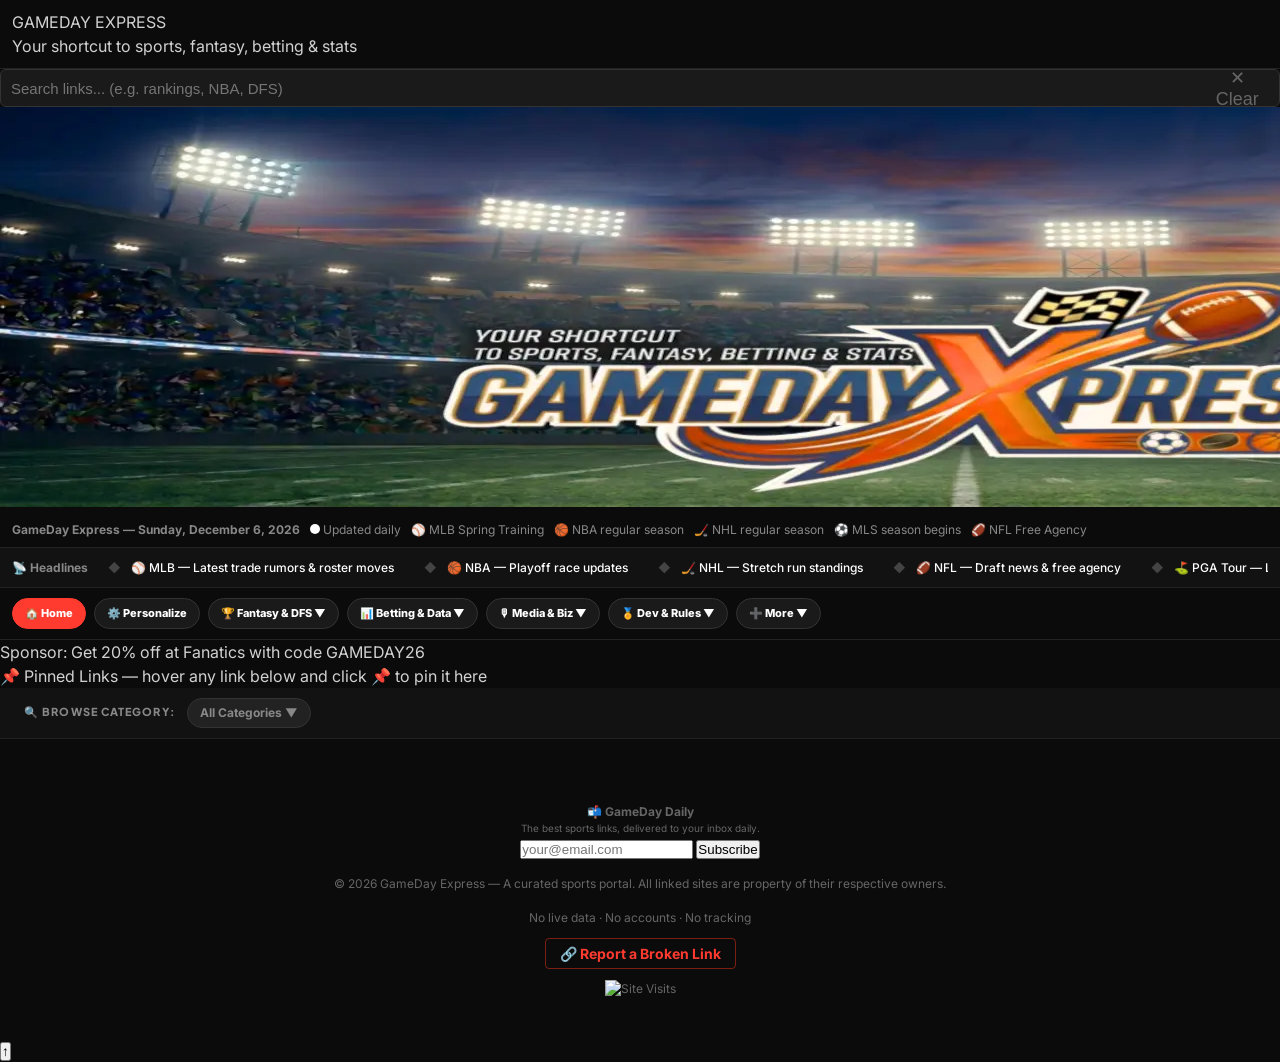
==== commit dd786fe9: "refactor: cleanup index.html structure and update PWA cache - Removed redundant #logo, #search-wrap," ====
--- a/index.html
+++ b/index.html
@@ -41,37 +41,11 @@
 <!-- HEADER -->
 <div id="header">
   <div class="header-top">
-   
-   
-	  
-<div class="banner-container">
-  <img src="banner-image.png" alt="GameDay Express Banner" style="width:100%;">
-  
-  <div class="banner-text">
-    <div id="logo">GAME<span>DAY</span> EXPRESS</div>
-    <div id="tagline">Your shortcut to sports, fantasy, betting &amp; stats</div>
-  </div>
-</div>
-	
-	<div id="search-wrap">
-      <input id="search" type="text" placeholder="Filter links... (e.g. rankings, NBA, DFS)" autocomplete="off">
-      <button id="clear-btn">✕ Clear</button>
-    </div>
-	
-	<div>
+    <div>
       <div id="logo">GAME<span>DAY</span> EXPRESS</div>
       <div id="tagline">Your shortcut to sports, fantasy, betting &amp; stats</div>
     </div>
-    <div id="search-wrap">
-      <input id="search" type="text" placeholder="Filter links... (e.g. rankings, NBA, DFS)" autocomplete="off">
-      <button id="clear-btn">✕ Clear</button>
-    </div>
-  </div>
-</div>
-
-<!-- STICKY LOGO (Top Left) -->
-<div id="sticky-logo" onclick="window.scrollTo({top:0,behavior:'smooth'})">
-  <img src="StickyLogo.png" alt="Logo">
+  </div>
 </div>
 
 <!-- FIXED SEARCH BAR (Top Right) -->
@@ -224,7 +198,7 @@
   <span>No live data · No accounts · No tracking</span>
   <span><a href="mailto:wallsmd70@yahoo.com" style="color: var(--accent); text-decoration: none; font-size: 14px; font-weight: 700; border: 1px solid rgba(232,52,26,0.5); padding: 6px 14px; border-radius: 4px;">🔗 Report a Broken Link</a></span>
   <div class="site-counter">
-    <img src="https://hits.seeyoufarm.com/api/count/incr/badge.svg?url=https%3A%2F%2Fwallsmd70.github.io%2Fgamedayexpress&count_bg=%233B82F6&title_bg=%23161616&icon=&icon_color=%23E7E7E7&title=Site+Visits&edge_flat=false" alt="Site Visits"/>
+    <img src="https://hits.dwyl.com/wallsmd70/gamedayexpress.svg" alt="Site Visits"/>
   </div>
 </div>
 
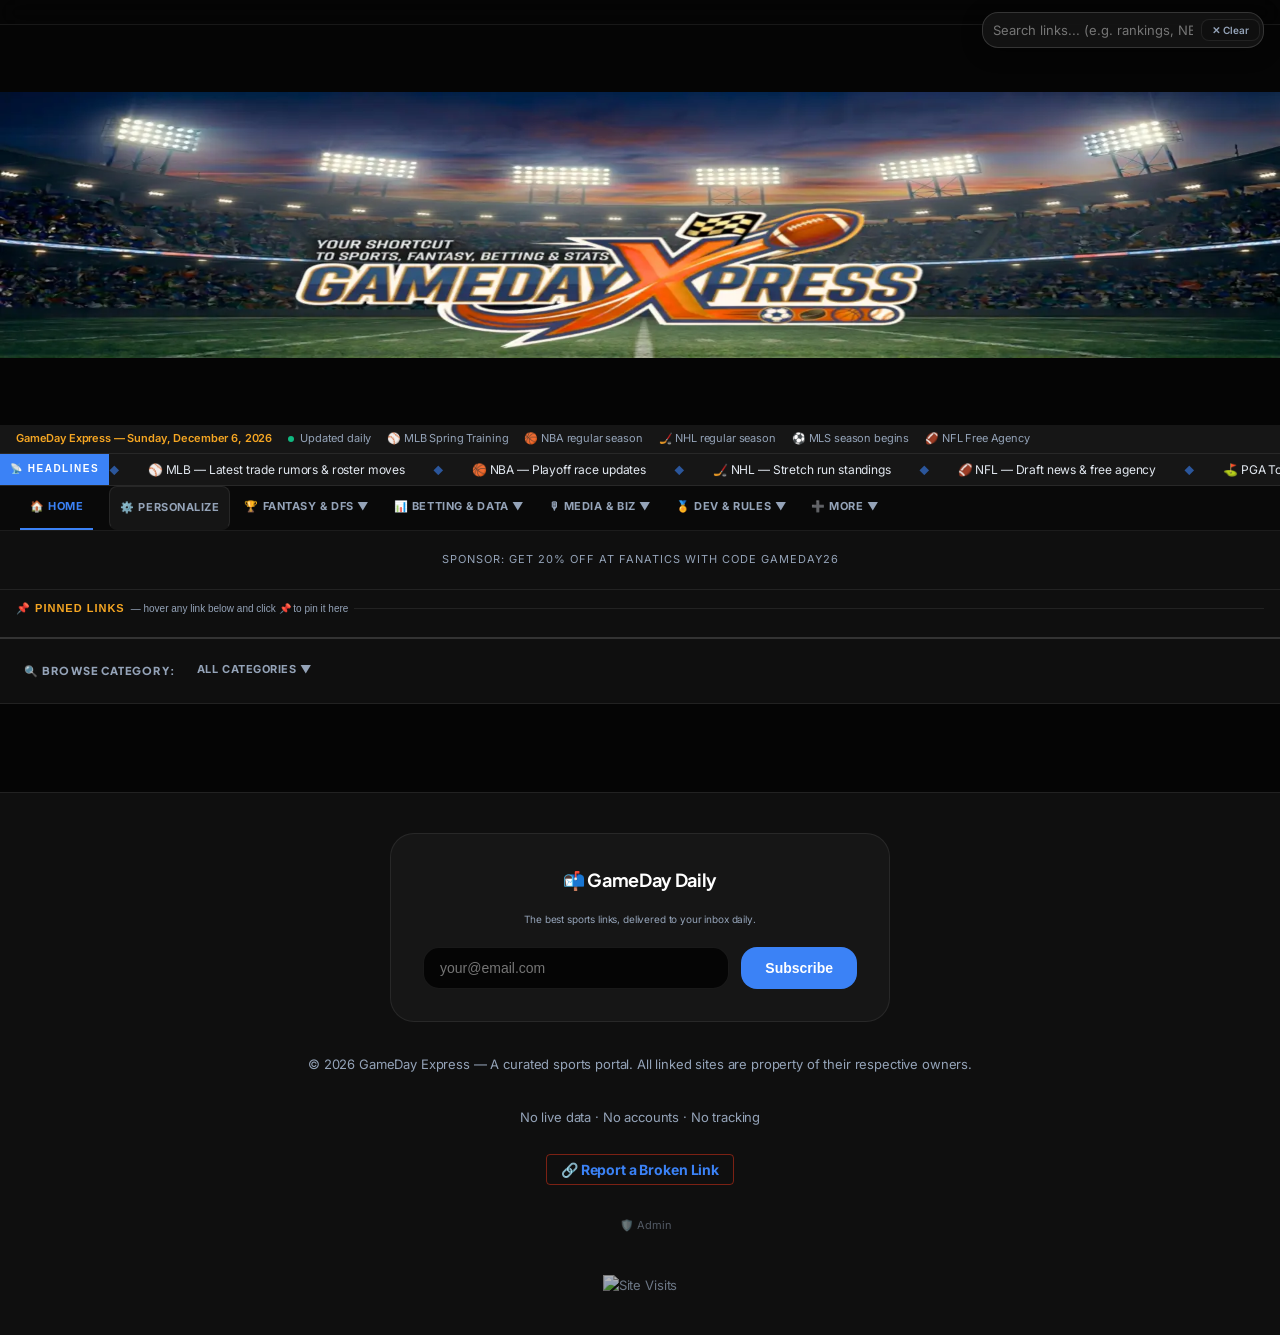
==== commit 4368535d: "feat: add admin panel and refactor UI for logo/header - Created \`admin.html\` and \`admin.js\` to p" ====
--- a/index.html
+++ b/index.html
@@ -41,11 +41,11 @@
 <!-- HEADER -->
 <div id="header">
   <div class="header-top">
-    <div>
-      <div id="logo">GAME<span>DAY</span> EXPRESS</div>
-      <div id="tagline">Your shortcut to sports, fantasy, betting &amp; stats</div>
-    </div>
-  </div>
+  </div>
+</div>
+<!-- STICKY LOGO (Top Left) -->
+<div id="sticky-logo" onclick="window.scrollTo({top:0,behavior:"smooth"})">
+  <img src="StickyLogo.png" alt="Logo">
 </div>
 
 <!-- FIXED SEARCH BAR (Top Right) -->
@@ -197,6 +197,7 @@
   <span>© 2026 GameDay Express — A curated sports portal. All linked sites are property of their respective owners.</span>
   <span>No live data · No accounts · No tracking</span>
   <span><a href="mailto:wallsmd70@yahoo.com" style="color: var(--accent); text-decoration: none; font-size: 14px; font-weight: 700; border: 1px solid rgba(232,52,26,0.5); padding: 6px 14px; border-radius: 4px;">🔗 Report a Broken Link</a></span>
+  <span style="margin-left: 12px;"><a href="admin.html" style="color: var(--text-dim); text-decoration: none; font-size: 11px; opacity: 0.5;">🛡️ Admin</a></span>
   <div class="site-counter">
     <img src="https://hits.dwyl.com/wallsmd70/gamedayexpress.svg" alt="Site Visits"/>
   </div>
--- a/style.css
+++ b/style.css
@@ -1,403 +1,993 @@
-:root {
-  --bg: #0b0b0b;
-  --surface: #121212;
-  --surface2: #1a1a1a;
-  --surface3: #2a2a2a;
-  --accent: #ff3b30;
-  --text: #d1d1d1;
-  --text-dim: #888888;
-  --text-bright: #ffffff;
-  --border: #222222;
-  --radius: 4px;
-}
-
-* { box-sizing: border-box; margin: 0; padding: 0; }
-
-body {
-  font-family: 'Inter', sans-serif;
-  background: var(--bg);
-  color: var(--text);
-  line-height: 1.5;
-  -webkit-font-smoothing: antialiased;
-}
-
-#overlay {
-  display: none;
-  position: fixed;
-  top: 0; left: 0; right: 0; bottom: 0;
-  background: rgba(0,0,0,0.85);
-  backdrop-filter: blur(4px);
-  z-index: 2000;
-}
-
-#main-header {
-  position: sticky;
-  top: 0;
-  z-index: 1000;
-  background: var(--bg);
-}
-
-.header-top {
-  display: flex;
-  align-items: center;
-  gap: 10px;
-  padding: 10px 12px;
-  border-bottom: 1px solid var(--border);
-}
-
-#logo-mini {
-  height: 24px;
-  width: auto;
-  border-radius: 2px;
-}
-
-#search-wrap {
-  flex: 1;
-  display: flex;
-  align-items: center;
-  background: #1a1a1a;
-  border: 1px solid #333;
-  border-radius: 6px;
-  padding: 0 10px;
-  height: 38px;
-  gap: 8px;
-}
-
-#search-wrap i { color: #666; font-size: 14px; }
-
-#search {
-  background: transparent;
-  border: none;
-  color: #fff;
-  font-size: 15px;
-  width: 100%;
-  outline: none;
-}
-
-#clear-btn {
-  background: transparent;
-  border: none;
-  color: #666;
-  font-size: 18px;
-  padding: 2px;
-  cursor: pointer;
-}
-
-#nav {
-  display: flex;
-  overflow-x: auto;
-  padding: 10px 12px;
-  gap: 8px;
-  background: var(--bg);
-  border-bottom: 1px solid var(--border);
-}
-#nav::-webkit-scrollbar { display: none; }
-
-#nav a, .dropbtn {
-  font-size: 11px;
-  font-weight: 800;
-  color: #fff;
-  text-decoration: none;
-  white-space: nowrap;
-  padding: 6px 12px;
-  background: #1a1a1a;
-  border: 1px solid #333;
-  border-radius: 20px;
-  display: flex;
-  align-items: center;
-  gap: 6px;
-}
-#nav a.active { background: #ff3b30; border-color: #ff3b30; }
-
-.dropdown-content {
-  display: none;
-  position: absolute;
-  top: 100%;
-  left: 0;
-  background: #1a1a1a;
-  border: 1px solid #333;
-  border-radius: 8px;
-  min-width: 160px;
-  z-index: 1001;
-}
-
-#ticker, #news-ticker {
-  background: var(--bg);
-  border-bottom: 1px solid var(--border);
-  padding: 8px 12px;
-  font-size: 12px;
-  color: #888;
-  display: flex;
-  align-items: center;
-  gap: 10px;
-  overflow: hidden;
-  white-space: nowrap;
-}
-
-.live-dot {
-  display: inline-block;
-  width: 10px;
-  height: 10px;
-  background: #fff;
-  border-radius: 50%;
-}
-
-#news-ticker { background: #121212; }
-#ticker-label { font-weight: 700; color: #888; display: flex; align-items: center; gap: 6px; }
-
-#featured {
-  display: flex;
-  align-items: center;
-  gap: 10px;
-  padding: 12px;
-  background: #121212;
-  border-bottom: 1px solid var(--border);
-}
-
-#featured label {
+  :root {
+    --bg: #050505; /* Deep Lukax Black */
+    --surface: #0f0f0f;
+    --surface2: #161616;
+    --border: rgba(255, 255, 255, 0.08);
+    --border-bright: rgba(255, 255, 255, 0.15);
+    --text: #e2e8f0;
+    --text-dim: #94a3b8;
+    --text-bright: #ffffff;
+    --accent: #3b82f6; /* Modern Electric Blue */
+    --accent-red: #ef4444;
+    --accent2: #f5a623;
+    --accent3: #60a5fa;
+    --green: #10b981;
+    --purple: #8b5cf6;
+    --teal: #14b8a6;
+    --red: #ef4444;
+    --radius-sm: 8px;
+    --radius-md: 16px;
+    --radius-lg: 24px;
+    --glass: blur(12px);
+  }
+
+  * { box-sizing: border-box; margin: 0; padding: 0; }
+
+  body {
+    background: var(--bg);
+    color: var(--text);
+    font-family: 'Inter', sans-serif;
+    font-size: 14px;
+    line-height: 1.6;
+    letter-spacing: -0.01em;
+  }
+
+  a { color: var(--accent); text-decoration: none; transition: all 0.2s ease; }
+  a:hover { color: #fff; text-decoration: none; opacity: 0.8; }
+
+  /* ── BANNER & OVERLAY ── */
+  .banner-container {
+    position: relative;
+    width: 100%;
+    height: 400px; /* Fixed height for consistency */
+    overflow: hidden;
+    background: var(--bg);
+    display: flex;
+    justify-content: center;
+    align-items: center;
+  }
+
+  .banner-image {
+    width: 100%;
+    height: 100%;
+    display: block;
+    object-fit: contain; /* Ensure the whole image is visible without cropping */
+  }
+
+  .overlay-element {
+    position: absolute;
+    top: 50%;
+    left: 50%;
+    transform: translate(-50%, -50%);
+    text-align: center;
+    color: #fff;
+    z-index: 10;
+    width: 90%;
+    max-width: 800px;
+  }
+
+  .overlay-element h1 {
+    font-family: 'Plus Jakarta Sans', sans-serif;
+    font-size: clamp(20px, 4vw, 36px);
+    font-weight: 800;
+    margin-bottom: 8px;
+    letter-spacing: -0.02em;
+    text-shadow: 0 4px 12px rgba(0,0,0,0.5);
+  }
+
+  .overlay-element p {
+    font-size: clamp(12px, 1.5vw, 16px);
+    margin-bottom: 16px;
+    color: rgba(255, 255, 255, 0.9);
+    text-shadow: 0 2px 4px rgba(0,0,0,0.5);
+  }
+
+  .overlay-element button {
+    background: var(--accent);
+    color: #fff;
+    border: none;
+    padding: 10px 24px;
+    font-size: 13px;
+    font-weight: 700;
+    border-radius: var(--radius-md);
+    cursor: pointer;
+    transition: all 0.2s;
+    text-transform: uppercase;
+    letter-spacing: 0.05em;
+  }
+  .overlay-element button:hover {
+    background: var(--accent3);
+    transform: scale(1.05);
+  }
+
+  /* ── SEARCH BAR POSITIONING ── */
+  #search-wrap {
+    position: fixed;
+    top: 12px;
+    right: 16px;
+    z-index: 1000;
+    display: flex;
+    align-items: center;
+    gap: 8px;
+    background: rgba(22, 22, 22, 0.85);
+    backdrop-filter: var(--glass);
+    -webkit-backdrop-filter: var(--glass);
+    padding: 3px 3px 3px 10px;
+    border-radius: var(--radius-md);
+    border: 1px solid var(--border-bright);
+    transition: all 0.3s ease;
+    box-shadow: 0 4px 20px rgba(0,0,0,0.4);
+  }
+  
+  #search-wrap:focus-within {
+    border-color: var(--accent);
+    box-shadow: 0 0 0 4px rgba(59, 130, 246, 0.2);
+    background: var(--surface2);
+  }
+
+  #search {
+    background: transparent;
+    border: none;
+    color: var(--text);
+    padding: 6px 0;
+    font-size: 13px;
+    font-family: 'Inter', sans-serif;
+    width: 200px;
+    outline: none;
+  }
+
+  #clear-btn {
+    background: var(--surface);
+    border: 1px solid var(--border);
+    color: var(--text-dim);
+    padding: 4px 10px;
+    font-size: 10px;
+    font-weight: 600;
+    cursor: pointer;
+    border-radius: var(--radius-sm);
+    font-family: 'Inter', sans-serif;
+    transition: all 0.2s;
+  }
+  #clear-btn:hover { background: var(--accent-red); color: #fff; border-color: var(--accent-red); }
+
+  /* ── HEADER ADJUSTMENT ── */
+  #header {
+    background: rgba(5, 5, 5, 0.8);
+    backdrop-filter: var(--glass);
+    -webkit-backdrop-filter: var(--glass);
+    border-bottom: 1px solid var(--border);
+    padding: 12px 0 0;
+    display: flex;
+    flex-direction: column;
+    position: sticky;
+    top: 0;
+    z-index: 100;
+  }
+
+  .header-top {
+    padding: 0 20px 12px;
+    display: flex;
+    align-items: center;
+    gap: 24px;
+    flex-wrap: wrap;
+  }
+  
+  /* Hide the search in header top as it's now fixed top-right */
+  .header-top #search-wrap {
+    display: none;
+  }
+
+  #logo {
+    font-family: 'Plus Jakarta Sans', sans-serif;
+    font-weight: 800;
+    font-size: 22px;
+    letter-spacing: -0.03em;
+    color: #fff;
+    white-space: nowrap;
+    text-transform: uppercase;
+  }
+  #logo span { color: var(--accent); }
+
+  #tagline {
+    color: var(--text-dim);
+    font-size: 11px;
+    font-weight: 500;
+    letter-spacing: 0.02em;
+    margin-top: -2px;
+  }
+
+  /* ── NAV ── */
+  #nav {
+    background: rgba(15, 15, 15, 0.5);
+    border-bottom: 1px solid var(--border);
+    padding: 0 20px;
+    display: flex;
+    gap: 4px;
+    /* Removed overflow-x: auto to allow dropdowns to show */
+    position: relative;
+    z-index: 101;
+  }
+
+  #nav a, .dropbtn {
+    color: var(--text-dim);
+    font-size: 11px;
+    font-weight: 700;
+    letter-spacing: 0.05em;
+    text-transform: uppercase;
+    padding: 12px 10px;
+    border-bottom: 2px solid transparent;
+    white-space: nowrap;
+    display: block;
+    transition: all 0.2s ease;
+    text-decoration: none;
+  }
+  #nav a:hover, .dropdown:hover .dropbtn { color: #fff; border-bottom-color: var(--accent3); }
+  #nav a.active { color: var(--accent); border-bottom-color: var(--accent); }
+
+  /* ── DROPDOWN ── */
+  .dropdown {
+    position: relative;
+    display: flex;
+    align-items: stretch;
+  }
+
+  .dropdown-content {
+    display: none;
+    position: absolute;
+    top: 100%;
+    left: 50%;
+    transform: translateX(-50%); /* Center under button */
+    background: #0f0f0f;
+    backdrop-filter: var(--glass);
+    -webkit-backdrop-filter: var(--glass);
+    border: 1px solid var(--border-bright);
+    border-radius: var(--radius-md);
+    padding: 12px;
+    z-index: 9999;
+    flex-direction: row;
+    gap: 8px;
+    box-shadow: 0 24px 48px rgba(0, 0, 0, 0.9);
+    min-width: max-content;
+    margin-top: 0;
+  }
+
+  /* Bridge to prevent menu closing when moving mouse to content */
+  .dropdown-content::before {
+    content: '';
+    position: absolute;
+    top: -20px;
+    left: 0;
+    width: 100%;
+    height: 20px;
+    background: transparent;
+  }
+
+  /* Alignment helpers */
+  .dropdown-content.align-left {
+    left: 0;
+    transform: none;
+  }
+
+  /* 5-Column Grid for Quick Hits */
+  .dropdown-content.qh-grid {
+    grid-template-columns: repeat(5, 1fr);
+    min-width: 600px;
+  }
+
+  /* 10-Column Grid for Browse Categories */
+  .dropdown-content.browse-grid {
+    grid-template-columns: repeat(10, 1fr);
+    min-width: 1100px;
+    left: 0;
+    transform: none;
+  }
+
+  .dropdown:hover .dropdown-content {
+    display: flex;
+  }
+
+  .dropdown:hover .dropdown-content.qh-grid,
+  .dropdown:hover .dropdown-content.browse-grid {
+    display: grid;
+  }
+
+  .dropdown-content a {
+    padding: 12px 20px !important;
+    border-bottom: none !important;
+    border-radius: var(--radius-sm);
+    font-size: 13px !important;
+    font-weight: 600 !important;
+    background: rgba(255, 255, 255, 0.03);
+    transition: all 0.2s ease;
+  }
+
+  .dropdown-content a:hover {
+    background: var(--accent) !important;
+    color: #fff !important;
+    transform: translateY(-2px);
+  }
+
+  .dropdown-content a {
+    padding: 10px 16px !important;
+    border-bottom: none !important;
+    border-radius: var(--radius-sm);
+    font-size: 12px !important;
+    font-weight: 600 !important;
+  }
+
+  .dropdown-content a:hover {
+    background: rgba(255, 255, 255, 0.05);
+    color: var(--accent) !important;
+  }
+
+  .ad-banner {
+    background: var(--surface);
+    border-bottom: 1px solid var(--border);
+    padding: 20px 16px;
+    text-align: center;
+    color: var(--text-dim);
+    font-size: 11px;
+    letter-spacing: 1px;
+    text-transform: uppercase;
+  }
+
+  /* ── TICKER ── */
+  /* ── ROLLING TICKER ── */
+  #news-ticker {
+    background: var(--surface2);
+    border-bottom: 1px solid var(--border);
+    height: 32px;
+    display: flex;
+    align-items: center;
+    overflow: hidden;
+    position: relative;
+  }
+  #ticker-label {
+    background: var(--accent);
+    color: #fff;
+    font-family: 'Barlow Condensed', sans-serif;
+    font-size: 10px;
+    font-weight: 800;
+    letter-spacing: 1.5px;
+    text-transform: uppercase;
+    padding: 0 10px;
+    height: 100%;
+    display: flex;
+    align-items: center;
+    white-space: nowrap;
+    flex-shrink: 0;
+    z-index: 2;
+  }
+  #ticker-track-wrap {
+    flex: 1;
+    overflow: hidden;
+    height: 100%;
+    display: flex;
+    align-items: center;
+  }
+  #ticker-track {
+    display: inline-flex;
+    align-items: center;
+    white-space: nowrap;
+    animation: ticker-scroll 60s linear infinite;
+    will-change: transform;
+  }
+  #news-ticker:hover #ticker-track { animation-play-state: paused; }
+  #ticker-track a {
+    color: var(--text);
+    font-size: 12px;
+    text-decoration: none;
+    padding: 0 28px 0 0;
+    transition: color 0.15s;
+  }
+  #ticker-track a:hover { color: #fff; }
+  #ticker-track .ticker-sep {
+    color: var(--accent);
+    padding-right: 28px;
+    font-size: 10px;
+    opacity: 0.6;
+  }
+  @keyframes ticker-scroll {
+    0%   { transform: translateX(0); }
+    100% { transform: translateX(-50%); }
+  }
+
+  /* ── STATUS TICKER (date bar) ── */
+  #ticker {
+    background: var(--surface2);
+    border-bottom: 1px solid var(--border);
+    padding: 5px 16px;
+    font-size: 11px;
+    color: var(--text-dim);
+    display: flex;
+    align-items: center;
+    gap: 16px;
+    flex-wrap: wrap;
+  }
+  #ticker strong { color: var(--accent2); font-weight: 600; }
+  .ticker-item { display: flex; align-items: center; gap: 6px; }
+  .live-dot {
+    width: 6px; height: 6px;
+    border-radius: 50%;
+    background: var(--green);
+    animation: pulse 1.5s infinite;
+  }
+  @keyframes pulse { 0%,100%{opacity:1} 50%{opacity:0.3} }
+
+  /* ── QUICK HITS ── */
+  #quick-hits {
+    background: var(--surface);
+    border-bottom: 2px solid var(--border-bright);
+    padding: 10px 16px;
+  }
+  #quick-hits-label {
+    font-family: 'Barlow Condensed', sans-serif;
+    font-size: 11px;
+    font-weight: 700;
+    letter-spacing: 1px;
+    text-transform: uppercase;
+    color: var(--accent2);
+    margin-bottom: 6px;
+    display: flex;
+    align-items: center;
+    gap: 6px;
+  }
+  #quick-hits-label::after {
+    content: '';
+    flex: 1;
+    height: 1px;
+    background: var(--border);
+  }
+  #qh-subtitle {
+    font-size: 10px;
+    font-weight: 400;
+    text-transform: none;
+    color: var(--text-dim);
+    letter-spacing: 0;
+  }
+  #quick-hits-links {
+    display: flex;
+    flex-wrap: wrap;
+    gap: 6px;
+    min-height: 0;
+    margin-bottom: 4px;
+  }
+  #qh-defaults-label {
+    font-family: 'Barlow Condensed', sans-serif;
+    font-size: 10px;
+    font-weight: 700;
+    letter-spacing: 1px;
+    text-transform: uppercase;
+    color: var(--text-dim);
+    margin: 8px 0 5px;
+    border-top: 1px solid var(--border);
+    padding-top: 8px;
+  }
+  #qh-defaults {
+    display: flex;
+    flex-wrap: wrap;
+    gap: 6px;
+  }
+  .quick-chip {
+    background: var(--surface2);
+    border: 1px solid var(--border-bright);
+    color: var(--text);
+    font-size: 12px;
+    font-weight: 600;
+    padding: 5px 13px;
+    border-radius: 3px;
+    transition: all 0.15s;
+    white-space: nowrap;
+    text-decoration: none;
+    display: inline-block;
+  }
+  .quick-chip:hover {
+    background: var(--accent3);
+    border-color: var(--accent3);
+    color: #fff;
+    text-decoration: none;
+  }
+  /* Pinned chip in My Quick Hits */
+  .pinned-chip {
+    background: rgba(232,52,26,0.15);
+    border: 1px solid var(--accent);
+    color: var(--text-bright);
+    font-size: 12px;
+    font-weight: 700;
+    padding: 5px 10px 5px 13px;
+    border-radius: 3px;
+    white-space: nowrap;
+    display: inline-flex;
+    align-items: center;
+    gap: 6px;
+  }
+  .pinned-chip a {
+    color: var(--text-bright);
+    text-decoration: none;
+  }
+  .pinned-chip a:hover { color: var(--accent2); }
+  .unpin-btn {
+    background: none;
+    border: none;
+    color: var(--text-dim);
+    cursor: pointer;
+    font-size: 11px;
+    padding: 0;
+    line-height: 1;
+    transition: color 0.15s;
+  }
+  .unpin-btn:hover { color: var(--accent); }
+  /* Pin button on link items */
+  .link-item { position: relative; }
+  .pin-btn {
+    display: none;
+    position: absolute;
+    right: 4px;
+    top: 50%;
+    transform: translateY(-50%);
+    background: none;
+    border: none;
+    cursor: pointer;
+    font-size: 12px;
+    color: var(--text-dim);
+    padding: 2px 4px;
+    border-radius: 3px;
+    transition: all 0.15s;
+    line-height: 1;
+  }
+  .link-item:hover .pin-btn { display: inline-block; }
+  .pin-btn:hover { color: var(--accent2); background: rgba(245,166,35,0.15); }
+  .pin-btn.pinned { color: var(--accent2); display: inline-block; }
+
+  /* ── FILTER CHIPS ── */
+  #featured {
+    padding: 8px 16px;
+    display: flex;
+    gap: 6px;
+    flex-wrap: wrap;
+    border-bottom: 1px solid var(--border);
+    background: var(--bg);
+  }
+  .feat-chip {
+    background: var(--surface2);
+    border: 1px solid var(--border);
+    color: var(--text-dim);
+    font-size: 11px;
+    font-weight: 600;
+    padding: 4px 10px;
+    border-radius: 2px;
+    cursor: pointer;
+    transition: all 0.15s;
+    text-transform: uppercase;
+    letter-spacing: 0.4px;
+  }
+  .feat-chip:hover, .feat-chip.active {
+    background: var(--accent);
+    border-color: var(--accent);
+    color: #fff;
+  }
+
+  /* ── SECTION DIVIDER ── */
+  .section-divider {
+    padding: 16px 16px 6px;
+    display: flex;
+    align-items: center;
+    gap: 12px;
+  }
+  .section-divider-label {
+    font-family: 'Barlow Condensed', sans-serif;
+    font-size: 18px;
+    font-weight: 700;
+    letter-spacing: 2px;
+    text-transform: uppercase;
+    color: var(--text-dim);
+    white-space: nowrap;
+  }
+  .section-divider-line {
+    flex: 1;
+    height: 1px;
+    background: var(--border);
+  }
+  .section-divider.primary .section-divider-label { color: var(--text-bright); }
+  .section-divider.primary .section-divider-line { background: var(--border-bright); }
+
+  /* ── MOBILE OPTIMIZATIONS ── */
+  @media (max-width: 768px) {
+    .header-top {
+      padding: 16px;
+      flex-direction: column;
+      align-items: flex-start;
+      gap: 16px;
+    }
+
+    #logo { font-size: 22px; }
+    
+    #search-wrap {
+      position: fixed;
+      top: 12px; /* Matched to desktop for consistency */
+      right: 8px;
+      left: 8px;
+      width: auto;
+      margin-left: 0;
+      padding: 0 2px 0 8px;
+      border-radius: var(--radius-sm);
+      height: 34px;
+      background: rgba(15, 15, 15, 0.95);
+      z-index: 1100; /* Above everything */
+      box-shadow: 0 4px 12px rgba(0,0,0,0.5);
+      transition: left 0.3s ease;
+    }
+    /* When sticky logo is visible, push search bar right on mobile */
+    body.sticky-active #search-wrap {
+      left: 184px; /* Room for 168px logo + 4px left margin + 12px gap */
+    }
+
+    #search { width: 100%; font-size: 12px; }
+    #clear-btn { padding: 4px 8px; font-size: 9px; }
+
+    /* Fix Mobile Banner */
+    .banner-container, .banner-image {
+      height: auto !important;
+      max-height: none !important;
+      aspect-ratio: 640 / 272;
+    }
+    .banner-image {
+      width: 100%;
+      object-fit: contain;
+    }
+
+    #header {
+      padding-top: 40px; /* Room for fixed search/logo */
+    }
+
+    #nav {
+      padding: 0 16px;
+      overflow-x: auto;
+      -webkit-overflow-scrolling: touch;
+      scrollbar-width: none;
+    }
+    #nav::-webkit-scrollbar { display: none; }
+
+    .dropdown-content {
+      position: fixed;
+      top: auto;
+      bottom: 0;
+      left: 0;
+      right: 0;
+      transform: none;
+      width: 100% !important;
+      min-width: 100% !important;
+      border-radius: var(--radius-lg) var(--radius-lg) 0 0;
+      padding: 20px;
+      grid-template-columns: repeat(2, 1fr) !important;
+      max-height: 70vh;
+      overflow-y: auto;
+      box-shadow: 0 -10px 40px rgba(0,0,0,0.5);
+    }
+
+    .dropdown-content.browse-grid {
+      grid-template-columns: repeat(2, 1fr) !important;
+    }
+
+    /* Prevent hover bridge issues on touch */
+    .dropdown-content::before { display: none; }
+
+    .grid { padding: 16px; gap: 16px; }
+    
+    .card-header { padding: 12px 16px; }
+    .card-title { font-size: 14px; }
+    
+    .newsletter-signup { padding: 20px; }
+    .newsletter-form { flex-direction: column; }
+    
+    #scroll-top { bottom: 20px; right: 20px; width: 40px; height: 40px; }
+  }
+
+  /* ── MAIN GRID ── */
+  .grid {
+    padding: 24px;
+    display: grid;
+    grid-template-columns: repeat(4, 1fr);
+    grid-auto-flow: dense;
+    gap: 20px;
+    max-width: 1600px;
+    margin: 0 auto;
+  }
+
+  @media (max-width: 1200px) { .grid { grid-template-columns: repeat(3, 1fr); } }
+  @media (max-width: 900px)  { .grid { grid-template-columns: repeat(2, 1fr); } }
+  @media (max-width: 600px)  { .grid { grid-template-columns: 1fr; } }
+
+  /* ── CARD ── */
+  .card {
+    background: var(--surface);
+    border: 1px solid var(--border);
+    border-radius: var(--radius-md);
+    display: flex;
+    flex-direction: column;
+    transition: all 0.3s cubic-bezier(0.4, 0, 0.2, 1);
+    overflow: hidden;
+    position: relative;
+    /* Allow cards to span 1 row by default */
+    grid-row: span 1;
+  }
+  
+  /* Important or larger cards can span more rows if needed */
+  .card:nth-child(even) { grid-row: span 1; } 
+
+  /* ── ZONE DIVIDER ── */
+  .zone-divider {
+    grid-column: 1 / -1; /* Always take full width to group sections */
+    display: flex;
+    align-items: center;
+    gap: 20px;
+    padding: 24px 0 8px;
+    margin-top: 12px;
+  }
+  .zone-label {
+    font-family: 'Plus Jakarta Sans', sans-serif;
     font-size: 12px;
     font-weight: 800;
-    color: #888;
-    text-transform: uppercase;
-    letter-spacing: 0.05em;
+    letter-spacing: 0.15em;
+    text-transform: uppercase;
+    color: var(--text-bright);
+    padding: 8px 16px;
+    border: 1px solid var(--border);
+    border-radius: var(--radius-lg);
+    background: var(--surface2);
+  }
+  .zone-divider::after {
+    content: '';
+    flex: 1;
+    height: 1px;
+    background: linear-gradient(to right, var(--border), transparent);
+  }
+
+  /* Card Colors */
+  .card[data-color="red"]::before    { background: var(--accent-red); }
+  .card[data-color="blue"]::before   { background: var(--accent); }
+  .card[data-color="green"]::before  { background: var(--green); }
+  .card[data-color="orange"]::before { background: var(--accent2); }
+  .card[data-color="purple"]::before { background: var(--purple); }
+  .card[data-color="teal"]::before   { background: var(--teal); }
+
+  .icon-red    { color: var(--accent-red); }
+  .icon-blue   { color: var(--accent); }
+  .icon-green  { color: var(--green); }
+  .icon-orange { color: var(--accent2); }
+  .icon-purple { color: var(--purple); }
+  .icon-teal   { color: var(--teal); }
+
+  /* ── HIGHLIGHT ── */
+  .highlight { background: rgba(248,166,35,.25); border-radius: 2px; padding: 0 1px; }
+
+  /* ── NO RESULTS ── */
+  #no-results {
+    display: none;
+    padding: 40px 16px;
+    color: var(--text-dim);
+    font-size: 14px;
+    grid-column: 1/-1;
+  }
+
+  /* ── FOOTER ── */
+  #footer {
+    border-top: 1px solid var(--border);
+    padding: 40px 24px;
+    color: var(--text-dim);
+    font-size: 13px;
+    display: flex;
+    flex-direction: column;
+    align-items: center;
+    gap: 32px;
+    margin-top: 40px;
+    text-align: center;
+    background: var(--surface);
+  }
+
+  .site-counter {
+    margin-top: 8px;
+    opacity: 0.7;
+    transition: opacity 0.3s ease;
+  }
+  .site-counter:hover {
+    opacity: 1;
+  }
+
+  .newsletter-signup {
+    padding: 32px;
+    background: var(--surface2);
+    border: 1px solid var(--border);
+    border-radius: var(--radius-lg);
+    width: 100%;
+    max-width: 500px;
+    display: flex;
+    flex-direction: column;
+    gap: 16px;
+  }
+  .newsletter-signup h4 {
+    color: #fff;
+    font-family: "Plus Jakarta Sans", sans-serif;
+    font-size: 18px;
+    font-weight: 700;
+    letter-spacing: -0.02em;
+  }
+  .newsletter-signup p {
+    font-size: 14px;
+    color: var(--text-dim);
+  }
+  .newsletter-form {
+    display: flex;
+    gap: 12px;
+  }
+  .newsletter-form input {
+    background: var(--bg);
+    border: 1px solid var(--border);
+    color: var(--text);
+    padding: 12px 16px;
+    font-size: 14px;
+    border-radius: var(--radius-md);
+    outline: none;
+    flex: 1;
+    transition: border-color 0.2s;
+  }
+  .newsletter-form input:focus { border-color: var(--accent); }
+  .newsletter-form button {
+    background: var(--accent);
+    color: #fff;
+    border: none;
+    padding: 12px 24px;
+    font-size: 14px;
+    font-weight: 700;
+    border-radius: var(--radius-md);
+    cursor: pointer;
+    transition: opacity 0.2s;
+  }
+  .newsletter-form button:hover { opacity: 0.9; }
+
+  /* ── SCROLL TOP ── */
+  #scroll-top {
+    position: fixed;
+    bottom: 32px; right: 32px;
+    background: var(--accent);
+    color: #fff;
+    border: none;
+    width: 48px; height: 48px;
+    border-radius: var(--radius-md);
+    font-size: 20px;
+    cursor: pointer;
+    display: none;
+    align-items: center;
+    justify-content: center;
+    z-index: 200;
+    box-shadow: 0 8px 16px rgba(0,0,0,0.3);
+    transition: transform 0.2s;
+  }
+  #scroll-top:hover { transform: translateY(-4px); }
+  #scroll-top.visible { display: flex; }
+
+  /* ── ONBOARDING MODAL ── */
+  #onboarding-overlay {
+    position: fixed;
+    top: 0; left: 0; width: 100%; height: 100%;
+    background: rgba(0,0,0,0.95);
+    backdrop-filter: blur(10px);
+    z-index: 10000;
+    display: none;
+    align-items: center;
+    justify-content: center;
+    padding: 20px;
+  }
+  #onboarding-overlay.visible { display: flex; }
+
+  .onboarding-card {
+    background: var(--surface2);
+    border: 1px solid var(--border-bright);
+    border-radius: var(--radius-lg);
+    max-width: 500px;
+    width: 100%;
+    padding: 32px;
+    text-align: center;
+    box-shadow: 0 32px 64px rgba(0,0,0,0.8);
+  }
+
+  .onboarding-card h2 {
+    font-family: 'Plus Jakarta Sans', sans-serif;
+    font-size: 24px;
+    font-weight: 800;
+    margin-bottom: 12px;
+    color: #fff;
+  }
+
+  .onboarding-card p {
+    color: var(--text-dim);
+    margin-bottom: 24px;
+    font-size: 14px;
+    line-height: 1.5;
+  }
+
+  .interest-grid {
+    display: grid;
+    grid-template-columns: 1fr 1fr;
+    gap: 10px;
+    margin-bottom: 24px;
+  }
+
+  .interest-btn {
+    background: var(--surface);
+    border: 1px solid var(--border);
+    color: var(--text);
+    padding: 12px;
+    border-radius: var(--radius-md);
+    cursor: pointer;
+    font-weight: 600;
+    font-size: 13px;
+    transition: all 0.2s;
+    display: flex;
+    align-items: center;
+    justify-content: center;
+    gap: 8px;
+  }
+
+  .interest-btn:hover { border-color: var(--accent); }
+  .interest-btn.selected {
+    background: var(--accent);
+    color: #fff;
+    border-color: var(--accent);
+  }
+
+  .save-prefs-btn {
+    background: #fff;
+    color: #000;
+    border: none;
+    padding: 14px 0;
+    width: 100%;
+    border-radius: var(--radius-md);
+    font-weight: 800;
+    font-size: 14px;
+    text-transform: uppercase;
+    letter-spacing: 1px;
+    cursor: pointer;
+    transition: all 0.2s;
+  }
+  .save-prefs-btn:hover { transform: scale(1.02); background: var(--accent2); color: #fff; }
+
+  /* ── SETTINGS BUTTON ── */
+  #personalize-trigger {
+    background: rgba(255,255,255,0.05);
+    border: 1px solid var(--border);
+    color: var(--text-dim);
+    padding: 6px 12px;
+    border-radius: var(--radius-sm);
+    font-size: 11px;
+    font-weight: 700;
+    cursor: pointer;
+    margin-left: 12px;
+    transition: all 0.2s;
+  }
+  #personalize-trigger:hover { background: var(--accent); color: #fff; border-color: var(--accent); }
+  /* ── STICKY LOGO ── */
+#sticky-logo {
+  position: fixed;
+  top: 12px;
+  left: 10px; /* Moved to 10px from left edge */
+  height: 102px;
+  width: 480px; /* Wider for full logo */
+  z-index: 1001;
+  background: transparent; /* Transparent background */
+  border: none; /* No border for cleaner look */
+  overflow: hidden;
+  cursor: pointer;
+  opacity: 0;
+  pointer-events: none;
+  transition: all 0.3s ease;
 }
-
-#active-category {
-  font-size: 12px;
-  background: #222;
-  padding: 5px 12px;
-  border-radius: 20px;
-  color: #888;
-  font-weight: 700;
+#sticky-logo.visible {
+  opacity: 1;
+  pointer-events: auto;
 }
-
-.grid {
-  display: grid;
-  grid-template-columns: 1fr;
-  gap: 16px;
-  padding: 12px;
+#sticky-logo img {
+  width: 100%;
+  height: 100%;
+  object-fit: contain; /* Ensure full logo is visible */
 }
-
-.zone-divider {
-  padding: 12px 0 8px;
-  border-bottom: 1px solid #222;
-  margin-top: 8px;
-}
-.zone-label {
-  font-size: 14px;
-  font-weight: 900;
-  color: #ff3b30;
-  display: flex;
-  align-items: center;
-  gap: 8px;
-  text-transform: uppercase;
-}
-
-.card {
-  background: #121212;
-  border: 1px solid #222;
-  border-radius: 4px;
-}
-
-.card-header {
-  padding: 12px;
-  display: flex;
-  align-items: center;
-  gap: 10px;
-  background: rgba(255,255,255,0.02);
-  border-bottom: 1px solid #222;
-}
-.card-title { font-weight: 700; font-size: 16px; color: #fff; }
-
-.link-item {
-  padding: 10px 12px;
-  display: flex;
-  align-items: center;
-  gap: 10px;
-  border-bottom: 1px solid #1a1a1a;
-}
-.link-item:last-child { border-bottom: none; }
-
-.link-dot {
-  width: 10px;
-  height: 10px;
-  background: #2a2a2a;
-  border-radius: 2px;
-}
-
-.link-item a {
-  font-size: 15px;
-  color: #ddd;
-  text-decoration: none;
-  flex: 1;
-  white-space: nowrap;
-  overflow: hidden;
-  text-overflow: ellipsis;
-}
-
-.pin-btn {
-  background: #fff;
-  border: none;
-  border-radius: 4px;
-  width: 28px;
-  height: 28px;
-  display: flex;
-  align-items: center;
-  justify-content: center;
-  font-size: 14px;
-  cursor: pointer;
-  flex-shrink: 0;
-  box-shadow: 0 1px 3px rgba(0,0,0,0.4);
-}
-
-.link-tag {
-  font-size: 9px;
-  font-weight: 900;
-  padding: 2px 5px;
-  border-radius: 3px;
-  text-transform: uppercase;
-}
-.tag-top { background: #b3261e; color: #fff; }
-
-#footer {
-  padding: 40px 20px;
-  text-align: center;
-  color: #666;
-  font-size: 12px;
-  display: flex;
-  flex-direction: column;
-  gap: 16px;
-}
-
-@media (max-width: 768px) {
-  .dropdown-content {
-    position: fixed;
-    bottom: 0; left: 0; right: 0;
-    width: 100%;
-    border-radius: 16px 16px 0 0;
-    background: #1a1a1a;
-    padding: 20px;
-    z-index: 2001;
-    max-height: 80vh;
-    overflow-y: auto;
-  }
-}
-
-.highlight { background: rgba(255, 59, 48, 0.4); color: #fff; border-radius: 2px; }
-
-/* Ticker Animation & Layout */
-#ticker-track-wrap {
-  flex: 1;
-  overflow: hidden;
-  position: relative;
-  height: 20px;
-}
-
-#ticker-track {
-  display: inline-block;
-  white-space: nowrap;
-  position: absolute;
-  will-change: transform;
-  animation: ticker-scroll 60s linear infinite; display: inline-block;
-}
-
-#ticker-track:hover {
-  animation-play-state: paused;
-}
-
-#ticker-track a {
-  color: #fff;
-  text-decoration: none;
-  font-weight: 500;
-  margin-right: 20px;
-}
-
-#ticker-track a:hover {
-  color: var(--accent);
-}
-
-.ticker-sep {
-  margin: 0 10px;
-  color: #444;
-}
-
-@keyframes ticker-scroll {
-  0% { transform: translateX(0); }
-  100% { transform: translateX(-50%); }
-}
-
-/* Link Hover & Interaction */
-.link-item {
-  transition: background 0.1s ease;
-}
-
-.link-item:hover {
-  background: rgba(255,255,255,0.05);
-}
-
-.link-item a:hover {
-  color: var(--accent);
-  text-decoration: underline;
-}
-
-.pin-btn:hover {
-  transform: scale(1.1);
-  background: var(--accent) !important;
-  color: #fff !important;
-}
-
-/* Subtle Branding Banner */
-#brand-banner {
-  padding: 15px 12px;
-  background: linear-gradient(135deg, #121212 0%, #0b0b0b 100%);
-  border-bottom: 1px solid var(--border);
-  display: flex;
-  flex-direction: column;
-  gap: 4px;
-}
-
-#brand-banner h1 {
-  font-family: 'Plus Jakarta Sans', sans-serif;
-  font-size: 20px;
-  font-weight: 800;
-  color: #fff;
-  letter-spacing: -0.02em;
-}
-
-#brand-banner p {
-  font-size: 12px;
-  color: var(--text-dim);
-  font-weight: 500;
-}
-
-#brand-banner .accent-line {
-  width: 40px;
-  height: 3px;
-  background: var(--accent);
-  margin-top: 4px;
-  border-radius: 2px;
-}
-
-/* Refined Ticker Alignment */
-#news-ticker {
-  height: 40px;
-  display: flex;
-  align-items: center;
-}
-
-#ticker-track-wrap {
-  height: 100%;
-  display: flex;
-  align-items: center;
-}
-
-#ticker-track {
-  display: flex;
-  align-items: center;
-}
-
-/* Nav Hover */
-#nav a:hover, .dropbtn:hover {
-  background: var(--surface3);
-  border-color: var(--accent);
-}
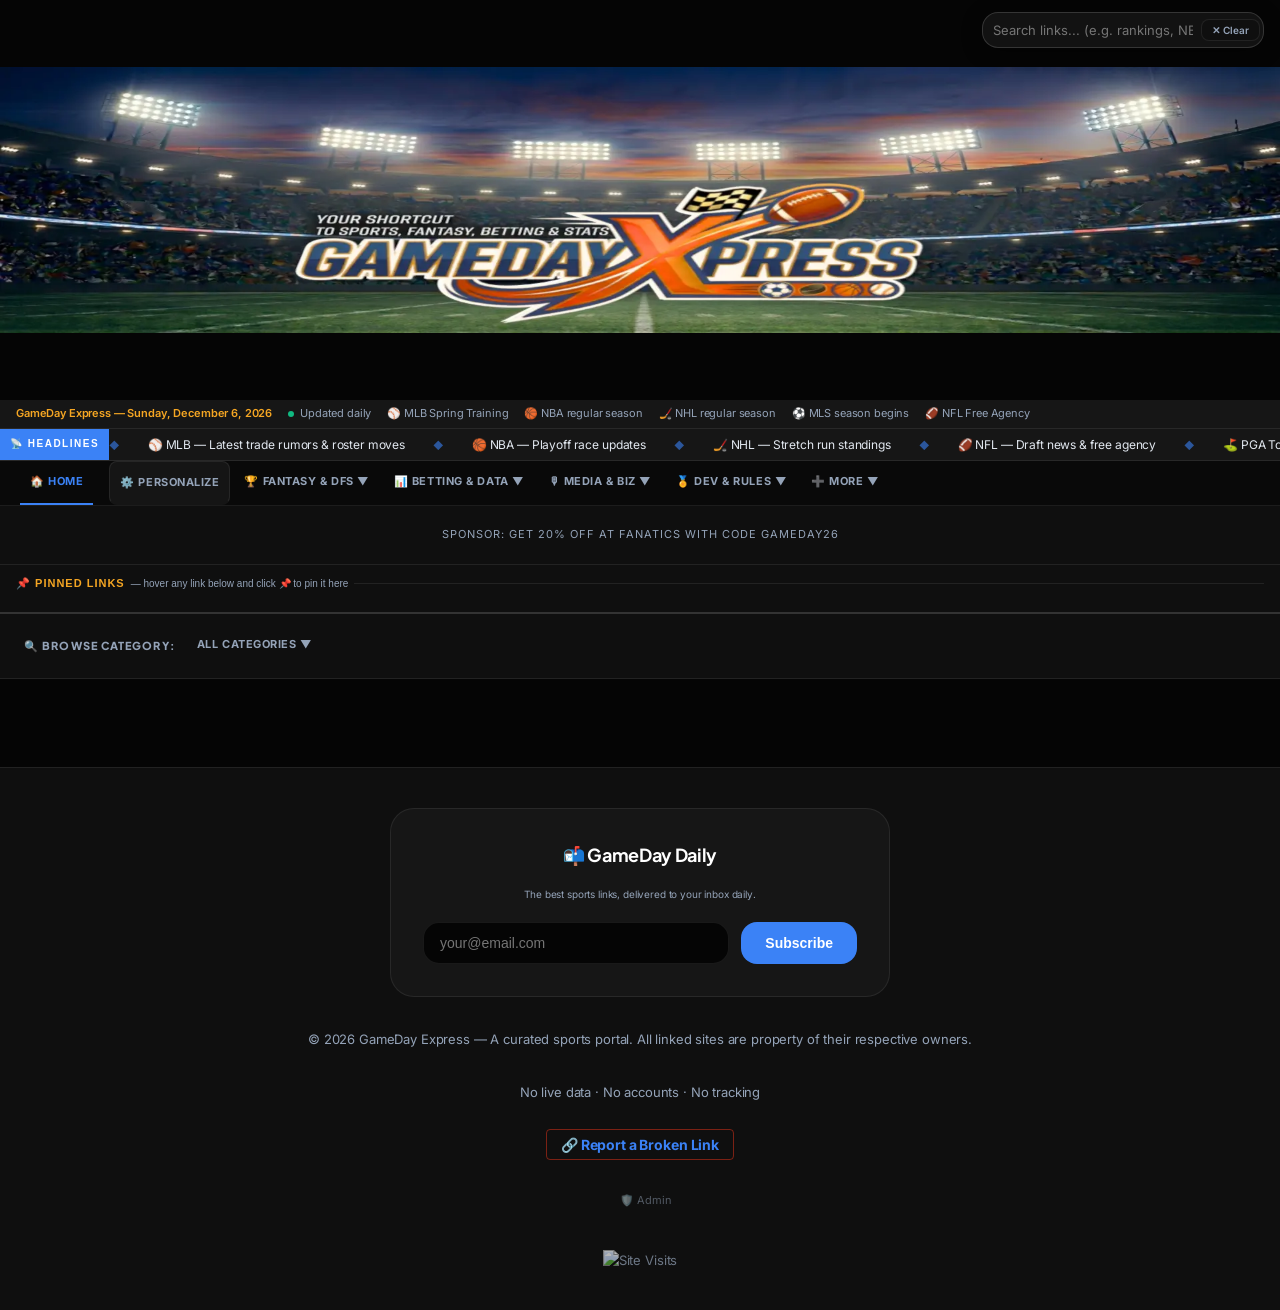
==== commit 88b9cc4c: "refactor: Remove redundant header elements and legacy mobile padding Co-authored-by: wallsmd70 <4809" ====
--- a/index.html
+++ b/index.html
@@ -38,11 +38,6 @@
 </head>
 <body>
 
-<!-- HEADER -->
-<div id="header">
-  <div class="header-top">
-  </div>
-</div>
 <!-- STICKY LOGO (Top Left) -->
 <div id="sticky-logo" onclick="window.scrollTo({top:0,behavior:"smooth"})">
   <img src="StickyLogo.png" alt="Logo">
--- a/style.css
+++ b/style.css
@@ -150,52 +150,6 @@
   }
   #clear-btn:hover { background: var(--accent-red); color: #fff; border-color: var(--accent-red); }
 
-  /* ── HEADER ADJUSTMENT ── */
-  #header {
-    background: rgba(5, 5, 5, 0.8);
-    backdrop-filter: var(--glass);
-    -webkit-backdrop-filter: var(--glass);
-    border-bottom: 1px solid var(--border);
-    padding: 12px 0 0;
-    display: flex;
-    flex-direction: column;
-    position: sticky;
-    top: 0;
-    z-index: 100;
-  }
-
-  .header-top {
-    padding: 0 20px 12px;
-    display: flex;
-    align-items: center;
-    gap: 24px;
-    flex-wrap: wrap;
-  }
-  
-  /* Hide the search in header top as it's now fixed top-right */
-  .header-top #search-wrap {
-    display: none;
-  }
-
-  #logo {
-    font-family: 'Plus Jakarta Sans', sans-serif;
-    font-weight: 800;
-    font-size: 22px;
-    letter-spacing: -0.03em;
-    color: #fff;
-    white-space: nowrap;
-    text-transform: uppercase;
-  }
-  #logo span { color: var(--accent); }
-
-  #tagline {
-    color: var(--text-dim);
-    font-size: 11px;
-    font-weight: 500;
-    letter-spacing: 0.02em;
-    margin-top: -2px;
-  }
-
   /* ── NAV ── */
   #nav {
     background: rgba(15, 15, 15, 0.5);
@@ -593,15 +547,6 @@
 
   /* ── MOBILE OPTIMIZATIONS ── */
   @media (max-width: 768px) {
-    .header-top {
-      padding: 16px;
-      flex-direction: column;
-      align-items: flex-start;
-      gap: 16px;
-    }
-
-    #logo { font-size: 22px; }
-    
     #search-wrap {
       position: fixed;
       top: 12px; /* Matched to desktop for consistency */
@@ -636,9 +581,6 @@
       object-fit: contain;
     }
 
-    #header {
-      padding-top: 40px; /* Room for fixed search/logo */
-    }
 
     #nav {
       padding: 0 16px;
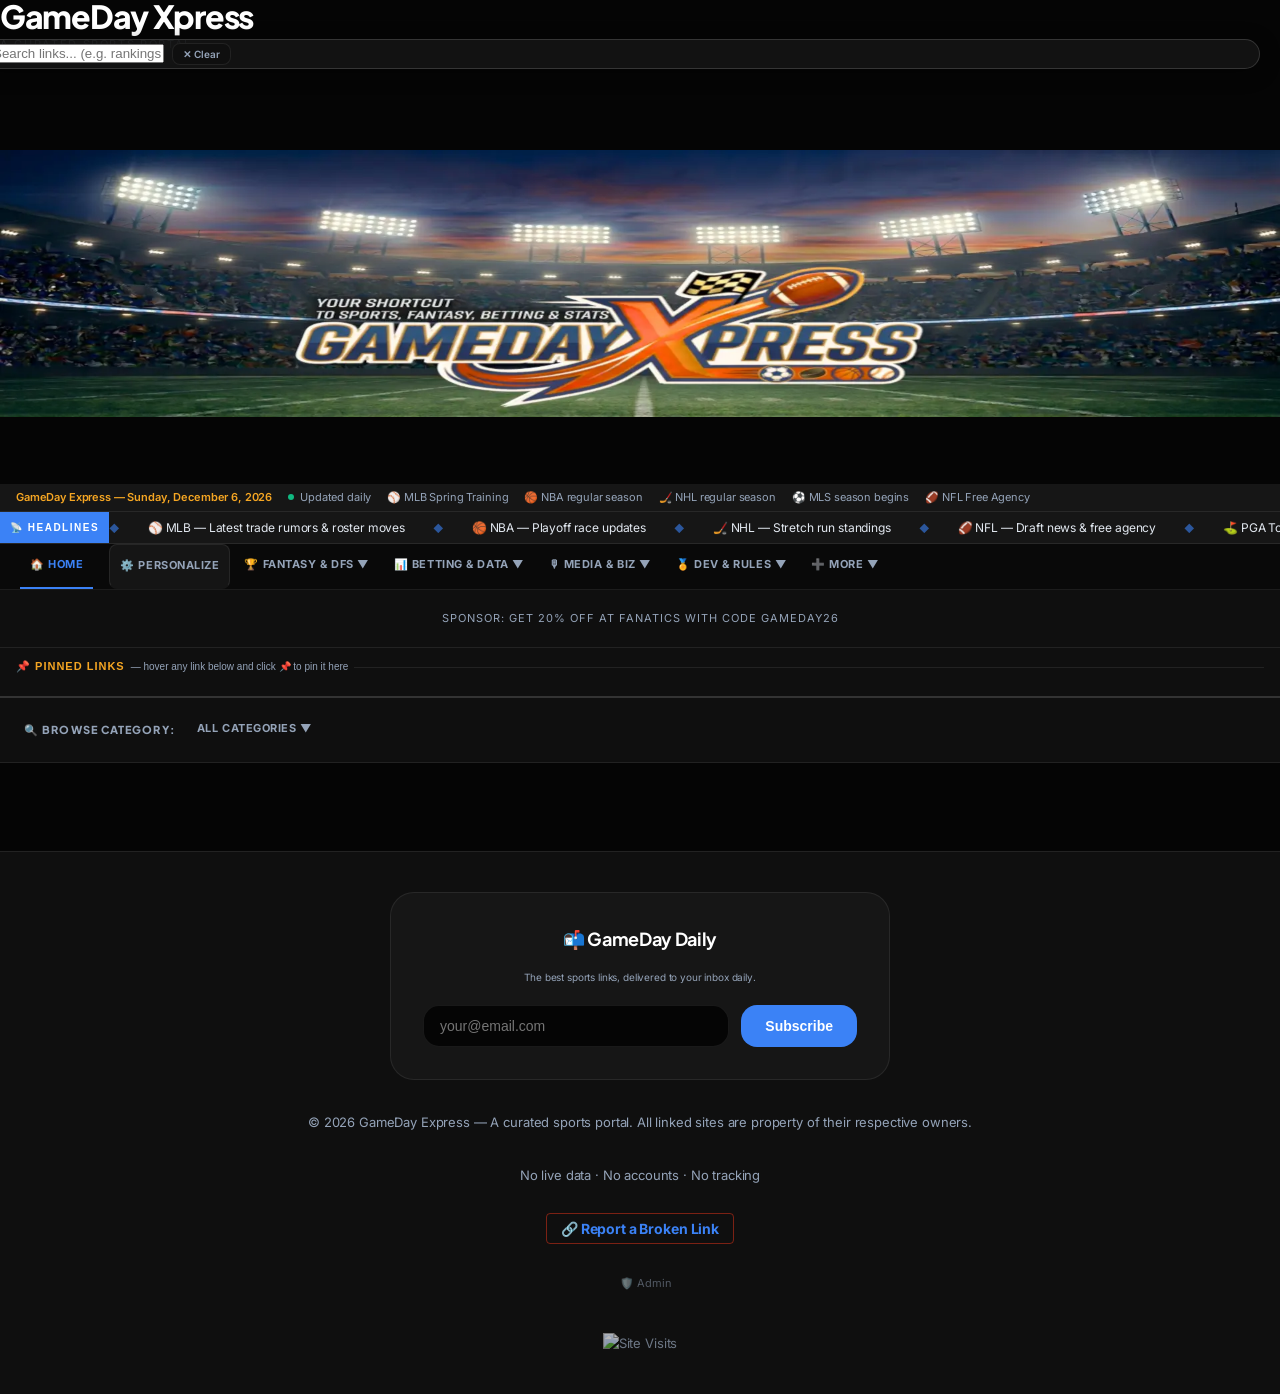
==== commit aaf582c2: "Restore Branding and Reposition Search Bar - Restored 'GameDay Xpress' branding to the top of the pa" ====
--- a/index.html
+++ b/index.html
@@ -38,16 +38,28 @@
 </head>
 <body>
 
+<!-- BRANDING HEADER -->
+<div id="main-header">
+  <div class="header-top">
+    <div id="logo-wrap">
+      <span id="logo-text">GameDay Xpress</span>
+      <span id="logo-sub">A curated sports portal</span>
+    <!-- FIXED SEARCH BAR (Top Right) -->
+<div id="search-wrap">
+  <input id="search" type="text" placeholder="Search links... (e.g. rankings, NBA, DFS)" autocomplete="off">
+  <button id="clear-btn">✕ Clear</button>
+</div>
+    </div>
+  </div>
+</div>
+
+
 <!-- STICKY LOGO (Top Left) -->
 <div id="sticky-logo" onclick="window.scrollTo({top:0,behavior:"smooth"})">
   <img src="StickyLogo.png" alt="Logo">
 </div>
 
-<!-- FIXED SEARCH BAR (Top Right) -->
-<div id="search-wrap">
-  <input id="search" type="text" placeholder="Search links... (e.g. rankings, NBA, DFS)" autocomplete="off">
-  <button id="clear-btn">✕ Clear</button>
-</div>
+
 
 <!-- BANNER -->
 <div class="banner-container">
@@ -180,6 +192,30 @@
 </div>
 
 <!-- FOOTER -->
+
+<!-- ONBOARDING / PERSONALIZATION -->
+<div id="onboarding-overlay">
+  <div class="onboarding-card">
+    <h2>Welcome to GameDay</h2>
+    <p>Select your favorite sports and interests to customize your portal. You can change these anytime via the Personalize button.</p>
+
+    <div class="interest-grid">
+      <div class="interest-btn" data-interest="news">📰 Major News</div>
+      <div class="interest-btn" data-interest="fantasy">🏆 Fantasy</div>
+      <div class="interest-btn" data-interest="betting">🎰 Betting</div>
+      <div class="interest-btn" data-interest="dfs">💰 DFS</div>
+      <div class="interest-btn" data-interest="baseball">⚾ Baseball</div>
+      <div class="interest-btn" data-interest="football">🏈 Football</div>
+      <div class="interest-btn" data-interest="basketball">🏀 Basketball</div>
+      <div class="interest-btn" data-interest="hockey">🏒 Hockey</div>
+      <div class="interest-btn" data-interest="stats">📊 Stats</div>
+      <div class="interest-btn" data-interest="podcasts">🎙 Podcasts</div>
+    </div>
+
+    <button class="save-prefs-btn" onclick="savePersonalization()">Save My Interests</button>
+  </div>
+</div>
+
 <div id="footer">
   <div class="newsletter-signup">
     <h4>📬 GameDay Daily</h4>
--- a/style.css
+++ b/style.css
@@ -23,7 +23,27 @@
 
   * { box-sizing: border-box; margin: 0; padding: 0; }
 
-  body {
+
+  /* ── BRANDING HEADER ── */
+
+  #logo-text {
+    font-family: 'Plus Jakarta Sans', sans-serif;
+    font-weight: 800;
+    font-size: 32px;
+    letter-spacing: -0.04em;
+    color: #fff;
+    display: block;
+    line-height: 1;
+  }
+  #logo-sub {
+    font-size: 11px;
+    text-transform: uppercase;
+    letter-spacing: 0.15em;
+    color: var(--text-dim);
+    margin-top: 4px;
+    display: block;
+  }
+body {
     background: var(--bg);
     color: var(--text);
     font-family: 'Inter', sans-serif;
@@ -48,6 +68,8 @@
   }
 
   .banner-image {
+    image-rendering: -webkit-optimize-contrast;
+    image-rendering: crisp-edges;
     width: 100%;
     height: 100%;
     display: block;
@@ -55,7 +77,7 @@
   }
 
   .overlay-element {
-    position: absolute;
+    position: relative;
     top: 50%;
     left: 50%;
     transform: translate(-50%, -50%);
@@ -102,9 +124,10 @@
 
   /* ── SEARCH BAR POSITIONING ── */
   #search-wrap {
-    position: fixed;
-    top: 12px;
-    right: 16px;
+    position: relative;
+    top: 50%;
+    transform: translateY(-50%);
+    right: 20px;
     z-index: 1000;
     display: flex;
     align-items: center;
@@ -124,6 +147,13 @@
     box-shadow: 0 0 0 4px rgba(59, 130, 246, 0.2);
     background: var(--surface2);
   }
+  #search-wrap.sticky { position: fixed !important; top: 12px; right: 16px; left: auto; width: auto; z-index: 1100; }
+    position: fixed;
+    top: 12px;
+    right: 16px;
+    z-index: 1100;
+  }
+
 
   #search {
     background: transparent;
@@ -187,7 +217,7 @@
 
   .dropdown-content {
     display: none;
-    position: absolute;
+    position: relative;
     top: 100%;
     left: 50%;
     transform: translateX(-50%); /* Center under button */
@@ -208,7 +238,7 @@
   /* Bridge to prevent menu closing when moving mouse to content */
   .dropdown-content::before {
     content: '';
-    position: absolute;
+    position: relative;
     top: -20px;
     left: 0;
     width: 100%;
@@ -475,7 +505,7 @@
   .link-item { position: relative; }
   .pin-btn {
     display: none;
-    position: absolute;
+    position: relative;
     right: 4px;
     top: 50%;
     transform: translateY(-50%);
@@ -547,6 +577,31 @@
 
   /* ── MOBILE OPTIMIZATIONS ── */
   @media (max-width: 768px) {
+    #main-header {
+    background: var(--bg);
+    border-bottom: 1px solid var(--border);
+    padding: 32px 24px;
+    position: relative;
+    display: flex;
+    justify-content: space-between;
+    align-items: center;
+    max-width: 1600px;
+    margin: 0 auto;
+    width: 100%;
+  }
+    #logo-wrap { width: 100%; }
+    #search-wrap { position: static; transform: none; width: 100%; margin: 12px 0 0; }
+    #search-wrap.sticky { position: fixed !important; top: 12px; right: 16px; left: auto; width: auto; z-index: 1100;  position: fixed; top: 12px; left: 8px; right: 8px; width: auto; }
+    #main-header { padding: 32px 16px 16px; }
+    #logo-text { font-size: 26px; }
+    #logo-sub { font-size: 10px; }
+    #sticky-logo {
+      width: 168px;
+      height: 36px;
+      top: 11px;
+      left: 4px;
+    }
+
     #search-wrap {
       position: fixed;
       top: 12px; /* Matched to desktop for consistency */
@@ -616,8 +671,8 @@
 
     .grid { padding: 16px; gap: 16px; }
     
-    .card-header { padding: 12px 16px; }
-    .card-title { font-size: 14px; }
+    .card-header { padding: 12px 14px; display: flex; align-items: center; gap: 8px; }
+    .card-title { font-size: 13px; }
     
     .newsletter-signup { padding: 20px; }
     .newsletter-form { flex-direction: column; }
@@ -641,7 +696,38 @@
   @media (max-width: 600px)  { .grid { grid-template-columns: 1fr; } }
 
   /* ── CARD ── */
-  .card {
+
+  .card-header {
+    padding: 16px;
+    display: flex;
+    align-items: center;
+    gap: 12px;
+    border-bottom: 1px solid var(--border);
+    background: var(--surface2);
+  }
+  .card-icon {
+    width: 32px;
+    height: 32px;
+    display: flex;
+    align-items: center;
+    justify-content: center;
+    font-size: 18px;
+    background: var(--bg);
+    border: 1px solid var(--border);
+    border-radius: var(--radius-sm);
+  }
+  .card-title {
+    font-family: 'Plus Jakarta Sans', sans-serif;
+    font-weight: 700;
+    font-size: 16px;
+    color: var(--text-bright);
+    margin: 0;
+  }
+  .card-links {
+    padding: 12px 16px 20px;
+    flex: 1;
+  }
+.card {
     background: var(--surface);
     border: 1px solid var(--border);
     border-radius: var(--radius-md);
@@ -929,6 +1015,8 @@
   pointer-events: auto;
 }
 #sticky-logo img {
+    image-rendering: -webkit-optimize-contrast;
+    image-rendering: crisp-edges;
   width: 100%;
   height: 100%;
   object-fit: contain; /* Ensure full logo is visible */
